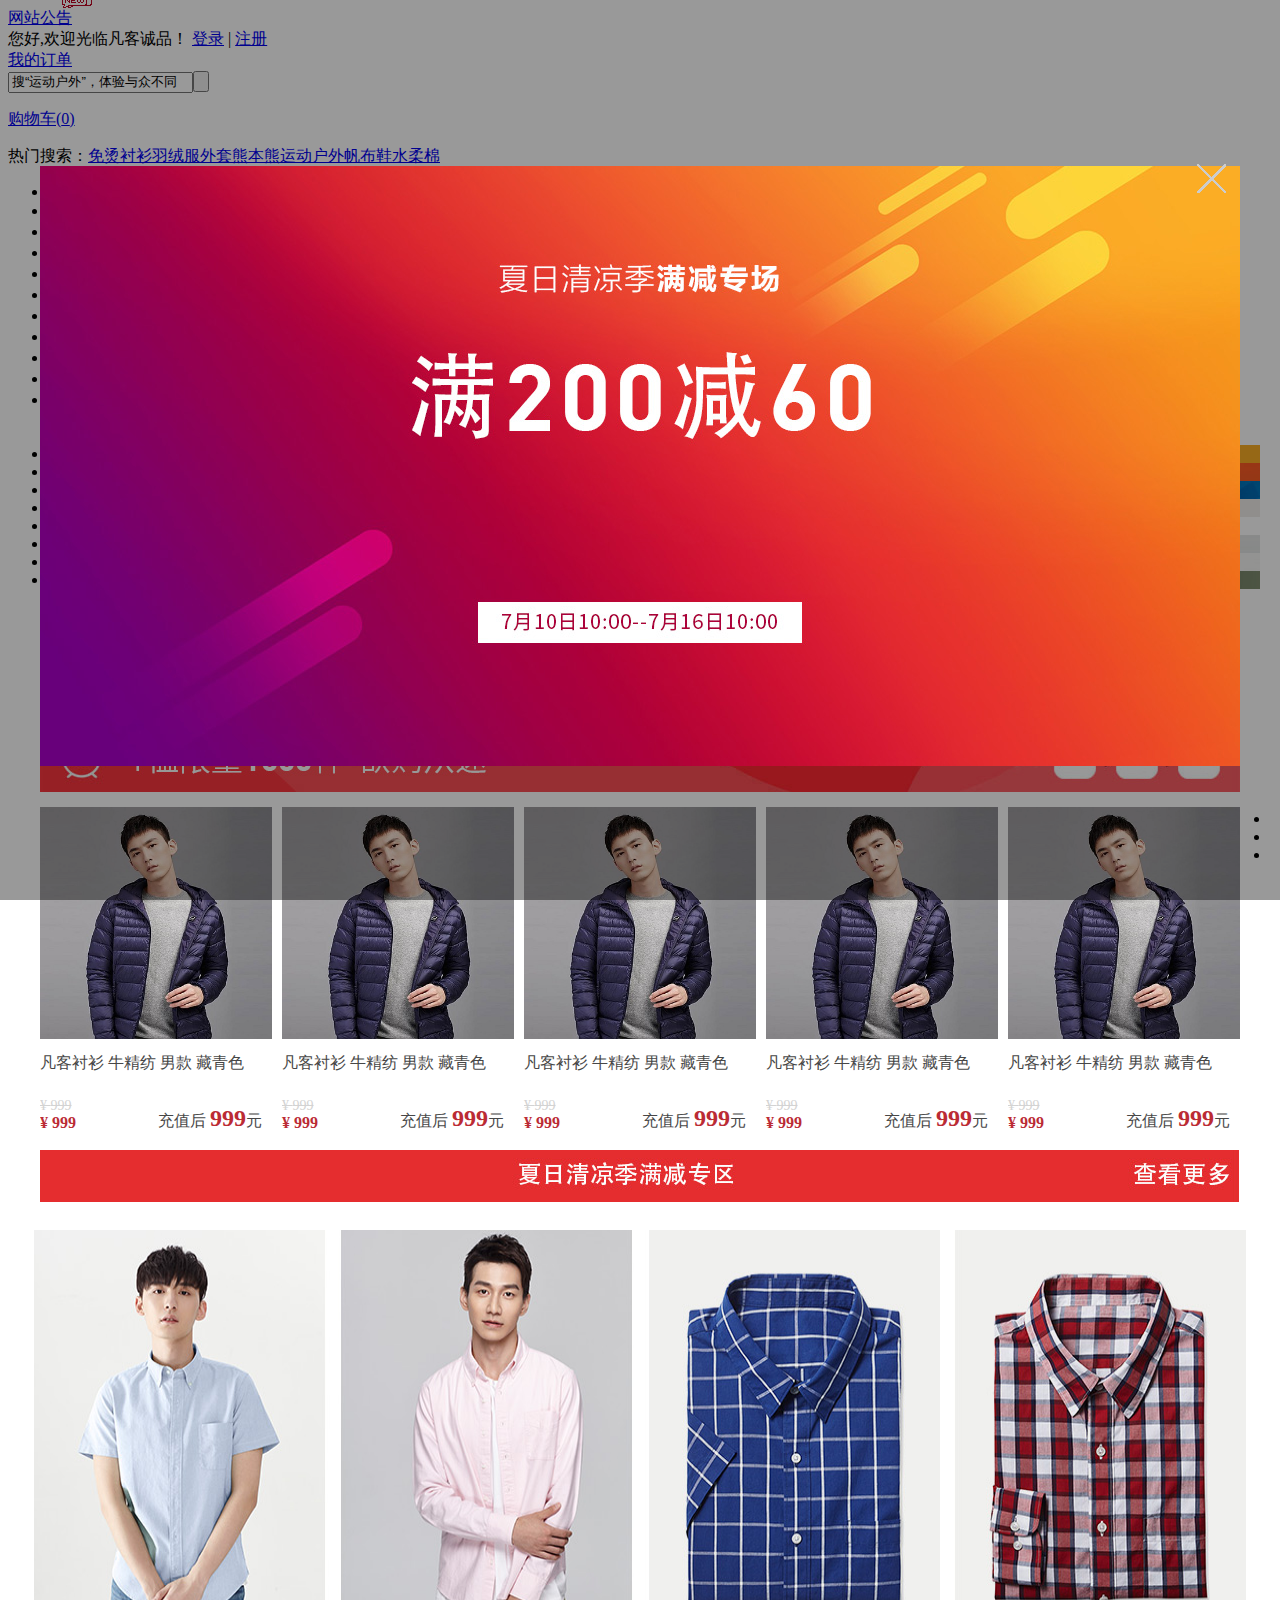
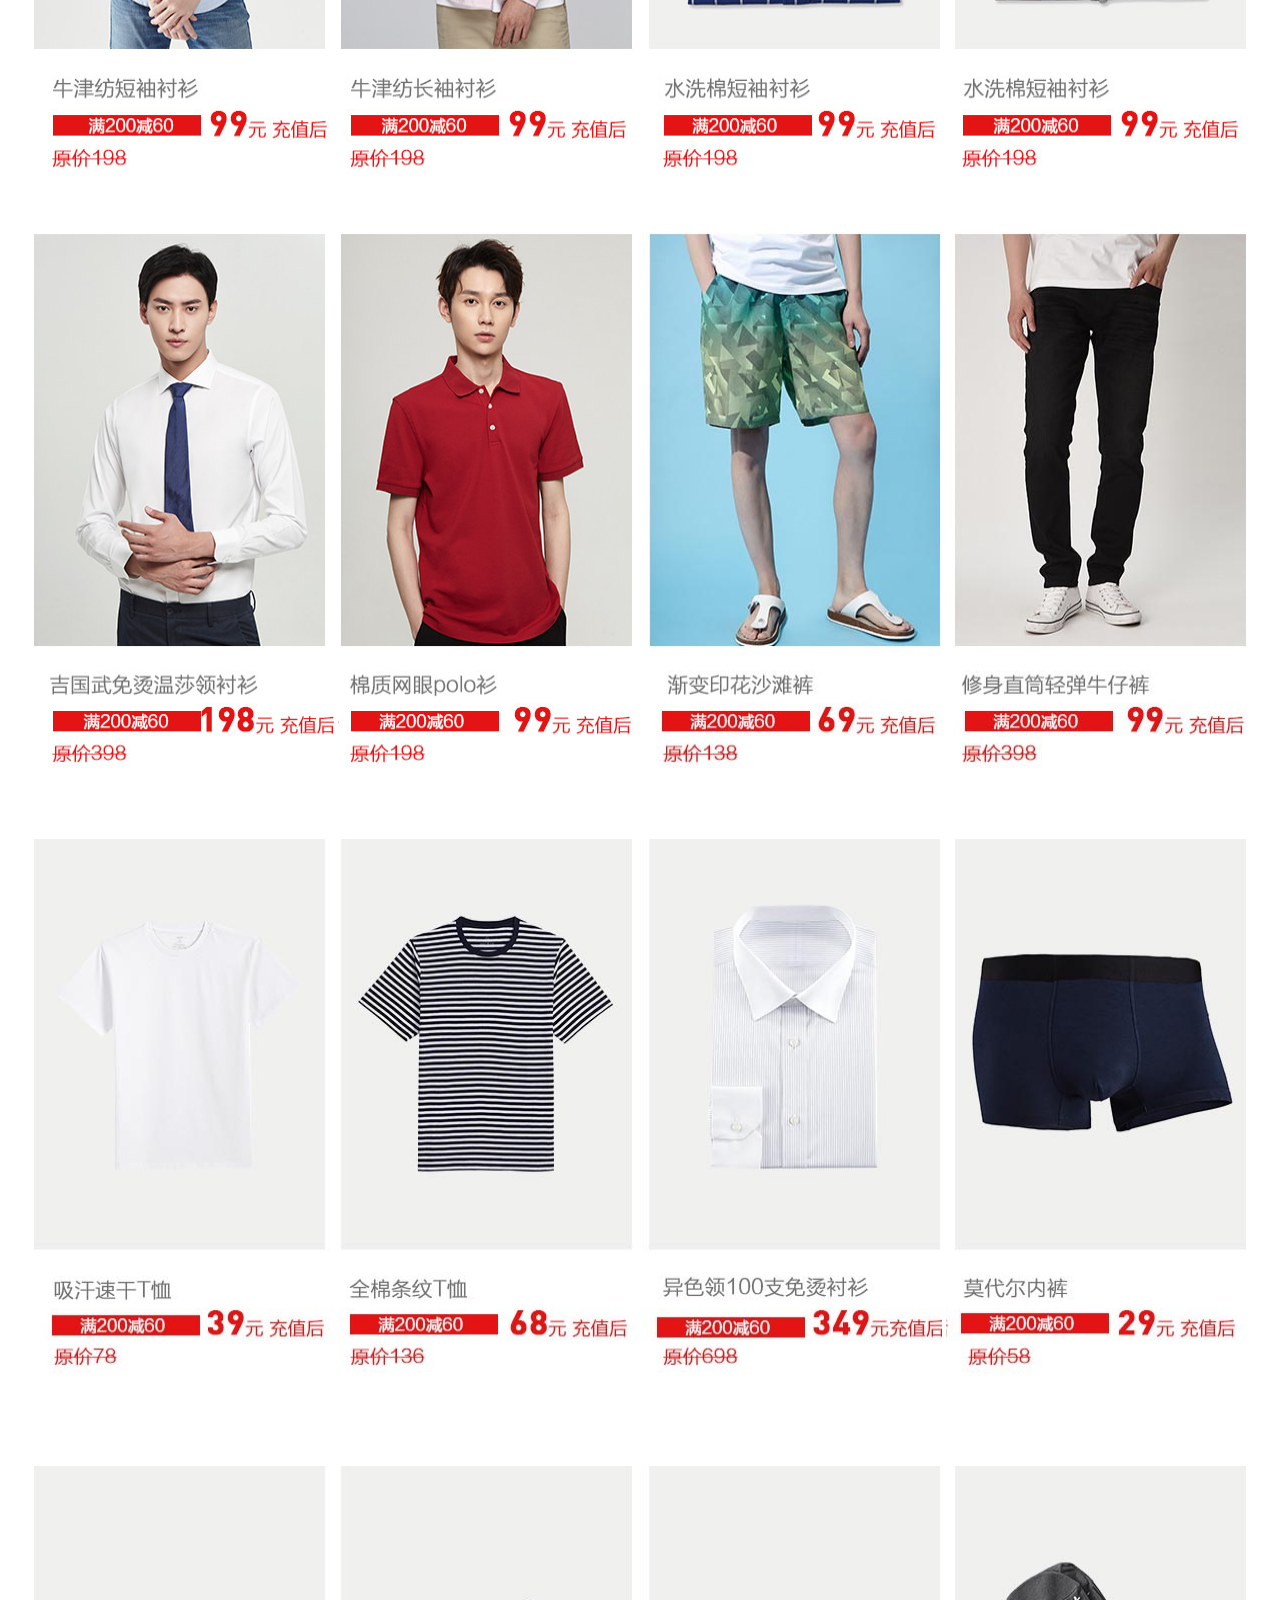
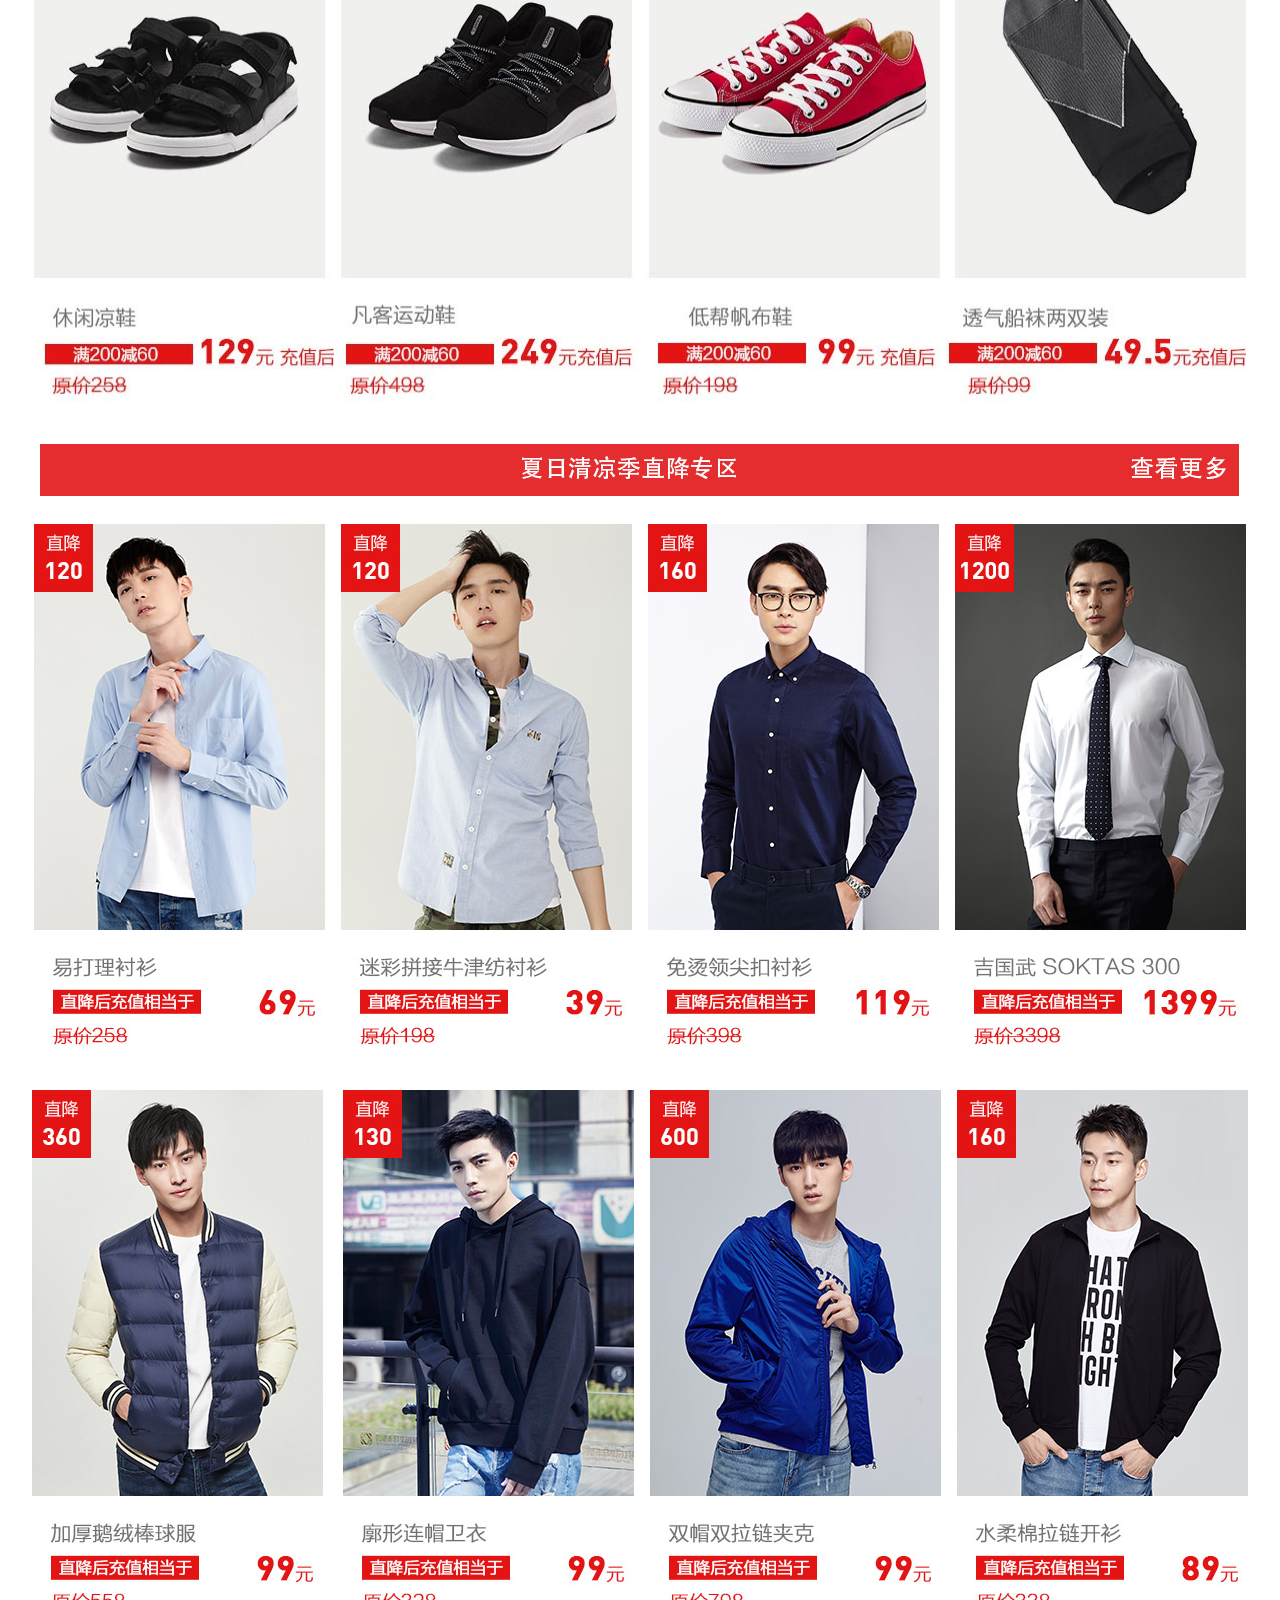
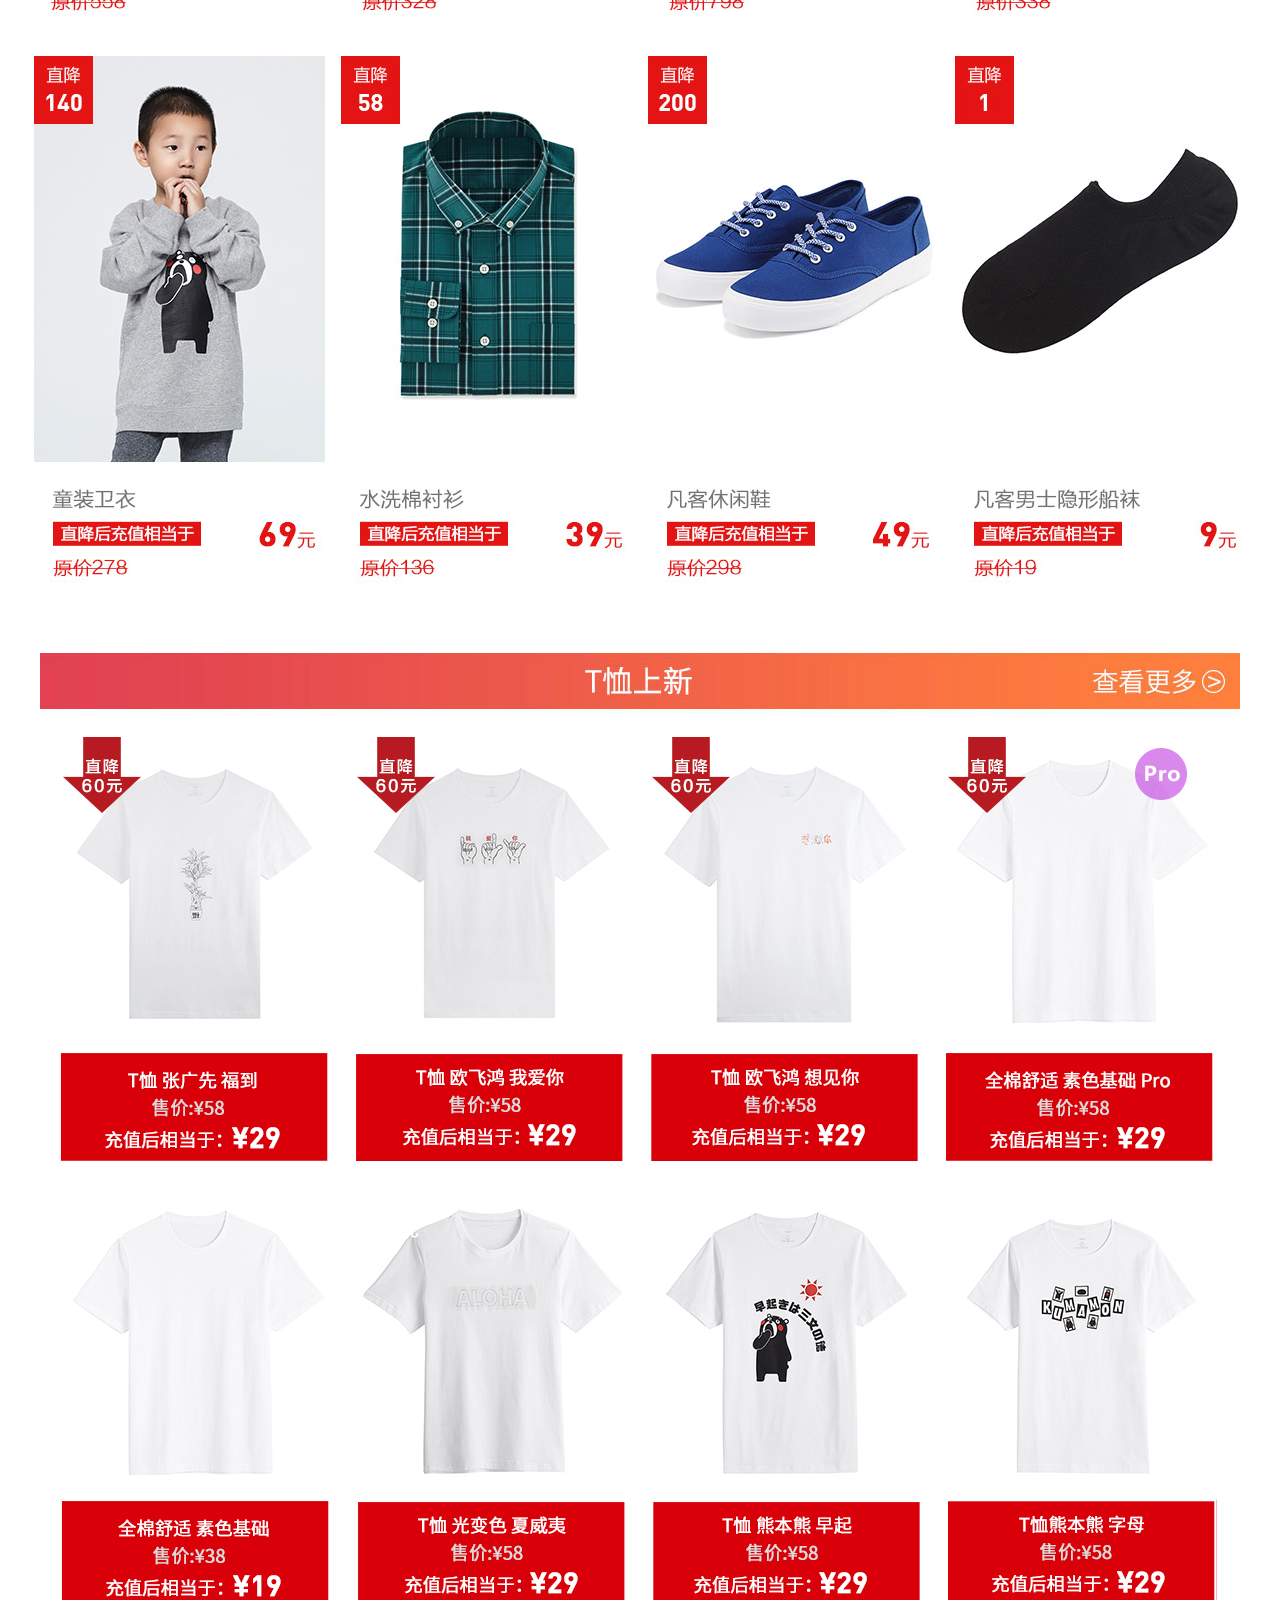
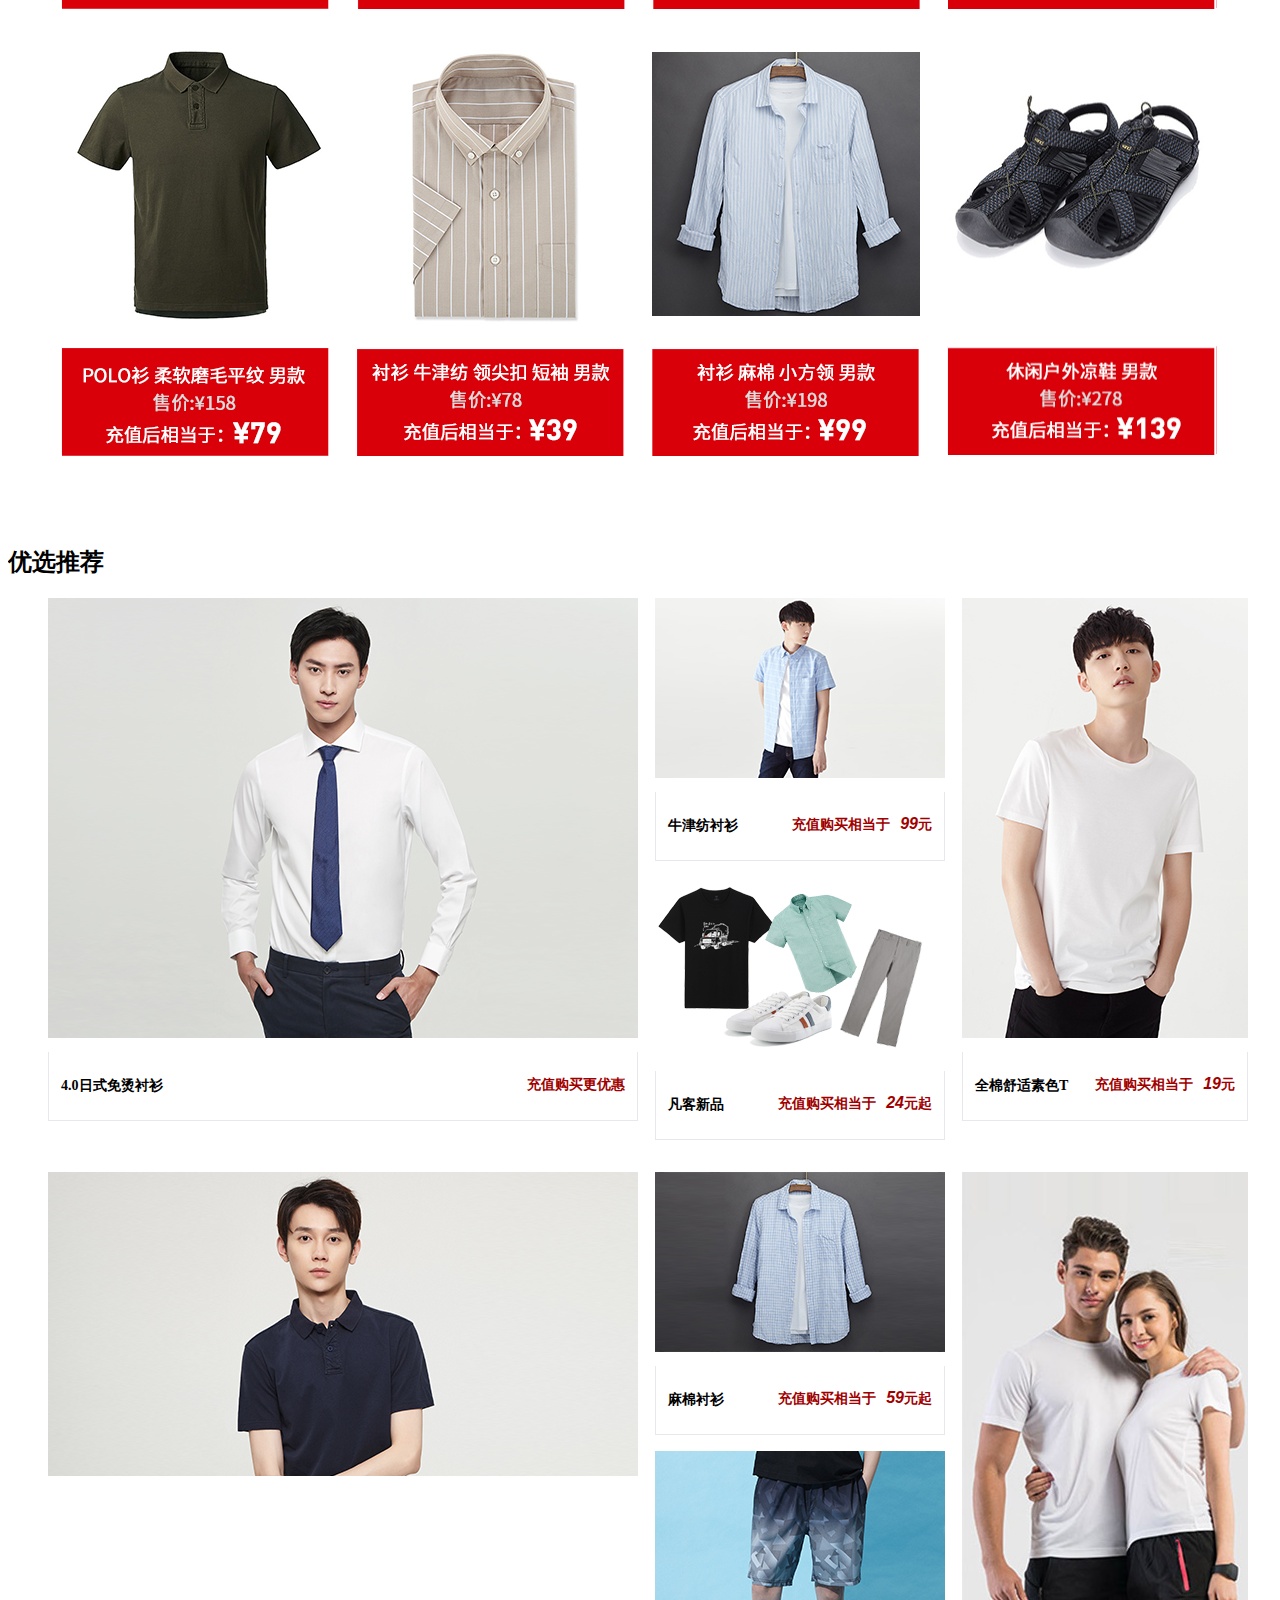
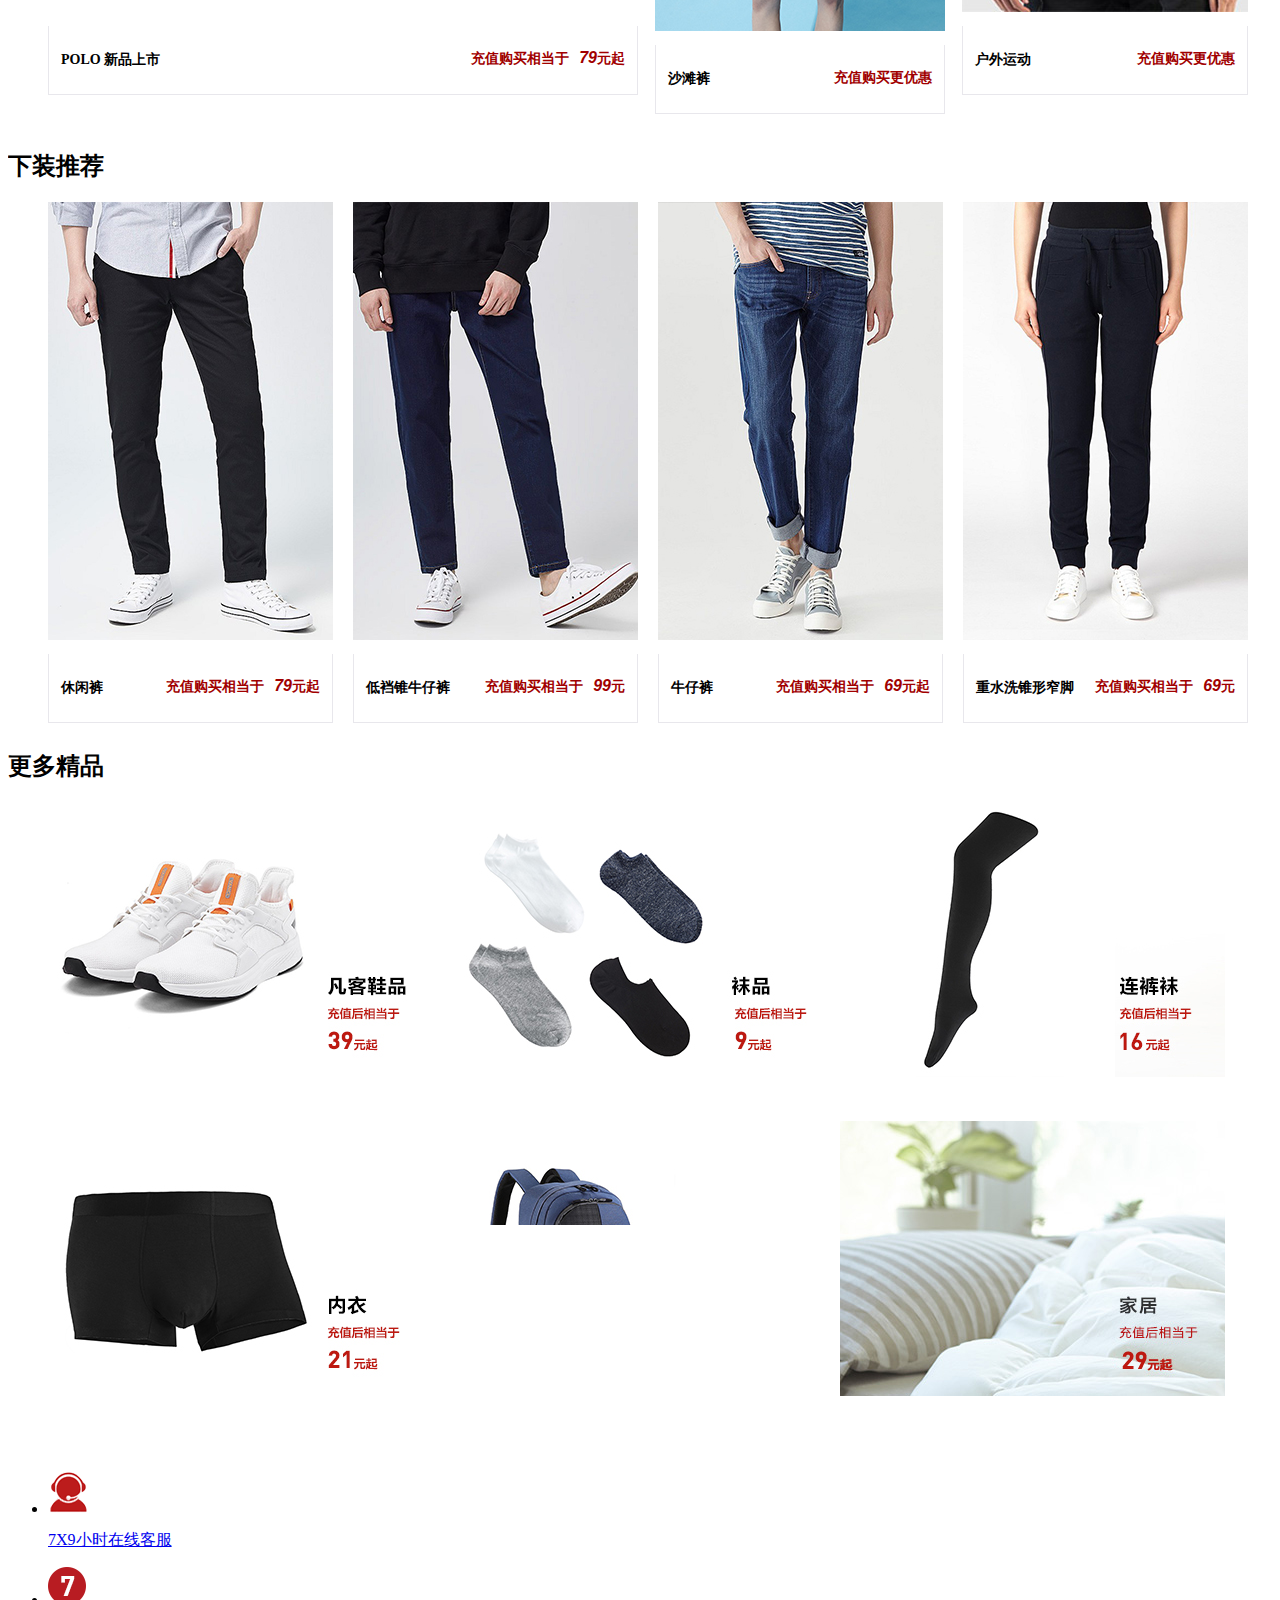
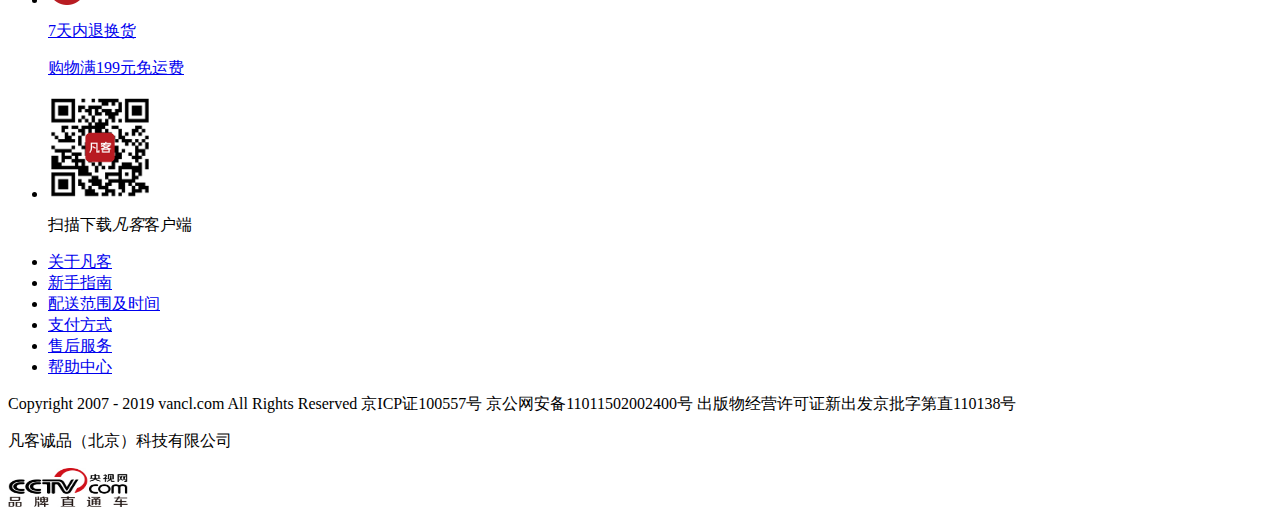
==== fanke/Index.html @ 6549545b "update" ====
﻿<!DOCTYPE html PUBLIC "-//W3C//DTD XHTML 1.0 Transitional//EN" "http://www.w3.org/TR/xhtml1/DTD/xhtml1-transitional.dtd">
<html xmlns="http://www.w3.org/1999/xhtml">
<head>
    <meta http-equiv="Content-Type" content="text/html;charset=utf-8" />
    <meta http-equiv="X-UA-Compatible" content="IE=EmulateIE7" />
    <title>凡客VANCL-互联网快时尚品牌,服装,鞋,配饰,网上购物货到付款网站,7天无条件退货</title>
    <link rel="shortcut icon" href="http://i.vanclimg.com/common/favicon/favicon.ico" type="image/x-icon" />
    <meta name="keywords" content="VANCL,凡客,凡客诚品,货到付款,快时尚,时尚,品牌服装,男装,女装,童装,鞋,家居,配饰,衬衫,牛津纺,青年布,法兰绒,牛津纺衬衫,法兰绒衬衫,衬衣,长袖衬衫,短袖衬衫,全棉,纯棉,全棉衬衫,纯棉衬衫,全棉衬衣,纯棉衬衣,免烫,免熨,免烫衬衫,免熨衬衫,免烫衬衣,免熨衬衣,牛津纺衬衣,领尖扣,直领,小方领,POLO,短袖POLO,长袖POLO,条纹POLO,素色POLO,T恤,圆领T恤,VT,圆领T,印花T,文化衫,卫衣,打底衫,高领衫,低领,鞋,皮鞋,板鞋,商务皮鞋,正装皮鞋,滑板鞋,潮鞋,休闲皮鞋,帆布鞋,运动鞋,运动休闲鞋,家居鞋,雪地靴,靴子,平底鞋,圆头,尖头,女鞋,休闲鞋,男鞋,丝袜,长筒袜,连裤袜,网袜,天鹅绒,瘦腿袜,中筒袜,筒袜,棉袜,靴袜,打底裤,羽绒服,围巾,棉线衫,开衫,针织衫,外套,西服,休闲西服,夹克,大衣,毛衣,背心,毛背心,裤子,长裤,休闲裤,牛仔裤,牛仔,卡其裤,直筒休闲裤,直筒卡其裤,免烫休闲裤,免烫卡其裤,斜纹休闲裤,斜纹卡其裤,短裤,沙滩裤,内衣,内裤,秋衣,秋裤,三角裤,平角裤,袜子,家居,户外,床品,拖鞋,盖毯,断码,打折,特惠,直降" />
    <meta name="description" content="凡客VANCL 官方网站,互联网快时尚品牌,网上购物首选品牌,提供男装、女装,鞋,家居等多种商品网购,支持货到付款的购物网站,特价商品,优惠券,快速配送,货到付款,买衣服网站首选。" />
    <link href="css/css.ashx" type="text/css" rel="stylesheet" charset="utf-8" />
    
    <script type="text/javascript" src="js/js.ashx"></script>
</head>
<body class="full">
    <!--<script type="text/javascript">try{if (window.screen.width >= 1210 && $(document).width() >= 1228){window.document.body.className="full";} }catch(e){;}</script>-->
    <div id="Head" class="vanclHead">
        
        <div id="headerTopArea" class="headerTopAreaBox"><div class="headerTopArea"><div class="headerTop"><div class="headerTopRight" style="width: 126px;"><div class="active notice" id="vanclCustomer"><a class="mapDropTitle" href="//catalog.vancl.com/zhuanti/tg_20100510.html" target="_blank">网站公告</a></div><div class="payattention"><em></em><a href="javascript:void(0);" class="vweixinbox"><span class="vweixin" style="background: url(images/w1.jpg) no-repeat left 3px;"></span><b class="vweixinTip"></b></a><a href="//e.weibo.com/vancl" class="track vanclweibo" name="hp-hp-head-weibo-v:n" target="_blank" style="background: url(images/w2.jpg) no-repeat left 3px;"></a></div></div><div class="headerTopLeft"><div id="welcome" class="top loginArea"> 您好,<span class="top">欢迎光临凡客诚品！&nbsp;</span><span><a href="javascript:location.href='https://login.vancl.com/login/login.aspx?'+encodeURIComponent(location.href)" name="hp-hp-head-signin-v:n" class="top track">登录</a>&nbsp;|&nbsp;<a href="javascript:location.href='https://login.vancl.com/login/reg.aspx?'+encodeURIComponent(location.href)" name="hp-hp-head-register-v:n" class="track">注册</a></span></div><div class="recommendArea"><a href="//my.vancl.com/Order/" rel="nofollow" class="track" name="hp-hp-head-order-v:n"> 我的订单</a></div></div><span class="blank0"></span></div></div></div>
        
<!--顶部通栏广告位-->
        <div id="logoArea" class="vanclLogoSearch"><div class="vanclSearch fr"><div class="searchTab"><div class="search fl"><input type="text" class="searchText ac_input textBox Enter fl" name="k" id="skey" value="搜“运动户外”，体验与众不同" defaultkey="运动户外"/><input type="button" class="searchBtn sousuoBtn btn" id="btnHeaderSearch" onfocus="this.blur()"/></div><div class="buycar fr active" id="shoppingCarNone"><p><a id="shoppingcar_link" rel="nofollow" href="//shopping.vancl.com/mycart" name="hp-hp-head-cart-v:n:t" class="shopborder track cartab">购物车(<span car_product_total="shoppingCar_product_totalcount">0</span>)</a><s></s></p><div class="bottomlines"></div><div class="BuycarTab shopDropList"></div></div></div><div class="hotWord"><p> 热门搜索：<a name="hp-hp-classhotsearch-1_1-v:n" class="track" href="//s.vancl.com/search?k=%E5%85%8D%E7%83%AB%E8%A1%AC%E8%A1%AB&orig=3" target="_blank">免烫衬衫</a><a name="hp-hp-classhotsearch-1_2-v:n" class="track" href="//s.vancl.com/search?k=%E7%BE%BD%E7%BB%92%E6%9C%8D&orig=3" target="_blank">羽绒服</a><a name="hp-hp-classhotsearch-1_3-v:n" class="track" href="//s.vancl.com/s2.html?k=%E5%A4%96%E5%A5%97#ref=s_order_0_2|s_order_0_5|s_order_0_1|s_order_0_2|s_order_0_10|s_order_0_1" target="_blank">外套</a><a name="hp-hp-classhotsearch-1_4-v:n" class="track" href="//s.vancl.com/search?k=%E7%86%8A%E6%9C%AC%E7%86%8A&orig=3" target="_blank">熊本熊</a><a name="hp-hp-classhotsearch-1_5-v:n" class="track" href="//s.vancl.com/search?k=%E8%BF%90%E5%8A%A8%E6%88%B7%E5%A4%96&orig=3" target="_blank">运动户外</a><a name="hp-hp-classhotsearch-1_6-v:n" class="track" href="//s.vancl.com/search?k=%E5%B8%86%E5%B8%83%E9%9E%8B&orig=3"target="_blank">帆布鞋</a><a name="hp-hp-classhotsearch-1_7-v:n" class="track" href="//s.vancl.com/search?k=%E6%B0%B4%E6%9F%94%E6%A3%89&orig=3" target="_blank">水柔棉</a></p></div></div></div>
        <div class="navlist clear" id="mainNavBox" style="z-index:300!important;"><ul><li class="vancllogo_Con" style="text-align: left;"><a href="//www.vancl.com"></a></li><li><a href="//www.vancl.com">首页</a><span class="NavLine"></span></li><li><a href="//shirts.vancl.com/" class="track" name="hp-hp-head-nav_1-v:n" target="_blank">衬衫<em style="display:block;width:25px; height:13px; background:url(images/icon_hot.png) no-repeat scroll; position:absolute;left:67px;top:-5px;"></em></a><span class="NavLine"></span><div class="subNav" style="display: none;*postion:relative;*z-index:300;"><span></span><ul><li><a href="//s.vancl.com/search?k=%E5%85%8D%E7%83%AB&orig=3" class="track" name="hp-hp-head-nav_1-1-v:n"target="_blank">免烫</a></li><li><a href="//s.vancl.com/search?k=%E6%98%93%E6%89%93%E7%90%86&orig=3" class="track" name="hp-hp-head-nav_1-2-v:n"target="_blank">易打理</a></li><li><a href="//s.vancl.com/27531-27532-s3.html?k=%E4%BC%91%E9%97%B2%E8%A1%AC%E8%A1%AB" class="track" name="hp-hp-head-nav_1-3-v:n"target="_blank">休闲</a></li><li><a href="//catalog.vancl.com/csgzlb.html" class="track" name="hp-hp-head-nav_1-4-v:n"target="_blank">高支</a></li><li><a href="//s.vancl.com/search?k=%E6%B3%95%E5%85%B0%E7%BB%92&orig=3" class="track" name="hp-hp-head-nav_1-5-v:n"target="_blank">法兰绒</a></li><li><a href="//s.vancl.com/search?k=%E7%89%9B%E6%B4%A5%E7%BA%BA%E8%A1%AC%E8%A1%AB&orig=3" class="track" name="hp-hp-head-nav_1-6-v:n"target="_blank">牛津纺</a></li><li><a href="//s.vancl.com/27531-27532-s1.html?k=%e7%89%9b%e4%bb%94%e8%a1%ac%e8%a1%ab" class="track" name="hp-hp-head-nav_1-8-v:n"target="_blank">牛仔</a></li><li><a href="//s.vancl.com/search?k=%E9%BA%BB%E8%A1%AC%E8%A1%AB&orig=3"class="track" name="hp-hp-head-nav_1-9-v:n" target="_blank">麻棉</a></li><li><a href="//s.vancl.com/search?k=%E6%B0%B4%E6%B4%97%E6%A3%89%E8%A1%AC%E8%A1%AB&orig=3"class="track" name="hp-hp-head-nav_1-10-v:n"target="_blank">水洗棉</a></li><li><a href="//s.vancl.com/search?k=%E6%B3%A1%E6%B3%A1%E7%BA%B1&orig=3"class="track" name="hp-hp-head-nav_1-11-v:n"target="_blank">泡泡纱</a></li><li><a href="//s.vancl.com/b1-s4.html?k=%E5%87%A1%E5%AE%A2%E5%95%86%E5%8A%A1%E8%A1%AC%E8%A1%AB"class="track" name="hp-hp-head-nav_1-12-v:n"target="_blank">商务衬衫</a></li></ul></div></li><li><a href="//vt.vancl.com" class="track" name="hp-hp-head-nav_2-v:n" target="_blank">T恤<em style="display:block;width:25px; height:13px; background:url(images/new_0308.png) no-repeat scroll; position:absolute;left:62px;top:-5px;"></em></a><span class="NavLine"></span><div class="subNav" style="display: none;*postion:relative;*z-index:300;"><span></span><ul><li><a href="//s.vancl.com/27531-s1.html?k=%E6%9C%AC%E5%B9%BF"class="track" name="hp-hp-head-nav_2-1-v:n" target="_blank">本广</a></li><li><a href="//s.vancl.com/27531-s1.html?k=%E6%9D%8E%E7%BF%94%E4%BC%9F"class="track" name="hp-hp-head-nav_2-2-v:n" target="_blank">李翔伟</a></li><li><a href="//s.vancl.com/27531-s1.html?k=%E5%BC%A0%E5%B9%BF%E5%85%88"class="track" name="hp-hp-head-nav_2-3-v:n" target="_blank">张广先</a></li><li><a href="//s.vancl.com/27531-s1.html?k=%E8%8D%AF"class="track" name="hp-hp-head-nav_2-4-v:n" target="_blank">药</a></li><li><a href="//s.vancl.com/27531-s1.html?k=%E9%95%BF%E5%9C%BA%E9%9B%84"class="track" name="hp-hp-head-nav_2-5-v:n" target="_blank">长场雄</a></li><li><a href="//s.vancl.com/27531-s1.html?k=%E5%88%9B%E5%8F%AF%E8%B4%B4"class="track" name="hp-hp-head-nav_2-6-v:n" target="_blank">创可贴</a></li><li><a href="//s.vancl.com/27531-s1.html?k=%E5%91%A8%E5%8D%97" name="hp-hp-head-nav_2-7-v:n" target="_blank">周南</a></li><li><a href="//s.vancl.com/27531-s1.html?k=%E5%B1%B1%E9%B8%9F%E5%8F%94"class="track" name="hp-hp-head-nav_2-8-v:n" target="_blank">山鸟叔</a></li><li><a href="//s.vancl.com/27531-s1.html?k=%E7%AE%80%E9%B1%BC"class="track" name="hp-hp-head-nav_2-9-v:n" target="_blank">简鱼</a></li><li><a href="//s.vancl.com/27531-s1.html?k=%E6%AC%A7%E9%A3%9E%E9%B8%BF"class="track" name="hp-hp-head-nav_2-10-v:n" target="_blank">欧飞鸿</a></li><li><a href="//s.vancl.com/search?k=%E5%A5%BD%E5%B0%8F%E7%8C%AA&orig=3"class="track" name="hp-hp-head-nav_2-11-v:n" target="_blank">好小猪</a></li><li><a href="//s.vancl.com/search?k=%E5%89%AA%E7%BA%B8%E7%8C%AA&orig=3"class="track" name="hp-hp-head-nav_2-12-v:n"target="_blank">剪纸猪</a></li><li><a href="//s.vancl.com/search?k=%E8%B5%B5%E8%80%81%E5%B8%88%E7%9A%84%E7%8C%AA&orig=3"class="track" name="hp-hp-head-nav_2-13-v:n"target="_blank">赵老师的猪</a></li><li><a href="//s.vancl.com/search?k=%E7%86%8A%E6%9C%AC%E7%86%8AT%E6%81%A4&orig=3" name="hp-hp-head-nav_2-14-v:n" target="_blank">熊本熊</a></li><li><a href="//vt.vancl.com/#srm" target="_blank">水柔棉T</a></li><li><a href="//s.vancl.com/s3.html?k=%E8%BF%90%E5%8A%A8T%E6%81%A4" name="hp-hp-head-nav_2-16-v:n" target="_blank">运动T恤</a></li><li><a href="//s.vancl.com/p1.html?k=polo" name="hp-hp-head-nav_2-17-v:n" target="_blank">POLO</a></li></ul></div></li><li><a href="//catalog.vancl.com/xbxx.html" class="track" name="hp-hp-head-nav_4-v:n" target="_blank">卫衣</a><span class="NavLine"></span><div class="subNav" style="display: none;*postion:relative;*z-index:300;"><span></span><ul><li><a href="//s.vancl.com/search?k=%E7%86%8A%E6%9C%AC%E7%86%8A%E5%8D%AB%E8%A1%A3&orig=3" class="track" name="hp-hp-head-nav_4-1-v:n"target="_blank">熊本熊</a></li><li><a href="//s.vancl.com/s3.html?k=%E5%BC%80%E8%A1%AB%E5%8D%AB%E8%A1%A3" class="track" name="hp-hp-head-nav_4-2-v:n"target="_blank">开衫</a></li><li><a href="//s.vancl.com/s2.html?k=%E8%BF%9E%E5%B8%BD" class="track" name="hp-hp-head-nav_4-3-v:n"target="_blank">连帽</a></li><li><a href="//s.vancl.com/s3.html?k=%E5%8D%AB%E8%A1%A3+%E5%9C%86%E9%A2%86" class="track" name="hp-hp-head-nav_4-4-v:n"target="_blank">圆领</a></li><li><a href="//s.vancl.com/search?k=%E6%B0%B4%E6%9F%94%E6%A3%89%E5%8D%AB%E8%A1%A3&orig=3" class="track" name="hp-hp-head-nav_4-5-v:n"target="_blank">水柔棉</a></li></ul></div></li><li><a href="//coats.vancl.com/" class="track" name="hp-hp-head-nav_5-v:n" target="_blank">外套</a><span class="NavLine"></span><div class="subNav" style="display: none; *postion:relative;*z-index:300;"><span></span><ul><li><a href="//catalog.vancl.com/sportydbx.html"class="track" name="hp-hp-head-nav_5-1-v:n" target="_blank">运动户外</a></li><li><a href="//s.vancl.com/search?k=%E7%9A%AE%E8%82%A4&orig=3"class="track" name="hp-hp-head-nav_5-2-v:n" target="_blank">皮肤衣</a></li><li><a href="//s.vancl.com/27531-27532-s1.html?k=%E8%A5%BF%E6%9C%8D"class="track" name="hp-hp-head-nav_5-3-v:n" target="_blank">西服</a></li><li><a href="//catalog.vancl.com/hbx.html" class="track" name="hp-hp-head-nav_5-4-v:n"target="_blank">C9设计款</a></li><li><a href="//s.vancl.com/27549-27553-s3.html?k=%E5%A4%B9%E5%85%8B" class="track" name="hp-hp-head-nav_5-5-v:n"target="_blank">夹克</a></li><li><a href="//s.vancl.com/search?k=nautilus&orig=3" class="track" name="hp-hp-head-nav_5-6-v:n"target="_blank">nautilus</a></li><li><a href="//s.vancl.com/s3.html?k=%E5%A4%A7%E8%A1%A3" class="track" name="hp-hp-head-nav_5-7-v:n"target="_blank">大衣</a></li><li><a href="//s.vancl.com/s2.html?k=%E7%BE%BD%E7%BB%92%E6%9C%8D" class="track" name="hp-hp-head-nav_5-8-v:n"target="_blank">羽绒服</a></li></ul></div></li><li><a href="//zhenzhishan.vancl.com/" class="track" name="hp-hp-head-nav_6-v:n" target="_blank">针织衫</a><span class="NavLine"></span><div class="subNav" style="display: none;*postion:relative;*z-index:300;"><span></span><ul><li><a href="//s.vancl.com/search?k=%E7%A9%BA%E8%B0%83%E8%A1%AB&orig=3" class="track" name="hp-hp-head-nav_6-1-v:n" target="_blank">空调衫</a></li><li><a href="//s.vancl.com/search?k=%E6%A3%89%E7%BA%BF%E8%A1%AB&orig=3"class="track" name="hp-hp-head-nav_6-2-v:n"target="_blank">棉线衫</a></li><li><a href="//s.vancl.com/s3.html?k=%E7%BE%8A%E6%AF%9B%E9%92%88%E7%BB%87%E8%A1%AB"class="track" name="hp-hp-head-nav_6-3-v:n" target="_blank">羊毛衫</a></li></ul></div></li><li><a href="//xiuxianku.vancl.com/" class="track" name="hp-hp-head-nav_7-v:n" target="_blank">裤装</a><span class="NavLine"></span><div class="subNav" style="display: none;*postion:relative;*z-index:300;"><span></span><ul><li><a href="//s.vancl.com/s2.html?k=%E9%92%88%E7%BB%87%E8%A3%A4" class="track" name="hp-hp-head-nav_7-2-v:n"target="_blank">针织裤</a></li><li><a href="//s.vancl.com/s2.html?k=%E4%BC%91%E9%97%B2%E8%A3%A4" class="track" name="hp-hp-head-nav_7-1-v:n"target="_blank">休闲裤</a></li><li><a href="//s.vancl.com/s2.html?k=%E7%89%9B%E4%BB%94%E8%A3%A4" class="track" name="hp-hp-head-nav_7-3-v:n"target="_blank">牛仔裤</a></li><li><a href="//s.vancl.com/s2.html?k=%E8%BF%90%E5%8A%A8%E8%A3%A4" class="track" name="hp-hp-head-nav_7-4-v:n"target="_blank">运动裤</a></li><li><a href="//s.vancl.com/search?k=%E6%B2%99%E6%BB%A9%E8%A3%A4&orig=3" class="track" name="hp-hp-head-nav_7-5-v:n"target="_blank">沙滩裤</a></li></ul></div></li><li><a href="//fanbuxie.vancl.com/" class="track" name="hp-hp-head-nav_8-v:n" target="_blank">鞋</a><span class="NavLine"></span><div class="subNav" style="display: none;*postion:relative;*z-index:300;"><span></span><ul><li><a href="//s.vancl.com/search?k=%E5%A4%8D%E5%8F%A4%E8%B7%91&orig=3"class="track" name="hp-hp-head-nav_8-1-v:n" target="_blank">复古跑鞋</a></li><li><a href="//s.vancl.com/search?k=%E5%B8%86%E5%B8%83%E9%9E%8B&orig=3"class="track" name="hp-hp-head-nav_8-2-v:n" target="_blank">帆布鞋</a></li><li><a href="//s.vancl.com/27540-s1.html?k=%E4%BC%91%E9%97%B2%E9%9E%8B"class="track" name="hp-hp-head-nav_8-3-v:n"target="_blank">休闲鞋</a></li><li><a href="//s.vancl.com/b1-s2.html?k=%E5%87%A1%E5%AE%A2%E8%BF%90%E5%8A%A8%E9%9E%8B"class="track" name="hp-hp-head-nav_8-4-v:n"target="_blank">运动鞋</a></li><li><a href="//s.vancl.com/search?k=%E7%9A%AE%E9%9E%8B"class="track" name="hp-hp-head-nav_8-5-v:n"target="_blank">皮鞋</a></li><li><a href="//s.vancl.com/27540-s1.html?k=凉鞋"class="track" name="hp-hp-head-nav_8-6-v:n"target="_blank">凉鞋</a></li></ul></div></li><li class="none"><a href="//home.vancl.com/" class="track" name="hp-hp-head-nav_9-v:n" target="_blank">家居配饰</a><span class="NavLine"></span><div class="subNav" style="display: none;*postion:relative;*z-index:300;"><span></span><ul><li><a href="//mianwa.vancl.com/" class="track" name="hp-hp-head-nav_9-1-v:n"target="_blank">内衣袜品</a></li><li><a href="//s.vancl.com/27541-s1.html?k=%E4%BB%B6%E5%A5%97" class="track" name="hp-hp-head-nav_9-2-v:n"target="_blank">床品套件</a></li><li><a href="//s.vancl.com/s2.html?k=%E8%A2%AB%E5%AD%90" name="hp-hp-head-nav_9-3-v:n"target="_blank">被子</a></li><li><a href="//s.vancl.com/s2.html?k=%E6%9E%95"class="track" name="hp-hp-head-nav_9-4-v:n" target="_blank">枕</a></li><li><a href="//s.vancl.com/p1.html?k=%BC%D2%BE%D3%B7%FE"class="track" name="hp-hp-head-nav_9-5-v:n" target="_blank">家居服</a></li><li><a href="//s.vancl.com/28262-s2.html?k=%E5%AE%B6%E5%B1%85%E9%9E%8B"class="track" name="hp-hp-head-nav_9-6-v:n" target="_blank">家居鞋</a></li><li><a href="//s.vancl.com/search?k=%E5%8C%85&orig=3" class="track" name="hp-hp-head-nav_9-7-v:n"target="_blank">背提包</a></li><li><a href="//s.vancl.com/search?k=%E6%8B%89%E6%9D%86%E7%AE%B1&orig=3" class="track" name="hp-hp-head-nav_9-8-v:n"target="_blank">拉杆箱</a></li><li><a href="//catalog.vancl.com/pdqb.html" class="track" name="hp-hp-head-nav_9-9-v:n"target="_blank">皮带钱包</a></li><li><a href="//s.vancl.com/search?k=%E6%89%8B%E6%9C%BA%E5%A3%B3&orig=3" class="track" name="hp-hp-head-nav_9-10-v:n"target="_blank">手机壳</a></li></ul></div></li><li><a href="//catalog.vancl.com/xrqldzztx.html" class="track" name="hp-hp-head-nav_10-1-v:n" target="_blank">特惠</a><span class="NavLine"></span><div class="subNav" style="display: none;*postion:relative;*z-index:300;"><span></span></div></li></li></ul></div>
    </div>
    <div id="content" class="vanclContent vanclCon">
        
<!--焦点区域-->
<!--<div class="wwwcategoryList">
  <div class="categpost">
    <dl>
      <h3><a target="_blank" href="http://s.vancl.com/27531.html" class="track selectedtips nobg" name="hp-hp-classman-1-v:n">男装</a></h3>
      <dt><a target="_blank" href="http://vt.vancl.com/" class="track selectedtips nobg" name="hp-hp-classman-1-1-v:n">T恤</a></dt>
      <dd class="noline"> <a  target="_blank" href="http://vt.vancl.com/#nank" class="track " name="hp-hp-classman-1-1-1-v:n">印花T恤 99元/2件</a> <a href="http://s.vancl.com/search?k=%E6%B0%B4%E6%9F%94%E6%A3%89&orig=3" class="track" name="hp-hp-classman-1-1-2-v:n" target="_blank">水柔棉</a> <a href="http://s.vancl.com/search?k=%E8%B7%91%E6%AD%A5T%20%E7%94%B7&orig=3"class="track" name="hp-hp-classman-1-1-3-v:n" target="_blank">运动速干</a> <a href="http://s.vancl.com/p1.html?k=polo"class="track" name="hp-hp-classman-1-1-3-v:n" target="_blank">POLO</a>
        <a href="http://s.vancl.com/search?k=%E7%A9%86%E6%97%A6&orig=3"class="track" name="hp-hp-classman-1-1-4-v:n" target="_blank">穆旦</a> <a href="http://s.vancl.com/search?k=%E9%A9%AC%E5%B0%94%E5%85%8B%E6%96%AF&orig=3"class="track" name="hp-hp-classman-1-1-5-v:n" target="_blank">只有上帝</a> <a href="http://s.vancl.com/search?k=%E5%BC%A0%E7%88%B1%E7%8E%B2&orig=3"class="track" name="hp-hp-classman-1-1-6-v:n" target="_blank">雨声潺潺</a>       <dt><a target="_blank" href="http://s.vancl.com/27544.html" class="track selectedtips nobg" name="hp-hp-classman-1-2-v:n">衬衫</a></dt>
      <dd class="noline"> <a  target="_blank" href="http://s.vancl.com/27544-a264908.html" class="track " name="hp-hp-classman-1-2-1-v:n">免烫</a> <a href="http://s.vancl.com/search?k=%E5%BA%9C%E7%BB%B8%E8%A1%AC%E8%A1%AB&orig=3"class="track" name="hp-hp-classman-1-2-2-v:n" target="_blank">府绸衬衫</a> <a href="http://s.vancl.com/27544-a264692.html" class="track" name="hp-hp-classman-1-2-3-v:n" target="_blank">牛津纺</a><a href="http://s.vancl.com/28806-27673-27606-a20301.html" class="track" name="hp-hp-classman-1-2-4-v:n" target="_blank">麻衬衫</a> </dd>
      <dt><a href="http://s.vancl.com/27554-27707-27553-27552-27551-27550-27549-27548-27556-s1.html" class="track selectedtips nobg" name="hp-hp-classman-1-3-v:n" target="_blank">上装</a></dt>
      <dd> <a href="http://item.vancl.com/6373824.html"class="track " name="hp-hp-classman-1-3-1-v:n" target="_blank">麻西服</a> <a  href="http://s.vancl.com/27547.html" class="track" name="hp-hp-classman-1-3-2-v:n" target="_blank">针织衫</a> <a  href="http://s.vancl.com/search?k=%E7%94%B7%E6%AC%BE%E7%9A%AE%E8%82%A4%E8%A1%A3&orig=3" class="track" name="hp-hp-classman-1-3-3-v:n" target="_blank">皮肤衣</a></dd>
      <dt><a href="http://s.vancl.com/27557-27558-27559-27560-27561-27598-27708-s1.html" class="track selectedtips nobg" name="hp-hp-classman-1-4-v:n" target="_blank">裤装</a></dt>
      <dd class="noline"> <a href="http://s.vancl.com/27559.html" class="track " name="hp-hp-classman-1-4-1-v:n"target="_blank">牛仔裤</a> <a href="http://s.vancl.com/27558.html" class="track" name="hp-hp-classman-1-4-2-v:n"target="_blank">休闲裤</a> <a href="http://s.vancl.com/search?k=%E7%9F%AD%E8%A3%A4&orig=3" class="track" name="hp-hp-classman-1-4-3-v:n"target="_blank">短裤</a><a href="http://s.vancl.com/search?k=%E9%BA%BB%E8%A3%A4&orig=3" class="track" name="hp-hp-classman-1-4-4-v:n"target="_blank">棉麻裤</a></dd>
    </dl>
    <dl>
      <h3><a target="_blank" href="http://s.vancl.com/27532.html" class="track selectedtips nobg" name="hp-hp-woman-2-v:n">女装</a></h3>
      <dd class="noline"  style="padding:5px 0px 8px 30px"><a href="http://vt.vancl.com/#nvk" class="track " name="hp-hp-classwoman-2-1-1-v:n"target="_blank">印花T恤 99元/2件</a> <a href="http://zhenzhishan.vancl.com" class="track" name="hp-hp-classwoman-2-1-2-v:n"target="_blank">空调衫</a><a href="http://s.vancl.com/search?k=%E5%A5%B3%E6%AC%BE%E7%9A%AE%E8%82%A4%E8%A1%A3&orig=3" class="track" name="hp-hp-classwoman-2-1-3-v:n"target="_blank">皮肤衣</a> <a href="http://s.vancl.com/search?k=%E8%A1%AC%E8%A1%AB%E8%A3%99&orig=3" class="track" name="hp-hp-classwoman-2-1-4-v:n"target="_blank">衬衫裙</a>
       <a href="http://s.vancl.com/27652-27656-27660-27665-s1.html" class="track" name="hp-hp-classwoman-2-1-5-v:n"target="_blank">牛仔裤</a> <a href="http://s.vancl.com/search?k=%E6%89%93%E5%BA%95%E8%83%8C%E5%BF%83&orig=3" class="track" name="hp-hp-classwoman-2-1-6-v:n"target="_blank">打底背心</a> 
    </dl>
    <dl>
      <h3><a target="_blank" href="http://s.vancl.com/search?k=%E5%B8%86%E5%B8%83%E9%9E%8B&orig=3" class="track selectedtips nobg" name="hp-hp-classchildren-3-v:n">帆布鞋 199元/2双</a></h3>
      <dd class="noline"  style="padding:5px 0px 8px 30px"> <a href="http://s.vancl.com/search?k=%E7%94%B7%E6%AC%BE%E5%B8%86%E5%B8%83%E9%9E%8B&orig=3" class="track " name="hp-hp-classchildren-3-1-1-v:n"target="_blank">男款</a> <a href="http://s.vancl.com/search?k=%E5%A5%B3%E6%AC%BE%E5%B8%86%E5%B8%83%E9%9E%8B&orig=3" class="track" name="hp-hp-classchildren-3-1-2-v:n"target="_blank">女款</a>
      <a href="http://s.vancl.com/search?k=%E9%AB%98%E5%B8%AE%E5%B8%86%E5%B8%83%E9%9E%8B&orig=3" class="track" name="hp-hp-classchildren-3-1-3-v:n"target="_blank">高帮</a>
      <a href="http://s.vancl.com/search?k=%E4%BD%8E%E5%B8%AE%E5%B8%86%E5%B8%83%E9%9E%8B&orig=3" class="track" name="hp-hp-classchildren-3-1-4-v:n"target="_blank">低帮</a>
    </dl>
    <dl>
      <h3><a href="http://s.vancl.com/search?k=%E5%AE%B6%E5%B1%85&orig=3" class="track" name="hp-hp-classfootgear-4-v:n" target="_blank">其他</a></h3>
      <dd class="noline"> <a href="http://s.vancl.com/27541.html" class="track" name="hp-hp-classfootgear-4-1-1-v:n"target="_blank">家居</a> <a href="http://s.vancl.com/27537.html" class="track" name="hp-hp-classfootgear-4-1-2-v:n"target="_blank">袜品</a> <a href="http://s.vancl.com/27538.html" class="track" name="hp-hp-classfootgear-4-1-3-v:n"target="_blank">配饰</a><a href="http://s.vancl.com/search?k=%E7%AB%A5%E8%A3%85&orig=3" class="track" name="hp-hp-classfootgear-4-1-4-v:n"target="_blank">童装</a></dd>
    </dl>
  </div>
</div>-->
<style type="text/css">
.foucsTab .prev, .foucsTab .next {
	cursor: pointer;
	height: 60px;
	width: 28px;
	z-index: 10;
	text-indent: -9999px;
	display: inline-block;
}
.foucsTab .prev {
	background: url(images/focus_lr0918.png) no-repeat scroll 0px 0px;
	left: 10px;
	position: absolute;
	top: 230px;
}
.foucsTab .prev:hover {
	background: url(images/focus_lr0918.png) no-repeat scroll 0px -61px;
}
.foucsTab .next {
	background: url(images/focus_lr0918.png) no-repeat scroll -52px 0px;
	position: absolute;
	right: 10px;
	top: 230px;
}
.foucsTab .next:hover {
	background: url(images/focus_lr0918.png) no-repeat scroll -52px -61px;
}
</style>

<div class="vanclFocusAd ">
  <div style="width: 100%; height: 2px;"> </div>
  <div class="vanclFocus ">
    <div class="foucsTab">
       <ul id="slider" class="rslides rslides1">
           
                <li data-focusflag="other1" style="background: url(images/1200x535.jpg) no-repeat scroll center 0px;"> <a title=" 夏日清凉季满减--满200减60" href="http://catalog.vancl.com/xrqljmj.html" class="track" name="hp-hp-focus-1_1-v:n"
           target="_blank"></a></li>
               <li data-focusflag="other1" style="background: url(images/1200-535zj.jpg) no-repeat scroll center 0px;"> <a title=" 夏日清凉季直降专场" href="http://catalog.vancl.com/xrqljzj.html" class="track" name="hp-hp-focus-1_2-v:n"
           target="_blank"></a></li>
           
              <li data-focusflag="other1" style="background: url(images/1200x535_1.jpg) no-repeat scroll center 0px;"> <a title=" Vt29元" href="http://catalog.vancl.com/xrqldzztx.html" class="track" name="hp-hp-focus-1_3-v:n"
           target="_blank"></a></li>
                         <li data-focusflag="other1" style="background: url(images/sh-535.jpg) no-repeat scroll center 0px;"> <a title=" VT新品上新" href="http://catalog.vancl.com/vtbenguang.html" class="track" name="hp-hp-focus-1_4-v:n"
           target="_blank"></a></li>
               <li data-focusflag="other1" style="background: url(images/1200-535.jpg) no-repeat scroll center 0px;"> <a title="全棉打底T恤" href="http://catalog.vancl.com/quanmianshushipro.html" class="track" name="hp-hp-focus-1_5-v:n"
           target="_blank"></a></li>
                       <li data-focusflag="other1" style="background: url(images/1200x535_2.jpg) no-repeat scroll center 0px;"> <a title="衬衫4.0" href="http://catalog.vancl.com/csz4.html" class="track" name="hp-hp-focus-1_6-v:n"
           target="_blank"></a></li>
                       <li data-focusflag="other1" style="background: url(images/1200x535dx.jpg) no-repeat scroll center 0px;"> <a title="休闲衬衫" href="http://shirts.vancl.com" class="track" name="hp-hp-focus-1_7-v:n"
        target="_blank"></a></li>
           <li data-focusflag="other1" style="background: url(images/1200-535_1.jpg) no-repeat scroll center 0px;"> <a title="休闲鞋" href="http://catalog.vancl.com/thzjfbx.html" class="track" name="hp-hp-focus-1_8-v:n"
        target="_blank"></a></li>
      
 
          
       
     
        
    
       
          
   
    
      
          
    
         
       
         
        
        
           
        
           
        
       
   
        
           
        
        <!--
             <li data-focusflag="other1" style="background: url(images/srm1200x576.jpg) no-repeat scroll center 0px;"> <a title="全棉打底T恤" href="http://catalog.vancl.com/qmvt.html" class="track" name="hp-hp-focus-1_7-v:n"
           target="_blank"></a></li>
      <li data-focusflag="other1" style="background: url(images/1200-535x.jpg) no-repeat scroll center 0px;"> <a title="帆布鞋" href="http://catalog.vancl.com/thzjfbx.html" class="track" name="hp-hp-focus-1_7-v:n"
           target="_blank"></a></li>
                   <li data-focusflag="other1" style="background: url(images/fbx1200-535.jpg) no-repeat scroll center 0px;"> <a title="帆布鞋" href="http://catalog.vancl.com/fbxzt.html" class="track" name="hp-hp-focus-1_7-v:n"
           target="_blank"></a></li>
              <li data-focusflag="other1" style="background: url(images/1200-535_2.jpg) no-repeat scroll center 0px;"> <a title="VT简鱼29元T" href="http://catalog.vancl.com/vtjylb.html" class="track" name="hp-hp-focus-1_4-v:n"
           target="_blank"></a></li>
             <li data-focusflag="other1" style="background: url(images/1200x535_3.jpg) no-repeat scroll center 0px;"> <a title="VT 鸟类学" href="http://catalog.vancl.com/vtnlx.html" class="track" name="hp-hp-focus-1_4-v:n"
           target="_blank"></a></li>
      

         <li data-focusflag="other1" style="background: url(images/1200-535_3.jpg) no-repeat scroll center 0px;"> <a title="VT平头哥" href="http://catalog.vancl.com/vtptg.html" class="track" name="hp-hp-focus-1_2-v:n"

           target="_blank"></a></li>
        <li data-focusflag="other1" style="background: url(images/1200x535_4.jpg) no-repeat scroll center 0px;"> <a title="VT 鸟类学" href="http://catalog.vancl.com/vtnlx.html" class="track" name="hp-hp-focus-1_2-v:n"
           target="_blank"></a></li>
                  <li data-focusflag="other1" style="background: url(images/1200-535_4.jpg) no-repeat scroll center 0px;"> <a title="创可贴" href="http://catalog.vancl.com/vtckt.html" class="track" name="hp-hp-focus-1_4-v:n"
           target="_blank"></a></li>
<li data-focusflag="other1" style="background: url(images/1200-535_5.jpg) no-repeat scroll center 0px;"> <a title="VT城市系列" href="http://catalog.vancl.com/ctcsxl.html" class="track" name="hp-hp-focus-1_3-v:n"
           target="_blank"></a></li>
            <li data-focusflag="other1" style="background: url(images/1200-535_6.jpg) no-repeat scroll center 0px;"> <a title="vt同款手机壳" href="http://catalog.vancl.com/vtsjk.html" class="track" name="hp-hp-focus-1_6-v:n"
           target="_blank"></a></li>
                <li data-focusflag="other1" style="background: url(images/1200-535_sjt0304.jpg) no-repeat scroll center 0px;"> <a title="VT爱情系列" href="http://catalog.vancl.com/qrjzt.html" class="track" name="hp-hp-focus-1_1-v:n"
           target="_blank"></a></li>

            
                 <li data-focusflag="other1" style="background: url(images/jy535.jpg) no-repeat scroll center 0px;"> <a title="VT简鱼系列" href="http://catalog.vancl.com/txjyzt.html" class="track" name="hp-hp-focus-1_3-v:n"
           target="_blank"></a></li>
     
    <li data-focusflag="other1" style="background: url(images/535.jpg) no-repeat scroll center 0px;"> <a title="VT电影系列" href="http://catalog.vancl.com/vtdyxl.html" class="track" name="hp-hp-focus-1_3-v:n"
           target="_blank"></a></li>
    
    
     <li data-focusflag="other1" style="background: url(images/1200-535_7.jpg) no-repeat scroll center 0px;"> <a title="开年直降" href="http://catalog.vancl.com/sdzjhd.html" class="track" name="hp-hp-focus-1_4-v:n"
           target="_blank"></a></li>
    <li data-focusflag="other1" style="background: url(images/535_1.jpg) no-repeat scroll center 0px;"> <a title="VT日常系列" href="http://catalog.vancl.com/vtrcxl.html" class="track" name="hp-hp-focus-1_3-v:n"
           target="_blank"></a></li>
  <li data-focusflag="other1" style="background: url(images/1200x535_5.jpg) no-repeat scroll center 0px;"> <a title="VT1节气系列" href="http://catalog.vancl.com/vtjqxl.html" class="track" name="hp-hp-focus-1_3-v:n"
           target="_blank"></a></li>
  <li data-focusflag="other1" style="background: url(images/535_2.jpg) no-repeat scroll center 0px;"> <a title="VT 太空系列" href="http://catalog.vancl.com/vttkxl.html" class="track" name="hp-hp-focus-1_4-v:n"
           target="_blank"></a></li>
  <li data-focusflag="other1" style="background: url(images/1200x535_6.jpg) no-repeat scroll center 0px;"> <a title="键盘侠" href="http://catalog.vancl.com/vtjpx.html" class="track" name="hp-hp-focus-1_1-v:n"
           target="_blank"></a></li>
   
   
            <li data-focusflag="other1" style="background: url(images/535-.jpg) no-repeat scroll center 0px;"> <a title="VT爱情系列" href="http://catalog.vancl.com/qrjzt.html" class="track" name="hp-hp-focus-1_2-v:n"
           target="_blank"></a></li>
         <li data-focusflag="other1" style="background: url(images/1200-535_8.jpg) no-repeat scroll center 0px;"> <a title="全棉打底T恤" href="http://catalog.vancl.com/qmvt.html" class="track" name="hp-hp-focus-1_3-v:n"
           target="_blank"></a></li>
  <li data-focusflag="other1" style="background: url(images/sjwt.jpg) no-repeat scroll center 0px;"> <a title="外套" href="http://coats.vancl.com" class="track" name="hp-hp-focus-1_4-v:n"target="_blank"></a></li>
           <li data-focusflag="other1" style="background: url(images/1200-535_9.jpg) no-repeat scroll center 0px;"> <a title="运动户外" href="http://catalog.vancl.com/sportydbx.html" class="track" name="hp-hp-focus-1_5-v:n"target="_blank"></a></li>
 <li data-focusflag="other1" style="background: url(images/1214x535.jpg) no-repeat scroll center 0px;"> <a title="12.12直降" href="http://catalog.vancl.com/1212hdzq.html" class="track" name="hp-hp-focus-1_1-v:n"
           target="_blank"></a></li> 
           <li data-focusflag="other1" style="background: url(images/yrf535.jpg) no-repeat scroll center 0px;"> <a title="羽绒服" href="http://downcoat.vancl.com" class="track" name="hp-hp-focus-1_2-v:n"
           target="_blank"></a></li>  
           <li data-focusflag="other1" style="background: url(images/tx535.jpg) no-repeat scroll center 0px;"> <a title="全棉打底T恤" href="http://catalog.vancl.com/qmvt.html" class="track" name="hp-hp-focus-1_3-v:n"
           target="_blank"></a></li> 
       <li data-focusflag="other1" style="background: url(images/4.0535.jpg) no-repeat scroll center 0px;"> <a title="衬衫4.0" href="http://catalog.vancl.com/csz4.html" class="track" name="hp-hp-focus-1_4-v:n"
           target="_blank"></a></li>
             
  <li data-focusflag="other1" style="background: url(images/ms.jpg) no-repeat scroll center 0px;"> <a title="秒杀" href="http://catalog.vancl.com/miaosha.html" class="track" name="hp-hp-focus-1_5-v:n"
           target="_blank"></a></li>  
    
  
            <li data-focusflag="other1" style="background: url(images/sjnjf.jpg) no-repeat scroll center 0px;"> <a title="牛津纺衬衫" href="http://catalog.vancl.com/njfzt.html" class="track" name="hp-hp-focus-1_6-v:n"
           target="_blank"></a></li>
     
         
          
<li data-focusflag="other1" style="background: url(images/1200-535_9.jpg) no-repeat scroll center 0px;"> <a title="运动户外" href="http://catalog.vancl.com/sportydbx.html" class="track" name="hp-hp-focus-1_9-v:n"target="_blank"></a></li>
 

           
            

        <li data-focusflag="other1" style="background: url(images/mm1200-535.jpg) no-repeat scroll center 0px;"> <a title="麻衬衫专题" href="http://catalog.vancl.com/mncs.html" class="track" name="hp-hp-focus-1_5-v:n"
           target="_blank"></a></li> 
         <li data-focusflag="other1" style="background: url(images/1200-535_10.jpg) no-repeat scroll center 0px;"> <a title="潮鞋" href="http://catalog.vancl.com/cxlx.html" class="track" name="hp-hp-focus-1_6-v:n"
           target="_blank"></a></li>  
<li data-focusflag="other1" style="background: url(images/sjwy.jpg) no-repeat scroll center 0px;"> <a title="熊本熊卫衣" href="http://catalog.vancl.com/xbxx.html" class="track" name="hp-hp-focus-1_5-v:n"
           target="_blank"></a></li>

 <li data-focusflag="other1" style="background: url(images/qmbs535.jpg) no-repeat scroll center 0px;"> <a title="户外运动" href="http://catalog.vancl.com/sportydbx.html" class="track" name="hp-hp-focus-1_7-v:n"target="_blank"></a></li>            
    -->
        
      </ul>
    </div>
  </div>
</div>
 
<script language="javascript" type="text/javascript">
function seckill_timecounter() {
            var _starttime, _endtime;

            function init() {

                $.ajax({
                    type: "get",
                    async: false,
                    url: "http://recom-s.vancl.com/CmsSeckill/GetMainIndexSeckillForWww",
                    cache: false,
                    dataType: "jsonp",
                    data: { showNum: 5 },
                    jsonp: "callback",
                    success: function (data) {
                         if (data == undefined || data == null || data.data == undefined || data.data == null){
                            return;
                        }

                        $('.new_miaosha_area').css('display', 'block');
                        $('#seckill_2017_container').css('display', 'block');
                        //$('#seckill_2017_container').html(data);

                        _starttime = seckill_getdatetime(data.data.startTime);
                        _endtime = seckill_getdatetime(data.data.endTime);

                        seckill_2017_timecounter();

                        var UrlSecKill = "http://recom-s.vancl.com/product/GetProductInfosBySeckill";
                        var _data = "productcodes=" + data.data.productCodes;
                        $.ajax({
                            type: "get",
                            async: false,
                            data: _data,
                            url: UrlSecKill,
                            cache: false,
                            dataType: "jsonp",
                            jsonp: "callback",
                            success: function (products) {
                                var elems = $('#seckill_2017_container ul li');

                                for (var i = 0; i < 5; i++) {
                                    var elem = $(elems[i]);//只有5个；


                                    var product = products[i];
                                    var _p1 = product.ProductCode.substring(0, 1);
                                    var _p2 = product.ProductCode.substring(1, 2);
                                    var _p3 = product.ProductCode.substring(2, 3);
                                    var _photo = "http://p3.vanclimg.com/232/232/product/" + _p1 + "/" + _p2 + "/" + _p3 + "/" + product.ProductCode + "/mid/" + product.Photos[0].FileName;
                                    var _url = product.ItemUrl;

                                    elem.find('a').attr('href', _url);
                                    elem.find('img').attr('src', _photo);

                                    elem.find('.new-miaosha-productname span').html(product.ProductName);
                                    elem.find('.new-miaosha-oldprice em').html(product.Price);
                                    elem.find('.new-miaosha-saleprice em').html(product.SPrice);

                                    var deposit = parseInt(product.SPrice) / 2;

                                    elem.find('.new-miaosha-afterdeposit em').html(deposit);
                                }
                            },
                            error: function (e) {
                            }
                        });

                    },
                    error: function (e) {

                    }
                });
            }

            function seckill_getdatetime(datestr) {
                var arr = datestr.split(' ');
                var date = arr[0];
                var time = arr[1];
                var dateArr = date.split('-');
                var y = dateArr[0];
                var mm = dateArr[1];
                var d = dateArr[2];

                var timeArr = time.split(':');
                var h = timeArr[0];
                var m = timeArr[1];
                var s = timeArr[2];

                return new Date(y, mm - 1, d, h, m, s);
            }
	

            function seckill_2017_timecounter() {
                var _seckill_starttime = _starttime;//seckill_getdatetime("2017-9-27 15:00:00");  //秒杀开始时间
                var _seckill_endtime = _endtime;// seckill_getdatetime("2017-9-27 16:00:00");   //秒杀结束时间


                //获取当前时间
                var date = new Date();
                var now = date.getTime();
                //设置截止时间
                var starttime = _seckill_starttime.getTime();
                var endtime = _seckill_endtime.getTime();
                var _times;
                var counttime;
                if (now < starttime) {
                    //秒杀还没有开始
                    _times = "秒杀即将开始，距开始还有";
                    counttime = starttime;
                }
                else if (now>= starttime && now < endtime) {
                    //秒杀中
                    counttime = endtime;
                    _times = "秒杀进行中，距结束还有"
                }
                else {
                    //秒杀结束
                    _times = "该场秒杀已结束";
                }
                //时间差
                if (counttime) {
                    var leftTime = counttime - now;
                    //定义变量 d,h,m,s保存倒计时的时间
                    var d, h, m, s;
                    if (leftTime>= 0) {
                        d = Math.floor(leftTime / 1000 / 60 / 60 / 24);
                        h = Math.floor(leftTime / 1000 / 60 / 60 % 24);
                        m = Math.floor(leftTime / 1000 / 60 % 60);
                        s = Math.floor(leftTime / 1000 % 60);
                        if (h < 10) {
                            h = "0" + h;
                        }

                        if (m < 10) {
                            m = "0" + m;
                        }

                        if (s < 10) {
                            s = "0" + s;
                        }
                        _times = "<em class='wordBox'>" + _times + "</em>" + h + "<em></em>" + m + "<em></em>" + s;
                    } else {
                        _times = "<em class='wordBox'>" + _times + "</em>" + "00" + "<em></em>" + "00" + "<em></em>" + "00";
                    }
                    $("#seckill_2017_timecounting").html(_times);
                    setTimeout(seckill_2017_timecounter, 1000);
                } else {
                    $("#seckill_2017_timecounting").html("<em class='wordBox'>" + _times + "</em>" + "00" + "<em></em>" + "00" + "<em></em>" + "00");
                }
            }

            return function () {
                init();
            }
        }
		  
    $(function (){
        //-------焦点图
        if ($("#slider").responsiveSlides) {
            //根据querystring的值，调整焦点图中的图片顺序
            var firstKey = $("#slider").attr("data-firstKey");
            if (firstKey) {
                var item = $("li[data-focusflag='" + firstKey + "']", $("#slider"));
                if (item.size() == 1 && item.index()> 0) {
                    $("#slider").prepend(item.clone());
                    item.remove();
                }
            }
            $("#slider").responsiveSlides({ auto: true, pager: true, speed: 500, pause: true, nav: true });
        }

        new seckill_timecounter()();

    });
    </script>

<span class="blank20"></span> 
<!---  hotShopping  --->
<style type="text/css">
        span#seckill_2017_timecounting {
            color: #a10000;
            margin-left: 20px;
        }

        .qianggoulist ul li
        {
            float: left;
            width: 214px;
            margin: 0px 30px 32px 0px;
            border: 1px solid #e8e7ec;
            display: inline;
            font-family: "Microsoft YaHei";
            color: #727171;
            font-size: 14px;
            position: relative;
        }
        .qianggoulist ul li h3
        {
            height: 38px;
            padding: 0px 11px;
            line-height: 38px;
            color: #727171;
            margin: 8px 0px 2px;
        }
        .qianggoulist ul li h3 span
        {
            float: right;
            color: #a10000;
            font-size: 14px;
	    font-family:Arial;
        }
        .qianggoulist ul li em
        {
            font-size: 16px;
            font-family:Arial;
            color: #a10000;
            /*font-weight: bold;*/
        }
        .qianggoulist ul li span.sale
        {
            display: block;
            height: 42px;
            padding: 0px 11px;
            font-size: 16px;
            line-height: 40px;
            text-align: center;
            background: #f1f1f3;
        }
        .qianggoulist ul li span.sale em
        {
            font-size: 16px;
        }
        .qianggoulist ul li span.qiangbtn
        {
            display: block;
            width: 54px;
            height: 54px;
            background: url(images/qiangbtn.png) no-repeat 0px 0px;
            position: absolute;
            right: 15px;
            top: 15px;
        }
        .shangzhuanglist_top{ *margin-bottom:-30px;}
	.getMoney{ margin:20px 0px;}

        .piclist h2.miaosha{ height:60px; line-height:60px; background:url(images/ms_bg0814.png) no-repeat scroll 0px 0px;}
        span#seckill_2017_timecounting {
            color: #a10000;
            margin-left: 20px;
            float: right;
            padding-right: 30px;
        }

        span#seckill_2017_timecounting em {
            padding-left: 42px;
        }

        span#seckill_2017_timecounting em.wordBox {
            color: #ffffff;
            padding-right: 25px;
        }

.new_miaosha_area {
            margin: 0 auto;
            width: 1200px;
        }

        .new_miaosha_area h2 {
            height: 64px;
            line-height: 64px;
            text-align: center;
            font-family: "Microsoft YaHei";
            color: #9a9a9a;
            font-size: 18px;
        }

        .new_miaosha_title {
            background: url(images/mm.jpg) no-repeat scroll 0px 0px; 
           
        }

        #seckill_2017_container {
            width: 1200px;
            color: #474747;
            font-weight: bold;
            margin: 0 auto;
            font-family: "Microsoft YaHei";
        }

        #seckill_2017_container em{
            font-style: normal;
        }

        #seckill_2017_container ul {
            overflow: hidden;
            margin: 10px 0 0 0;
            padding: 0;
            width: 1210px;
        }

        #seckill_2017_container ul li {
            float: left;
            width: 232px;
            margin-right: 10px;
            list-style: none;
        }

        #seckill_2017_container ul li img {
            width: 232px;
            height: 232px;
        }

        #seckill_2017_container ul li a,
        #seckill_2017_container ul li a:focus {
            text-decoration: none;
            color: #474747;
        }

        #seckill_2017_container ul li .new-miaosha-productname {
            font-size: 16px;
            margin-top: 10px;
            height: 45px;
            font-weight: normal;
        }

        #seckill_2017_container ul li .new-miaosha-price {
            position: relative;
            /* margin-top: 10px; */
        }

        #seckill_2017_container ul li .new-miaosha-price .new-miaosha-oldprice {
            display: block;
            color: #d3d3d3;
            font-size: 14px;
            text-decoration: line-through;
            font-weight: normal;
        }

        #seckill_2017_container ul li .new-miaosha-price .new-miaosha-saleprice {
            display: block;
            color: #bb2b34;
            font-size: 16px;
        }

        #seckill_2017_container ul li .new-miaosha-price .new-miaosha-afterdeposit {
            position: absolute;
            right: 10px;
            bottom: 0;
            font-size: 16px;
            font-weight: normal;
        }

        #seckill_2017_container ul li .new-miaosha-price .new-miaosha-afterdeposit em {
            font-size: 24px;
            font-style: normal;
            color: #bb2b34;
            font-weight: bolder;
        }
    </style>
    
<div class="getMoney">
 
 
 <!--
<table  width="1200"   align="center">
	<tr>
		<td><a href="http://catalog.vancl.com/miaosha.html" target="_blank"><img src="picture/618x_03.jpg" width="1200" height="53" alt=""></a></td>
	</tr>
</table>
<table  width="1200"   align="center"  充返条  6.18 充100返120>
	<tr>
		<td><a href="http://cz.vancl.com/DepositPre.aspx" target="_blank"><img src="picture/pc.jpg" width="1200" height="54" alt=""></a></td>
	</tr>
</table>

<table  width="1200"   align="center">
	<tr>
		<td>
			<img src="picture/618x_04.jpg" width="1200" height="19" alt=""></td>
	</tr>
</table>
 
<table  width="1200"   align="center">
	<tr>
		<td><a href="http://catalog.vancl.com/cardcenter.html" target="_blank"><img src="picture/sytq2.jpg" width="1200" height="126" alt=""></a></td>
	</tr>
</table>
	

<table  width="1200"   align="center"  充返条  6.18 充100返120>
	<tr>
		<td><img src="picture/xg14.jpg" width="1200" height="275" alt=""></td>
	</tr>
</table>
   <table  border="0" cellpadding="0" cellspacing="0" align="center">
  <tr>
    <td colspan="9"><img src="picture/t.jpg" alt="充100返100" width="1200" height="88" usemap="#Map" border="0"></td>  
    </tr>
</table>


    <td colspan="9"><img src="picture/tl.jpg" alt="充100返100" width="1200" height="60" usemap="#Map" border="0"></td>  
    </tr>
</table>
</div>
<div class="getMoney">
 <table  border="0" cellpadding="0" cellspacing="0" align="center">
  <tr>
    <td colspan="9"><a href="http://cz.vancl.com/DepositPre.aspx" target="_blank"><img src="picture/smy_05.jpg" alt="充100返100" width="1200" height="62" border="0"></a></td>  
    </tr>
</table>
</div>
   <table  border="0" cellpadding="0" cellspacing="0" align="center">
  <tr>
    <td colspan="9"><img src="picture/100-pc.jpg" alt="充100返100" width="1200" height="60" usemap="#Map" border="0"></td>  
    </tr>
</table>

  -->  

</div>
    <table  border="0" cellpadding="0" cellspacing="0" align="center">
  <tr>
    <td colspan="9"><img src="picture/tlg.jpg" alt="充100返100" width="1195" height="69" usemap="#Map" border="0"></td>  
    </tr>
</table>
    </br>
       </br>
  
 
<div class="new_miaosha_area"> <a target="blank" href="http://catalog.vancl.com/miaosha.html">
  <h2 class="new_miaosha_title"> <span id="seckill_2017_timecounting"> </span> </h2>
  </a> </div>
<div id="seckill_2017_container">
  <ul>
      <li> <a href="#ref=hp-hp-syms-1_1-v:n" target="blank" class="track" name="hp-hp-syms-1_1-v:n"> <img src="picture/6375431-1j201710131712238133.jpg" alt="凡客T恤 药 傻子药 浅花灰色">
           <div class="new-miaosha-productname"> <span>凡客衬衫 牛精纺 男款 藏青色</span> </div>
           <div class="new-miaosha-price"> <span class="new-miaosha-oldprice">&yen; <em>999</em> </span> <span class="new-miaosha-saleprice">&yen; <em>999</em> </span> <span class="new-miaosha-afterdeposit">充值后 <em>999</em>元</span> </div>
       </a> </li>
       <li> <a href="#ref=hp-hp-syms-1_2-v:n" target="blank" class="track" name="hp-hp-syms-1_2-v:n"> <img src="picture/6375431-1j201710131712238133.jpg" alt="凡客T恤 药 傻子药 浅花灰色">
            <div class="new-miaosha-productname"> <span>凡客衬衫 牛精纺 男款 藏青色</span> </div>
            <div class="new-miaosha-price"> <span class="new-miaosha-oldprice">&yen; <em>999</em> </span> <span class="new-miaosha-saleprice">&yen; <em>999</em> </span> <span class="new-miaosha-afterdeposit">充值后 <em>999</em>元</span> </div>
       </a> </li>
       <li> <a href="#ref=hp-hp-syms-1_3-v:n" target="blank" class="track" name="hp-hp-syms-1_3-v:n"> <img src="picture/6375431-1j201710131712238133.jpg" alt="凡客T恤 药 傻子药 浅花灰色">
            <div class="new-miaosha-productname"> <span>凡客衬衫 牛精纺 男款 藏青色</span> </div>
            <div class="new-miaosha-price"> <span class="new-miaosha-oldprice">&yen; <em>999</em> </span> <span class="new-miaosha-saleprice">&yen; <em>999</em> </span> <span class="new-miaosha-afterdeposit">充值后 <em>999</em>元</span> </div>
       </a> </li>
       <li> <a href="#ref=hp-hp-syms-1_4-v:n" target="blank" class="track" name="hp-hp-syms-1_4-v:n"> <img src="picture/6375431-1j201710131712238133.jpg" alt="凡客T恤 药 傻子药 浅花灰色">
            <div class="new-miaosha-productname"> <span>凡客衬衫 牛精纺 男款 藏青色</span> </div>
            <div class="new-miaosha-price"> <span class="new-miaosha-oldprice">&yen; <em>999</em> </span> <span class="new-miaosha-saleprice">&yen; <em>999</em></span> <span class="new-miaosha-afterdeposit">充值后 <em>999</em>元</span> </div>
       </a> </li>
       <li> <a href="#ref=hp-hp-syms-1_5-v:n" target="blank" class="track" name="hp-hp-syms-1_5-v:n"> <img src="picture/6375431-1j201710131712238133.jpg" alt="凡客T恤 药 傻子药 浅花灰色">



            <div class="new-miaosha-productname"> <span>凡客衬衫 牛精纺 男款 藏青色</span> </div>
            <div class="new-miaosha-price"> <span class="new-miaosha-oldprice">&yen; <em>999</em> </span> <span class="new-miaosha-saleprice">&yen; <em>999</em> </span> <span class="new-miaosha-afterdeposit">充值后 <em>999</em>元</span> </div>
       </a> </li>
  </ul>
</div>
    
<map name="Map">
  <area shape="rect" coords="104,-1,514,76" href="http://cz.vancl.com/DepositPre.aspx" target="_blank">
  <area shape="rect" coords="830,60,831,61" href="#">
  <area shape="rect" coords="570,3,1182,77" href="http://catalog.vancl.com/cardcenter.html" target="_blank">
</map>
       


<!--底部通栏广告位-->
<div class="blank0"></div>
<div class="proAreabox clearFix">
	</br>
<style type="text/css">
.shangzhuanglist {
	overflow: hidden;
}
.shangzhuanglist ul li {
	float: left;
	margin-right: 17px;
	display: inline;
}
.shangzhuanglist ul li.pic_one {
	width: 590px;
}
.shangzhuanglist ul li.pic_two {

	width: 290px;
}
.shangzhuanglist ul li.pic_three {
	width: 286px;
}
.shangzhuanglist ul li div {
	margin-bottom: 16px;
}
.shangzhuanglist ul li h3, .kuzhuanglist ul li h3 {
	height: 28px;
	padding: 20px 12px;
	line-height: 28px;
	border: 1px solid #e8e7ec;
	border-top: 0px;
	font-family: "Microsoft YaHei";
	font-size: 14px;
}
.shangzhuanglist ul li h3 span, .kuzhuanglist ul li h3 span {
	float: right;
	color: #a10000;
	font-family: Arial;
	line-height: 24px;
	font-size: 14px;
}
.shangzhuanglist ul li h3 span em, .kuzhuanglist ul li h3 span em {
	font-size: 16px;
	padding-left: 10px;
}
.kuzhuanglist {
	overflow: hidden;
}
.kuzhuanglist ul li {
	width: 285px;
	height: 508px;
	float: left;
	display: inline;
	margin-right: 20px;
	margin-bottom: 20px;
}
.otherlist {
	overflow: hidden;
*margin-bottom:28px;
}
.otherlist ul li {
	float: left;
	width: 385px;
	height: 275px;
	display: inline;
	margin: 0px 22px 28px 0px;
}
.shangzhuanglist_top {
*margin-bottom:-30px;
}
</style>

<table   border="0" cellpadding="0" cellspacing="0" align="center">
	<tr>
		<td colspan="9">
	  <img src="picture/11_04.jpg" alt="" width="1200" height="52" usemap="#Map10" border="0"></td>
	</tr>
</table>
 
 
<table width="1200"  align="center">
	<tr>
	  <td>
		<img src="picture/mj_06.jpg" width="1200" height="19" alt=""></td>
	</tr>
</table>
 
<table width="1200"  align="center">
	<tr>
		<td><a href="http://item.vancl.com/6385351.html" target="_blank"><img src="picture/mj_02ggg.jpg" width="300" height="550" alt="凡客衬衫 牛津纺 领尖扣 短袖 男款"></a></td>
		<td><a href="http://item.vancl.com/6385827.html" target="_blank"><img src="picture/mj_03.jpg" width="300" height="550" alt="凡客衬衫 牛津纺 领尖扣 男款"></a></td>
		<td><a href="http://item.vancl.com/6385087.html" target="_blank"><img src="picture/mj_04.jpg" width="300" height="550" alt="凡客衬衫 水洗棉 小方领 短袖 男款"></a></td>
		<td><a href="http://item.vancl.com/6385078.html" target="_blank"><img src="picture/mj_05.jpg" width="300" height="550" alt="凡客衬衫 水洗棉 小方领 长袖 男款 "></a></td>
	</tr>
</table>
 
<table width="1200"  align="center">
	<tr>
	  <td>
			<img src="picture/mj_11.jpg" width="1200" height="40" alt=""></td>
	</tr>
</table>
 
<table width="1200"  align="center">
	<tr>
		<td><a href="http://item.vancl.com/6379500.html" target="_blank"><img src="picture/mj_07.jpg" width="300" height="550" alt="凡客衬衫 吉国武 免烫 温莎领 4.0 "></a></td>
		<td><a href="http://item.vancl.com/6383955.html" target="_blank"><img src="picture/mj_08.jpg" width="300" height="550" alt="POLO衫 棉质干爽网眼 男款"></a></td>
		<td><a href="http://item.vancl.com/6384558.html" target="_blank"><img src="picture/mj_09-1.jpg" width="300" height="550" alt="凡客男士渐变印花沙滩裤"></a></td>
		<td><a href="http://item.vancl.com/6385817.html" target="_blank"><img src="picture/mj_10-1.jpg" width="300" height="550" alt="凡客牛仔裤 修身直筒 轻弹黑牛"></a></td>
	</tr>
</table>
 
<table width="1200"  align="center">
	<tr>
	  <td>
			<img src="picture/mj_16.jpg" width="1200" height="45" alt=""></td>
	</tr>
</table>
 
<table width="1200"  align="center">
	<tr>
		<td><a href="http://item.vancl.com/6385068.html" target="_blank"><img src="picture/mj_12-1.jpg" width="300" height="550" alt="T恤 基础打底 吸汗速干"></a></td>
		<td><a href="http://item.vancl.com/6386156.html" target="_blank"><img src="picture/mj_13-1.jpg" width="300" height="550" alt="T恤 条纹 全棉 男款"></a></td>
		<td><a href="http://item.vancl.com/6379797.html" target="_blank"><img src="picture/mj_14-1.jpg" width="300" height="550" alt="凡客衬衫 吉国武 免烫 异色领100支 4.0 "></a></td>
		<td><a href="http://item.vancl.com/6378045.html" target="_blank"><img src="picture/mj_15-2.jpg" width="300" height="550" alt="凡客内裤 莫代尔 男款"></a></td>
	</tr>
</table>
 
<table width="1200"  align="center">
	<tr>
	  <td>
			<img src="picture/mj_21.jpg" width="1200" height="65" alt=""></td>
	</tr>
</table>
 
<table width="1200"  align="center">
	<tr>
		<td><a href="http://item.vancl.com/6386073.html" target="_blank"><img src="picture/mj_17-1.jpg" width="300" height="550" alt="凡客休闲凉鞋 男款"></a></td>
		<td><a href="http://item.vancl.com/6385645.html" target="_blank"><img src="picture/mj_18-1.jpg" width="300" height="550" alt="凡客运动鞋 飞织 男款"></a></td>
		<td><a href="http://item.vancl.com/6364214.html" target="_blank"><img src="picture/mj_19-1.jpg" width="300" height="550" alt="凡客帆布鞋 女款 "></a></td>
		<td><a href="http://item.vancl.com/6383921.html" target="_blank"><img src="picture/mj_20-1.jpg" width="300" height="550" alt="凡客透气耐磨运动船袜(两双装)"></a></td>
	</tr>
</table>
 
 <table width="1200"  align="center">
	<tr>
	  <td>
			<img src="picture/mj_06.jpg" width="1200" height="19" alt=""></td>
	</tr>
</table>

 <table   border="0" cellpadding="0" cellspacing="0" align="center">
	<tr>
		<td colspan="9">
	  <img src="picture/11_02.jpg" alt="" width="1200" height="52" usemap="#Map11" border="0"></td>
	</tr>
</table>
 
  
<table   width="1200"  align="center">
	<tr>
		<td>
			<img src="picture/zjbd_08.jpg" width="1200" height="19" alt=""></td>
	</tr>
</table>
 
<table   width="1200"  align="center">
	<tr>
		<td><a href="http://item.vancl.com/6379589.html" target="_blank"><img src="picture/zjbd_09.jpg" width="300" height="559" alt="衬衫 易打理 领尖扣 男款"></a></td>
		<td><a href="http://item.vancl.com/6375799.html" target="_blank"><img src="picture/zjbd_10.jpg" width="300" height="559" alt="牛津纺 迷彩拼接 男款"></a></td>
		<td><a href="http://item.vancl.com/6375115.html" target="_blank"><img src="picture/zjbd_11.jpg" width="300" height="559" alt=""></a></td>
		<td><a href="http://item.vancl.com/5767744.html" target="_blank"><img src="picture/zjbd_12.jpg" width="300" height="559" alt="凡客衬衫 吉国武 SOKTAS 300"></a></td>
	</tr>
</table>
 
<table   width="1200"  align="center">
	<tr>
		<td><a href="http://item.vancl.com/6378499.html" target="_blank"><img src="picture/zjbd_13.jpg" width="300" height="560" alt="凡客羽绒服 加厚鹅绒 棒球服"></a></td>
		<td>
			<img src="picture/zjbd_14.jpg" width="1" height="560" alt=""></td>
		<td><a href="http://item.vancl.com/6378889.html" target="_blank"><img src="picture/zjbd_15.jpg" width="299" height="560" alt="凡客卫衣 廓形连帽 "></a></td>
		<td><a href="http://item.vancl.com/6375172.html" target="_blank"><img src="picture/zjbd_16.jpg" width="300" height="560" alt="凡客夹克 双帽双拉链 轻弹 男款"></a></td>
		<td><a href="http://item.vancl.com/6375169.html" target="_blank"><img src="picture/zjbd_17.jpg" width="300" height="560" alt="凡客外套 水柔棉 拉链开衫 男款"></a></td>
	</tr>
</table>
 
<table   width="1200"  align="center">
	<tr>
		<td><a href="http://item.vancl.com/6378392.html" target="_blank"><img src="picture/zjbd_18.jpg" width="300" height="569" alt="童装卫衣 圆领 熊本熊 "></a></td>
		<td><a href="http://item.vancl.com/6381492.html" target="_blank"><img src="picture/zjbd_19.jpg" width="300" height="569" alt="衬衫 水洗棉 领尖扣 男款"></a></td>
		<td><a href="http://item.vancl.com/6375860.html" target="_blank"><img src="picture/zjbd_20.jpg" width="300" height="569" alt="凡客休闲鞋 系带 3"></a></td>
		<td><a href="http://item.vancl.com/6374840.html" target="_blank"><img src="picture/zjbd_21.jpg" width="300" height="569" alt="凡客男士隐形船袜 帆布鞋专用款"></a></td>
	</tr>
</table>
 

<table width="1200"  align="center">
	<tr>
	  <td>
			<img src="picture/mj_06.jpg" width="1200" height="19" alt=""></td>
	</tr>
</table>
 
<table   border="0" cellpadding="0" cellspacing="0" align="center">
	<tr>
		<td colspan="9">
	  <img src="picture/xhsm_g.jpg" alt="" width="1200" height="84" usemap="#Map8" border="0"></td>
	</tr>
</table>

<table   border="0" cellpadding="0" cellspacing="0" align="center">
	<tr>
		<td>
			<img src="picture/xhsm_02.jpg" width="22" height="425" alt=""></td>
	<td><a href="http://item.vancl.com/6385225.html"  class="track" name="hp-hp-txsx-1_1-v:n" target="_blank"><img src="picture/xpg_03.jpg" width="268" height="424"   alt="T恤 张广先 福到 "></a></td>
		<td>
			<img src="picture/sy0228g_04.jpg" width="27" height="424" alt=""></td>
<td><a href="http://item.vancl.com/6385282.html"  class="track"  name="hp-hp-txsx-1_2-v:n"  target="_blank"><img src="picture/xpg_05.jpg" width="268" height="424"  alt="T恤 欧飞鸿 我爱你 "></a></td>
		<td>
			<img src="picture/sy0228g_04.jpg" width="27" height="424" alt=""></td>
	<td><a href="http://item.vancl.com/6385287.html"  class="track"  name="hp-hp-txsx-1_3-v:n"  target="_blank"><img src="picture/xpg_07.jpg" width="268" height="424"  alt="T恤 欧飞鸿 想见你 "></a></td>
		<td>
			<img src="picture/sy0228g_04.jpg" width="27" height="424" alt=""></td>
		<td><a href="http://item.vancl.com/6386544.html"  class="track"  name="hp-hp-txsx-1_4-v:n"  target="_blank"><img src="picture/xx.jpg" width="268" height="424"  alt="T恤 全棉舒适 素色基础 Pro"></a></td>
		<td>
			<img src="picture/sy0228g_04.jpg" width="27" height="424" alt=""></td>
	</tr>
</table>
<table   border="0" cellpadding="0" cellspacing="0" align="center">
	<tr>
		<td colspan="9">
			<img src="picture/xhsm_21.jpg" width="1200" height="20" alt=""></td>
	</tr>
</table>
<table   border="0" cellpadding="0" cellspacing="0" align="center">
	<tr>
		<td>
			<img src="picture/xhsm_02.jpg" width="22" height="425" alt=""></td>
		<td><a href="http://item.vancl.com/6383938.html"  class="track"  name="hp-hp-txsx-2_1-v:n"  target="_blank"><img src="picture/5.jpg" width="268" height="427"  alt="T恤 全棉舒适 素色基础"></a></td>
		<td>
			<img src="picture/sy0228g_18.jpg" width="28" height="428" alt=""></td>
   	<td><a href="http://item.vancl.com/6386189.html" class="track" name="hp-hp-txsx-2_2-v:n"  target="_blank"><img src="picture/xp1.jpg" width="268" height="427"   alt="T恤 光变色 夏威夷白色"></a></td>
		<td>
			<img src="picture/sy0228g_14.jpg" width="27" height="428" alt=""></td>
		<td><a href="http://item.vancl.com/6386174.html" class="track"  name="hp-hp-txsx-2_3-v:n"  target="_blank"><img src="picture/xp2.jpg" width="268" height="427"     alt="T恤 熊本熊 早起白色"></a></td>
		<td>
			<img src="picture/sy0228g_14.jpg" width="27" height="428" alt=""></td>
		<td><a href="http://item.vancl.com/6386168.html"  class="track"  name="hp-hp-txsx-2_4-v:n" target="_blank"><img src="picture/xp3.jpg" width="268" height="427"     alt="T恤 熊本熊 字母白色"></a></td>
		<td>
			<img src="picture/xhsm_10.jpg" width="25" height="428" alt=""></td>
	</tr>
</table>
<table   border="0" cellpadding="0" cellspacing="0" align="center">
	<tr>
		<td colspan="9">
			<img src="picture/xhsm_21.jpg" width="1200" height="20" alt=""></td>
	</tr>
</table>
<table   border="0" cellpadding="0" cellspacing="0" align="center">
	<tr>
		<td>
			<img src="picture/xhsm_02.jpg" width="22" height="425" alt=""></td>
            				<td><a href="http://item.vancl.com/6383946.html"  class="track"  name="hp-hp-txsx-3_1-v:n"  target="_blank"><img src="picture/2.jpg" width="268" height="427"  alt="水洗POLO衫 柔软磨毛平纹 男款"></a></td>
       
	
		<td>
			<img src="picture/sy0228g_24.jpg" width="27" height="426" alt=""></td>
			<td><a href="http://item.vancl.com/6381474.html"  class="track"  name="hp-hp-txsx-3_2-v:n"  target="_blank"><img src="picture/3.jpg" width="268" height="427"   alt="凡客衬衫 牛津纺 领尖扣 短袖 男款"></a></td>
		<td>
			<img src="picture/sy0228g_26.jpg" width="27" height="426" alt=""></td>
   	  <td><a href="http://item.vancl.com/6379471.html" class="track" name="hp-hp-txsx-3_3-v:n"  target="_blank"><img src="picture/g.jpg" width="268" height="427"   alt="衬衫 麻棉 小方领 男款 "></a></td>
		<td>
			<img src="picture/sy0228g_28.jpg" width="28" height="426" alt=""></td>
            	<td><a href="http://item.vancl.com/6386066.html" class="track" name="hp-hp-txsx-3_4-v:n"   target="_blank"><img src="picture/4.jpg" width="268" height="424"   alt="凡客休闲户外凉鞋-男款 黑/蓝"></a></td>
	
		<td>
			<img src="picture/xhsm_10.jpg" width="25" height="425" alt=""></td>
	</tr>
</table>

<table   border="0" cellpadding="0" cellspacing="0" align="center">
	<tr>
		<td colspan="9">
			<img src="picture/xhsm_11.jpg" width="1200" height="20" alt=""></td>
	</tr>
</table>

<table   border="0" cellpadding="0" cellspacing="0" align="center">
	<tr>
		<td colspan="9">
			<img src="picture/xhsm_21.jpg" width="1200" height="50" alt=""></td>
	</tr>
</table>
<!-- 
<table  border="0" cellpadding="0" cellspacing="0" align="center">
	<tr>
		<td colspan="7"><img src="picture/sdhd_03.jpg"   alt=""></td>
  </tr>
</table>
<table  border="0" cellpadding="0" cellspacing="0" align="center">
	<tr>
		<td colspan="7">
			<img src="picture/sdhd_04.jpg"    alt=""></td>
	</tr>
</table>

<table  border="0" cellpadding="0" cellspacing="0" align="center">
	<tr>
		<td colspan="7">
			<img src="picture/1212-pc_03.jpg"    alt=""></td>
	</tr>
</table>
<table  border="0" cellpadding="0" cellspacing="0" align="center">
	<tr>
		<td colspan="2"><a href="http://item.vancl.com/1932950.html" target="_blank"><img src="picture/sdhd_05.jpg"   alt="凡客80免烫衬衫"></a></td>
		<td colspan="3"><a href="http://item.vancl.com/6379511.html" target="_blank"><img src="picture/sdhd_06.jpg"   alt="凡客衬衫 吉国武 免烫 领尖扣 "></a></td>
		<td colspan="2"><a href="http://item.vancl.com/6382600.html" target="_blank"><img src="picture/sdhd_07.jpg"   alt="凡客衬衫 牛津纺 领尖扣 "></a></td>
	</tr>

</table>
<table  border="0" cellpadding="0" cellspacing="0" align="center">
	<tr>
		<td><a href="http://item.vancl.com/6383079.html" target="_blank"><img src="picture/sdhd_08.jpg"  alt="凡客衬衫 法兰绒 长袖 男款"></a></td>
	  <td colspan="2"><a href="http://item.vancl.com/6383118.html" target="_blank"><img src="picture/sdhd_09.jpg"   alt="卫衣 复合双层绒 连帽 男款"></a></td>
	  <td colspan="3"><a href="http://item.vancl.com/6383236.html" target="_blank"><img src="picture/sdhd_10.jpg"   alt="羽绒服 火山岩蓄热连帽 男款"></a></td>
		<td><a href="http://item.vancl.com/6378500.html" target="_blank"><img src="picture/sdhd_11.jpg"   alt="凡客羽绒服 加厚鹅绒 棒球服 酒红色/米白色 "></a></td>
	</tr>
</table>
<table  border="0" cellpadding="0" cellspacing="0" align="center">
	<tr>
		<td><a href="http://item.vancl.com/6378273.html" target="_blank"><img src="picture/sdhd_12.jpg"   alt="凡客休闲裤 轻弹水洗 修身窄脚 男款 "></a></td>
		<td colspan="2"><a href="http://item.vancl.com/6379481.html" target="_blank"><img src="picture/sdhd_13.jpg"   alt="凡客休闲裤 轻弹水洗 基础直筒"></a></td>
		<td colspan="3"><a href="http://item.vancl.com/6364205.html" target="_blank"><img src="picture/sdhd_14.jpg"   alt="凡客帆布鞋 男款 "></a></td>
		<td><a href="http://item.vancl.com/6382619.html" target="new"><img src="picture/sdhd_15.jpg"  alt="凡客商务休闲鞋"></a></td>
	</tr>
</table>
<table  border="0" cellpadding="0" cellspacing="0" align="center">
	<tr>
		<td><a href="http://item.vancl.com/6383938.html" target="_blank"><img src="picture/sdhd_16.jpg"  alt="T恤 全棉舒适 素色基础 "></a></td>
		<td colspan="2"><a href="http://item.vancl.com/6379842.html" target="_blank"><img src="picture/sdhd_17.jpg"   alt="凡客男士精梳棉船袜 素色"></a></td>

			
	  <td colspan="3"><a href="http://item.vancl.com/6378512.html" target="_blank"><img src="picture/sdhd_19.jpg"   alt="凡客内裤 棉氨 男款"></a></td>
	</tr>
</table>
-->
<div class=" piclist shangzhuanglist shangzhuanglist_top clear">
  <h2>优选推荐</h2>
  <ul>
    <li class="pic_one"><a href="http://catalog.vancl.com/csz4.html"class="track" name="hp-hp-jpzk-1_1-v:n" target="_blank"> <img src="picture/01.jpg" alt="4.0日式免烫衬衫" width="590" height="440"/></a>
      <h3><span>充值购买更优惠</span>4.0日式免烫衬衫</h3>
    </li>
    <li class="pic_two">
      <div> <a href="http://catalog.vancl.com/njfzt.html" class="track" name="hp-hp-jpzk-1_2-v:n"target="_blank"> <img src="picture/02.jpg" alt="帆布鞋" width="290" height="180"/> </a>
        <h3> <span>充值购买相当于<em>99</em>元</span>牛津纺衬衫</h3>
      </div>
    <div> <a href="http://catalog.vancl.com/vanclxptj.html" class="track" name="hp-hp-jpzk-1_3-v:n"target="_blank"> <img src="picture/03.jpg" alt="特惠" width="290" height="180"/> </a>
        <h3><span>充值购买相当于<em>24</em>元起</span> 凡客新品 </h3>
      </div>
    </li>
    <li class="pic_three" style="margin-right: 0px;"> <a href="http://catalog.vancl.com/qmvt.html" class="track" name="hp-hp-jpzk-1_4-v:n" target="_blank"><img src="picture/04.jpg" alt="运动户外" width="286" height="440"></a>
     <h3> <span>充值购买相当于<em>19</em>元</span>全棉舒适素色T</h3>
    </li>
  </ul>
</div>
<div class=" piclist shangzhuanglist clear">
  <ul>
    <li class="pic_one"><a href="http://catalog.vancl.com/poloshan.html"class="track" name="hp-hp-jpzk-2_1-v:n" target="_blank"> <img src="picture/05.jpg" alt="凡客牛津纺衬衫" width="590" height="440"/></a>
      <h3> <span>充值购买相当于<em>79</em>元起</span>POLO 新品上市</h3>
    </li>
    <li class="pic_two">
      <div> <a href="http://catalog.vancl.com/mcslb.html" class="track" name="hp-hp-jpzk-2_2-v:n"target="_blank"> <img src="picture/07.jpg" alt="纳米防污vt" width="290" height="180"/> </a>











        <h3><span>充值购买相当于<em>59</em>元起</span>麻棉衬衫</h3>
      </div>
      <div> <a href="http://s.vancl.com/search?k=%E6%B2%99%E6%BB%A9%E8%A3%A4&orig=3" class="track" name="hp-hp-jpzk-2_3-v:n"target="_blank"> <img src="picture/08.jpg" alt="沙滩裤" width="290" height="180"/> </a>
        <h3><span>充值购买更优惠</span>沙滩裤</h3>
      </div>
    <li class="pic_three" style="margin-right: 0px;"> <a href="http://catalog.vancl.com/sportydbx.html" class="track" name="hp-hp-jpzk-2_4-v:n" target="_blank"><img src="picture/hw.jpg" alt="外套" width="286" height="440"></a>
      <h3><span>充值购买更优惠</span>户外运动</h3>
    </li>
    </li>
  </ul>
</div>
<!-- 

<div class=" piclist shangzhuanglist clear">
  <h2> 活动专区</h2>
  <ul>
    <li class="pic_one"><a href="http://catalog.vancl.com/qdxpzj.html"class="track" name="hp-hp-jpzk-3_1-v:n" target="_blank"> <img src="picture/xpzj.jpg" alt="早秋直降" width="590" height="440"/></a>

      <h3> <span>充值后相当于<em>8</em>元起</span>秋冬新品直降</h3>
    </li>
    <li class="pic_two">
      <div> <a href="http://catalog.vancl.com/wtj0915.html" class="track" name="hp-hp-jpzk-3_2-v:n"target="_blank"> <img src="picture/wtj.jpg" alt="外套节" width="290" height="180"/> </a>
        <h3><span>2件8折3件7折</span>外套节</h3>
      </div>
      <div> <a href="http://item.vancl.com/6375281.html"class="track" name="hp-hp-jpzk-3_3-v:n" target="_blank"> <img src="picture/flrg.jpg" alt="法兰绒" width="290" height="175"></a>
        <h3> <span>充值购买相当于99元</span>法兰绒衬衫</h3>
      </div>
    </li>
    <li class="pic_three" style="margin-right: 0px;"> <a href="http://catalog.vancl.com/dzcsz.html" class="track" name="hp-hp-jpzk-3_4-v:n" target="_blank"><img src="picture/dzcs.jpg" alt="指定定制衬衫" width="286" height="440"></a>
      <h3> <span>买四免一</span>指定定制衬衫</h3>
    </li>
  </ul>
</div> 
-->
<div class="piclist kuzhuanglist clear">
  <h2> 下装推荐</h2>
  <ul>
    <li><a href="http://s.vancl.com/s2.html?k=%E4%BC%91%E9%97%B2%E8%A3%A4"  class="track" name="hp-hp-xztj-3_1-v:n" target="_blank"> <img src="picture/09.jpg" alt="凡客牛仔裤" width="285" height="438"></a>
      <h3> <span>充值购买相当于<em>79</em>元起</span>休闲裤 </h3>
    </li>
    <li><a href="http://item.vancl.com/6379492.html"  class="track" name="hp-hp-xztj-3_2-v:n" target="_blank"> <img src="picture/10.jpg" alt="针织裤" width="285" height="438"></a>
      <h3> <span>充值购买相当于<em>99</em>元</span>低裆锥牛仔裤 </h3>
    </li>
    <li><a href="http://s.vancl.com/s2.html?k=%E7%89%9B%E4%BB%94%E8%A3%A4" class="track" name="hp-hp-xztj-3_3-v:n" target="_blank"> <img src="picture/11.jpg" alt="凡客休闲裤 " width="285" height="438"></a>
      <h3> <span>充值购买相当于<em>69</em>元起</span> 牛仔裤</h3>
    </li>
    <li style="margin-right: 0px;"><a href="http://item.vancl.com/6375351.html"  class="track" name="hp-hp-xztj-3_4-v:n" target="_blank"> <img src="picture/12.jpg" alt="凡客休闲裤 轻弹水洗 修身窄脚 男款 藏青色" width="285" height="438"></a>
      <h3> <span>充值购买相当于<em>69</em>元</span> 重水洗锥形窄脚 </h3>
    </li>
  </ul>
</div>
<div class="piclist otherlist clear">
  <h2> 更多精品</h2>
  <ul>
    <li><a href="http://fanbuxie.vancl.com"  class="track" name="hp-hp-gdjp-1_1-v:n" target="_blank"> <img src="picture/13.jpg" alt="帆布鞋" width="385" height="275" /></a> </li>

    <li style="margin-right: 0px;"><a href="http://mianwa.vancl.com" class="track" name="hp-hp-gdjp-1_2-v:n" target="_blank"> <img src="picture/14.jpg" alt="袜品" width="385" height="275" /></a> </li>
        <li style="margin-right: 0px; margin-bottom:0px;"><a href="http://s.vancl.com/s3.html?k=%E8%BF%9E%E8%A3%A4%E8%A2%9C" class="track" name="hp-hp-gdjp-1_6-v:n" target="_blank"> <img src="picture/wz.jpg" alt="新品" width="385" height="275"/></a> </li>
 
  </ul>
</div>
<div class="piclist otherlist clear">
  <ul>
   <li style="margin-right: 0px; margin-bottom:0px;"><a href="http://s.vancl.com/search?k=%E5%86%85%E8%A1%A3" class="track" name="hp-hp-gdjp-1_4-v:n" target="_blank"> <img src="picture/16.jpg" alt="内衣" width="385" height="275"/></a> </li>
   <li style="margin-bottom:0px;"><a href="http://catalog.vancl.com/hyxxb.html" class="track" name="hp-hp-gdjp-1_5-v:n" target="_blank"> <img src="picture/17.jpg" alt="箱包" width="385" height="275" /></a> </li>
     <li><a href="http://home.vancl.com" class="track" name="hp-hp-gdjp-1_3-v:n" target="_blank"> <img src="picture/jj.jpg" alt="家居" width="385" height="275" /></a> </li>
  </ul>
</div>
<script language="javascript" type="text/javascript">
window.onload = function(){
$(".publicfooterclear ul li").eq(1).find("p").eq(1).html("7天内退货");
}
</script>
<map name="Map11">
  <area shape="rect" coords="990,0,1203,57" href="http://catalog.vancl.com/xrqljzj.html" target="_blank">
</map>
<map name="Map10">
  <area shape="rect" coords="1064,4,1211,54" href="http://catalog.vancl.com/xrqljmj.html" target="_blank">
</map>

<map name="Map8">
  <area shape="rect" coords="1021,3,1208,57" href="http://catalog.vancl.com/xptjrk.html" target="_blank">
</map>
</div>
            </div>
    <div class="blank0"></div>
    <div class="blank0" style="height:32px;"></div><div class="vanclFoot" style="margin-top:0px;"><div class="vanclCustomer publicfooterclear"><ul><li><a href="//help.vancl.com/Home/contact" rel="nofollow" target="_blank"><p class="onlineCustomer"><img src="picture/onlinecustomer.png" style="width:auto;height:auto;"></p><p class="onlineTime"> 7X9小时在线客服</p></a></li><li><a href="//help.vancl.com/Category/43-1.html" rel="nofollow" target="_blank"><p class="seven"><img src="picture/seven.png" style="width:auto;height:auto;"></p><p> 7天内退换货</p><p> 购物满199元免运费</p></a></li><li class="twocode"><p><img src="picture/2014_8_29_16_39_33_7709.jpg" style="width: 104px; height: 104px;"></p><p> 扫描下载<em>凡客</em>客户端</p></li></ul></div><div class="vanclOthers publicfooterclear"><ul><li><a href="//www.vancl.com/help/about.htm" target="_blank">关于凡客</a></li><li><a href="//help.vancl.com/Content/1.html" target="_blank">新手指南</a></li><li><a href="//help.vancl.com/category/transfer" target="_blank">配送范围及时间</a></li><li><a href="//help.vancl.com/Category/31-1.html" target="_blank">支付方式</a></li><li><a href="//help.vancl.com/Category/43-1.html" target="_blank">售后服务</a></li><li class="none"><a href="//help.vancl.com/" target="_blank">帮助中心</a></li></ul></div></div><div id="footerArea" class=""><div class="footBottom"><div class="footBottomTab"><p> Copyright 2007 - 2019 vancl.com All Rights Reserved 京ICP证100557号 京公网安备11011502002400号 出版物经营许可证新出发京批字第直110138号</p><p> 凡客诚品（北京）科技有限公司</p></div></div><span class="blank20"></span><div class="subFooter"><a rel="nofollow" href="https://search.szfw.org/cert/l/CX20111229001302001330" class="redLogo" target="_blank"></a><span class="costumeOrg"></span><a rel="nofollow" href="//www.315online.com.cn/member/315090053.html" class="wsjyBzzx" target="_blank"></a><a rel="nofollow" href="//www.hd315.gov.cn/beian/view.asp?bianhao=010202010081900017" class="vanclMsg" target="_blank"></a><a class="vanclqingNian" target="_blank" href="//www.vancl.com/help/about_2.htm" rel="nofollow"></a><a href="//trust.cctvmall.cn/reg/templates/brandtem1010.html" style="display: inline-block;" target="_blank"><img style="width: 120px; height: 39px;" src="picture/kexin_brand_for_others.png"/></a><div class="blank0"></div></div></div><div class="BayWindow" style="position: fixed; right: 10px; bottom: 20px; z-index:10"><ul><li class="downApp"><a href="//m.vancl.com/html/app.html#ref=hp-hp-head-mobile-v:n" target="_blank"></a></li><li class="online"><a href="//imweb.vancl.com/" target="_blank"></a></li><li class="BlackTop"><a href="javascript:;" onclick="javascript:document.getElementById('headerTopArea').scrollIntoView()"></a></li></ul></div><script type="text/javascript"> $(document).ready(function () { var hostname = window.location.host; if (hostname != "demowww.vancl.com" && hostname != "www.vancl.com" && hostname != "www.fanke.com") { $(".subnavCon em").css({ display: "block" }); $(".subnavCon").hover(function () { $(this).find("em").addClass("emtop"); $(this).parent().find(".categoryList").show(); }, function () { $(this).find("em").removeClass("emtop"); $(this).parent().find(".categoryList").hide(); }); $(".categoryList").hover(function () { $(this).show(); }, function () { $(this).hide(); $(this).parent().find(".subnavCon em").removeClass("emtop"); }); } }); setTimeout(function () { var bp = document.createElement('script'); bp.src = '//push.zhanzhang.baidu.com/push.js'; var s = document.getElementsByTagName("script")[0]; s.parentNode.insertBefore(bp, s); }, 1000); $(function () { $(".subNav").hide(); $(".navlist ul li").hover(function () { $(this).find(".subNav").stop(true, true); $(this).find(".subNav").slideDown(); }, function () { $(this).find(".subNav").stop(true, true); $(this).find(".subNav").slideUp(); }); })</script>
    
     
<style type="text/css">
/*砸屏广告*/

.screenAdPop{ width:980px; position:absolute;left:50%; top:50%; margin-top:-300px;z-index:999999; margin-left:-490px; overflow:hidden;}
.screenAdPop .screenAdPopfull{ display:none;}
.screenAdPop .screenAdPopnarrow{ display:block;}
.screenAdPop a{ display:block;}
.screenAdPop a img{ vertical-align:top;}
.screenAdClose{ display:block; position:absolute; right:14px; top:14px; background:url(images/closedz01.png) no-repeat left top; width:29px; height:29px; cursor:pointer;}
.full .screenAdPop{ width:1200px; margin-left:-600px;}
.full .screenAdPop .screenAdPopfull{ display:block;}
.full .screenAdPop .screenAdPopnarrow{ display:none;}
</style>

<div id="overlay">
<div style="background:#000;filter:alpha(opacity=40);opacity:0.4;-moz-opacity:0.4;width:100%;height:100%; position:fixed; _position:absolute;left:0px;top:0px; z-index:999998;"></div>

<div class="screenAdPop">
    <p class="screenAdPopfull"><a href="http://catalog.vancl.com/xrqljmj.html" name="hp-hp-billboard-0-v:n" class="track" target="_blank"><img width="1200px" height="600px" src="picture/1200-600g.jpg" alt="夏日清凉季满减--满200减60"/></a></p>
    <p class="screenAdPopnarrow"><a href="http://catalog.vancl.com/xrqljmj.html" name="hp-hp-billboard-0-v:n" class="track" target="_blank"><img width="980px" height="660px" src="picture/980x660g.jpg" alt="夏日清凉季满减--满200减60"/></a></p>
    <span class="screenAdClose"></span>
</div>
</div>

<script language="javascript" type="text/javascript">
    $(document).ready(function () {
        //遮罩层
        var tipOverlay = $("#overlay");
        if (tipOverlay.length> 0) {
            $("span.screenAdClose", tipOverlay).click(function () { closeTipOverlay(); });
            window.setTimeout(function () { closeTipOverlay(); }, 10000);
        }

        var setting = { closeTipOverlay: false };
        var closeTipOverlay = function () {
            tipOverlay.fadeOut();
            //-------vjia浮窗
            if (setting.closeTipOverlay == false && VANCL.www.VjiaFloatad != undefined) {
                setting.closeTipOverlay = true;
                VANCL.www.VjiaFloatad.init();
            }
        }
    });
</script>

<style type="text/css">
.ipad_pop{ position:fixed;left:0;bottom:0;border:2px solid #bdbdbd;width:290px;height:98px;z-index:9999;display:none;}
.ipad_pop .ipad_close{width:14px;height:14px;position:absolute;left:5px;top:5px;background-image: url(images/ipad_close.jpg);background-repeat: no-repeat;cursor:pointer;}
.ipad_pop .ipad_down{width:97px;height:30px;position:absolute;left:150px;top:60px;display:inline-block}
</style>
<div class="ipad_pop" id="ipad_pop">
	<img src="picture/ipad_pop.jpg" width="290" height="98"/>
    <span class="ipad_close" id="ipad_close"></span>
    <a href="https://itunes.apple.com/app/fan-ke-cheng-pin-hd-hu-lian/id442666468?mt=8?source=vancl_android_003" target="_blank" class="ipad_down"></a>
</div>
    <script type="text/javascript">		
		$(document).ready(function(){
			var h = window.navigator.userAgent;
			if(h.match(/AppleWebKit\/([\d.]*)/) && /Mobile\//.test(h) && h.match(/iPad|iPod|iPhone/)){
				$("#ipad_pop").fadeIn();	
			}
			$("#ipad_close").click(function(){
				$("#ipad_pop").fadeOut();
			});
			
		});
</script>
 
    
    <script type="text/javascript" src="js/js_1.ashx"></script>
    
</body>
</html>
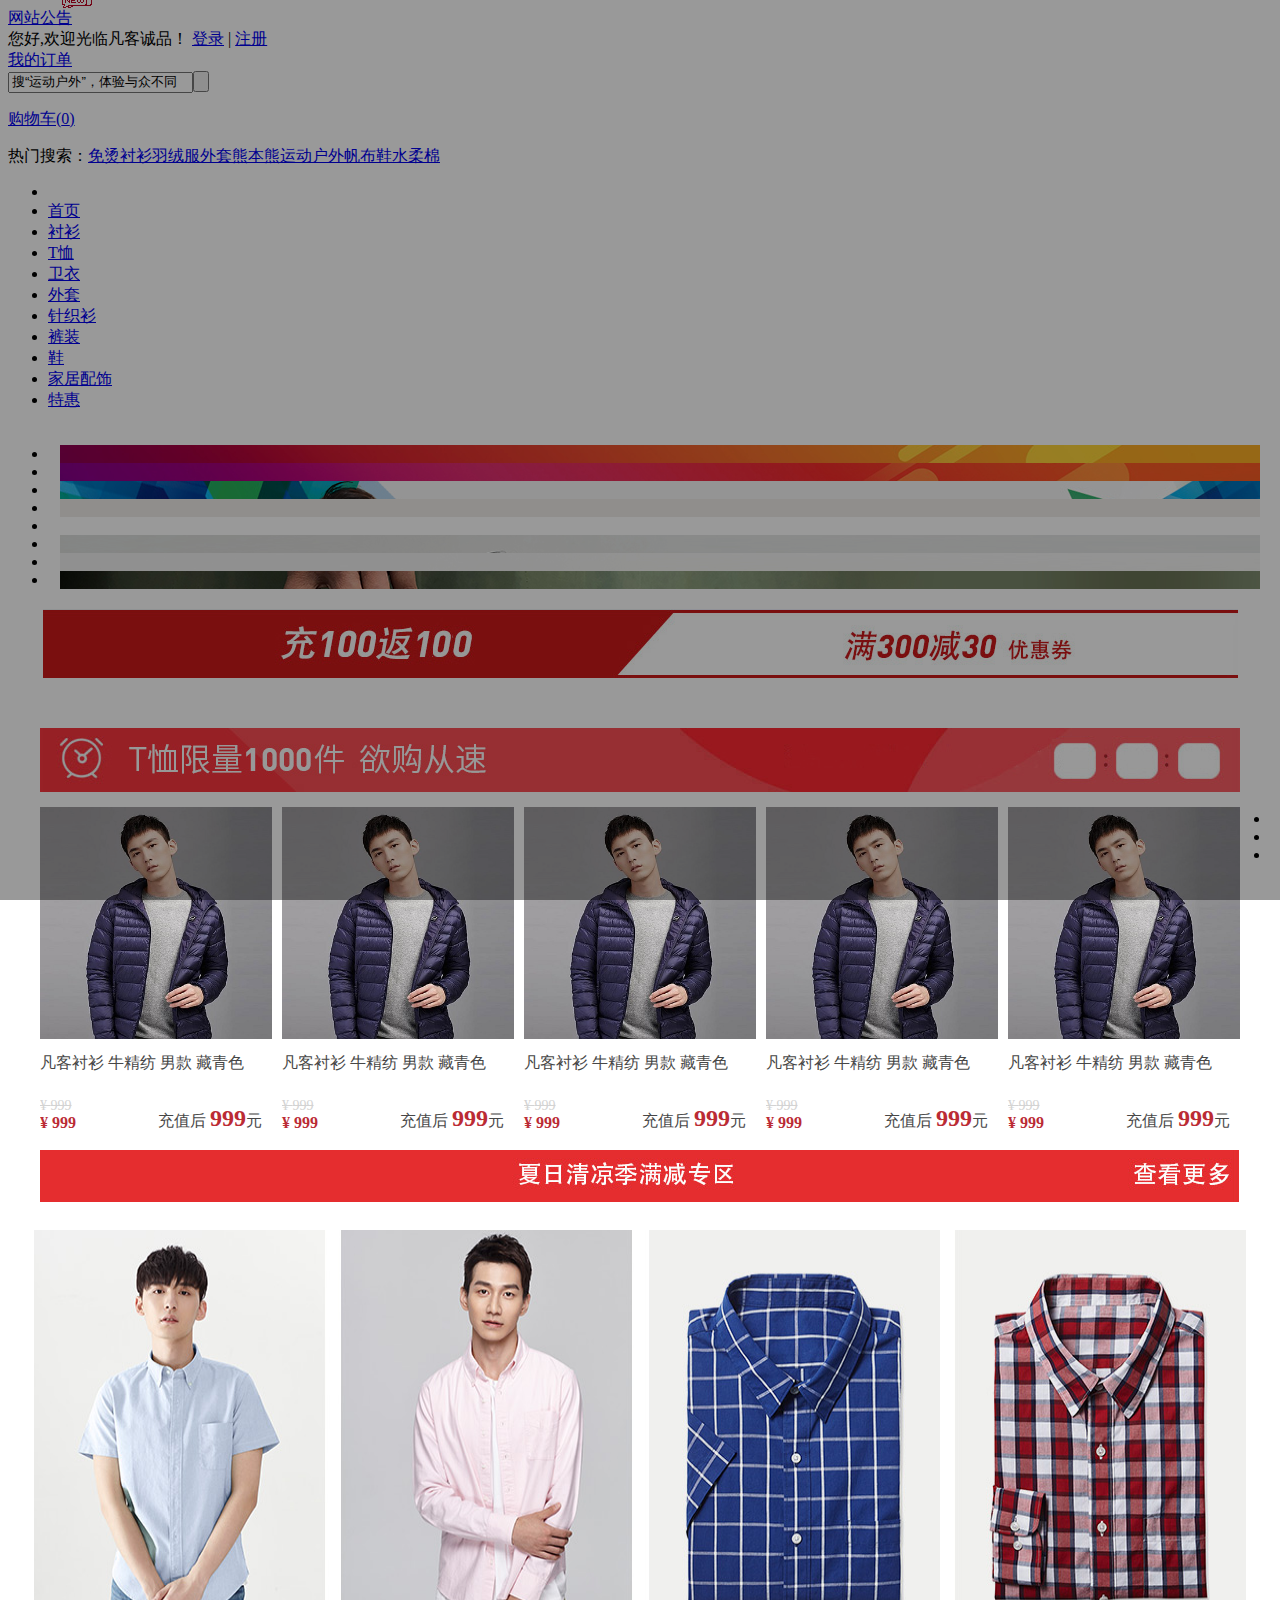
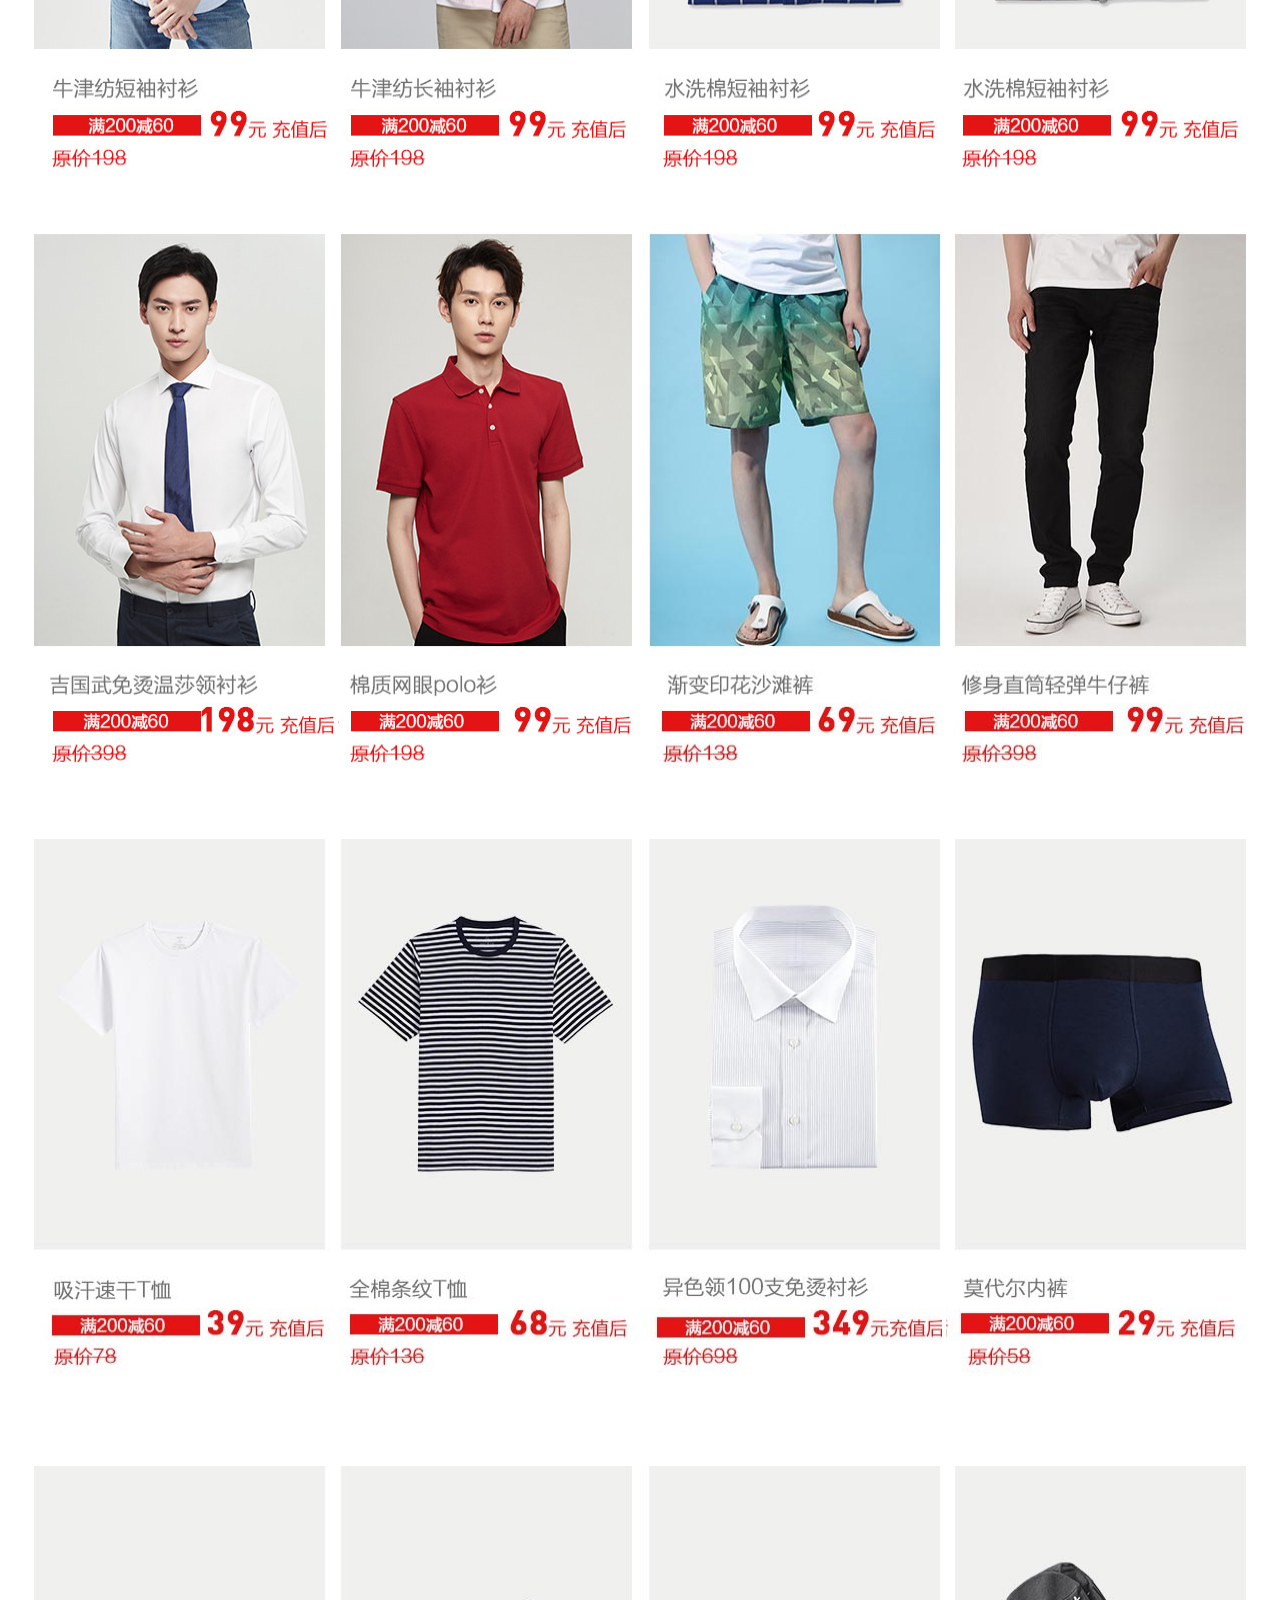
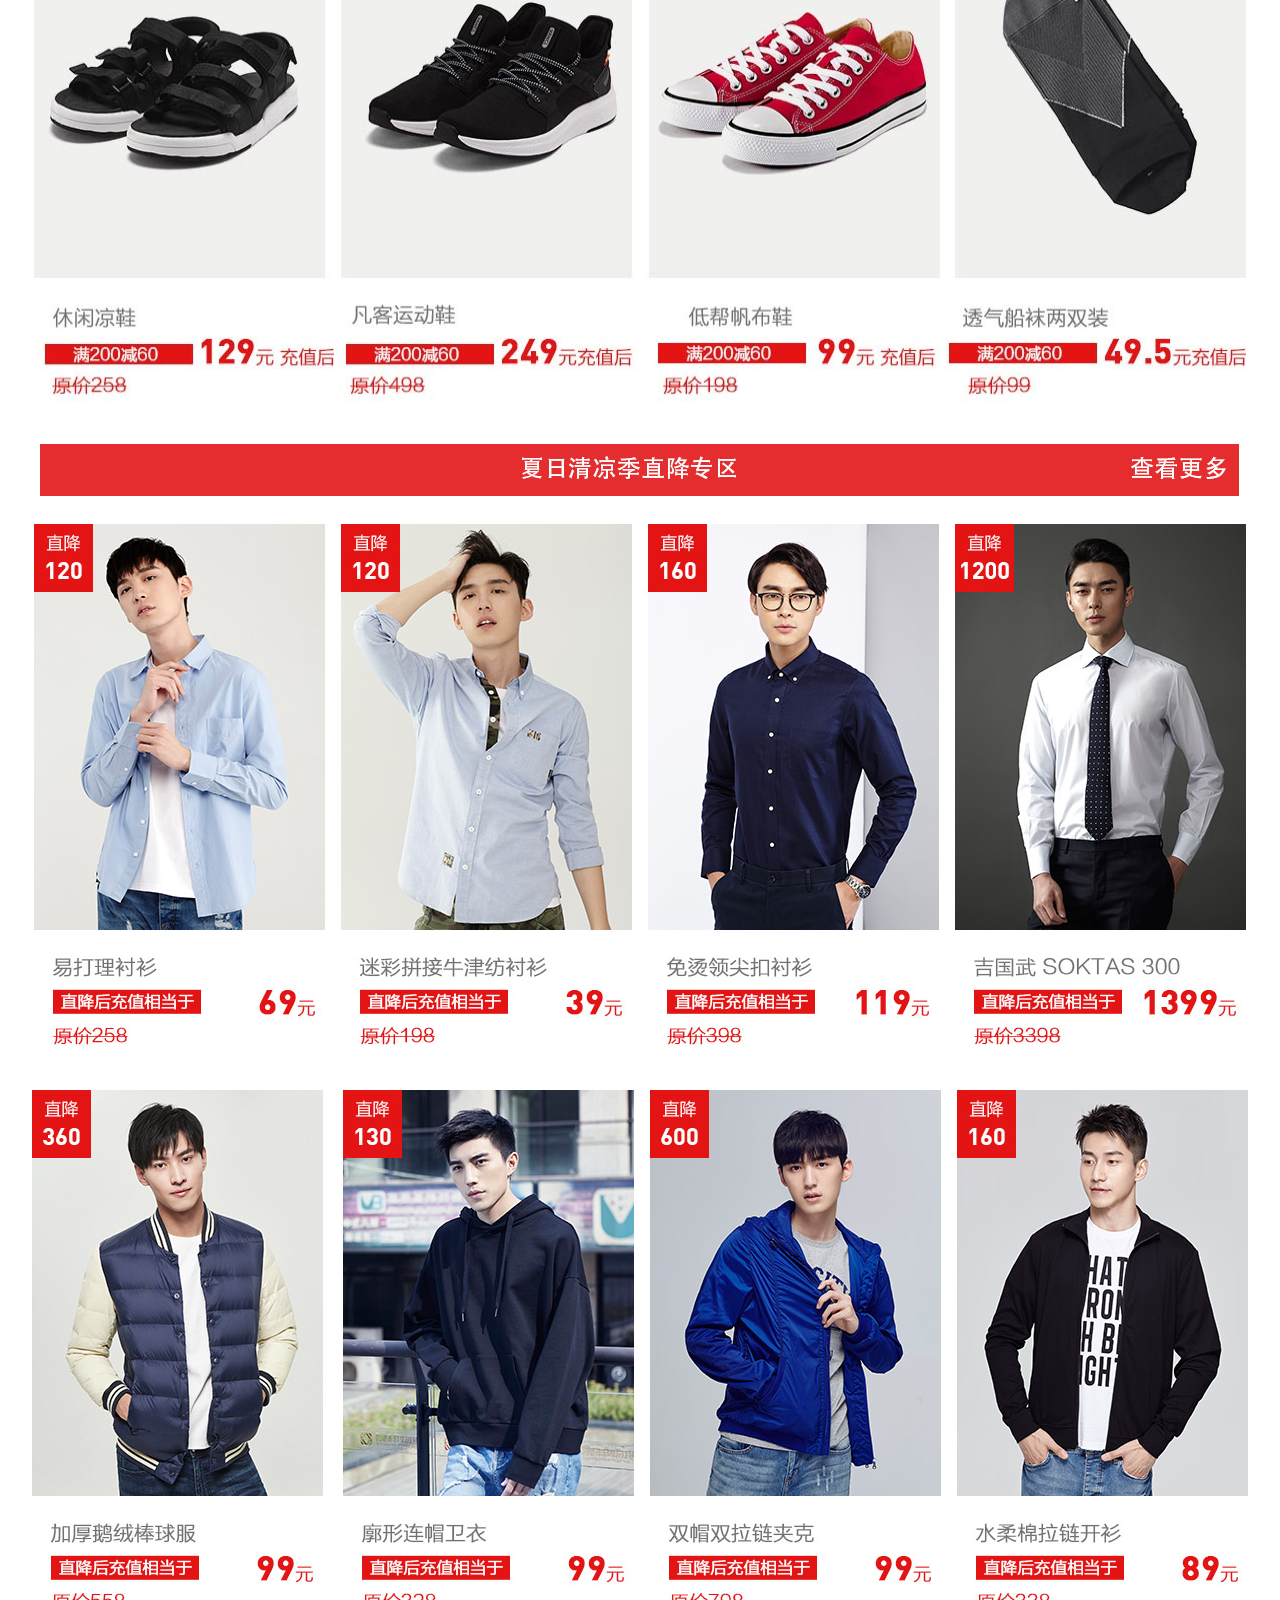
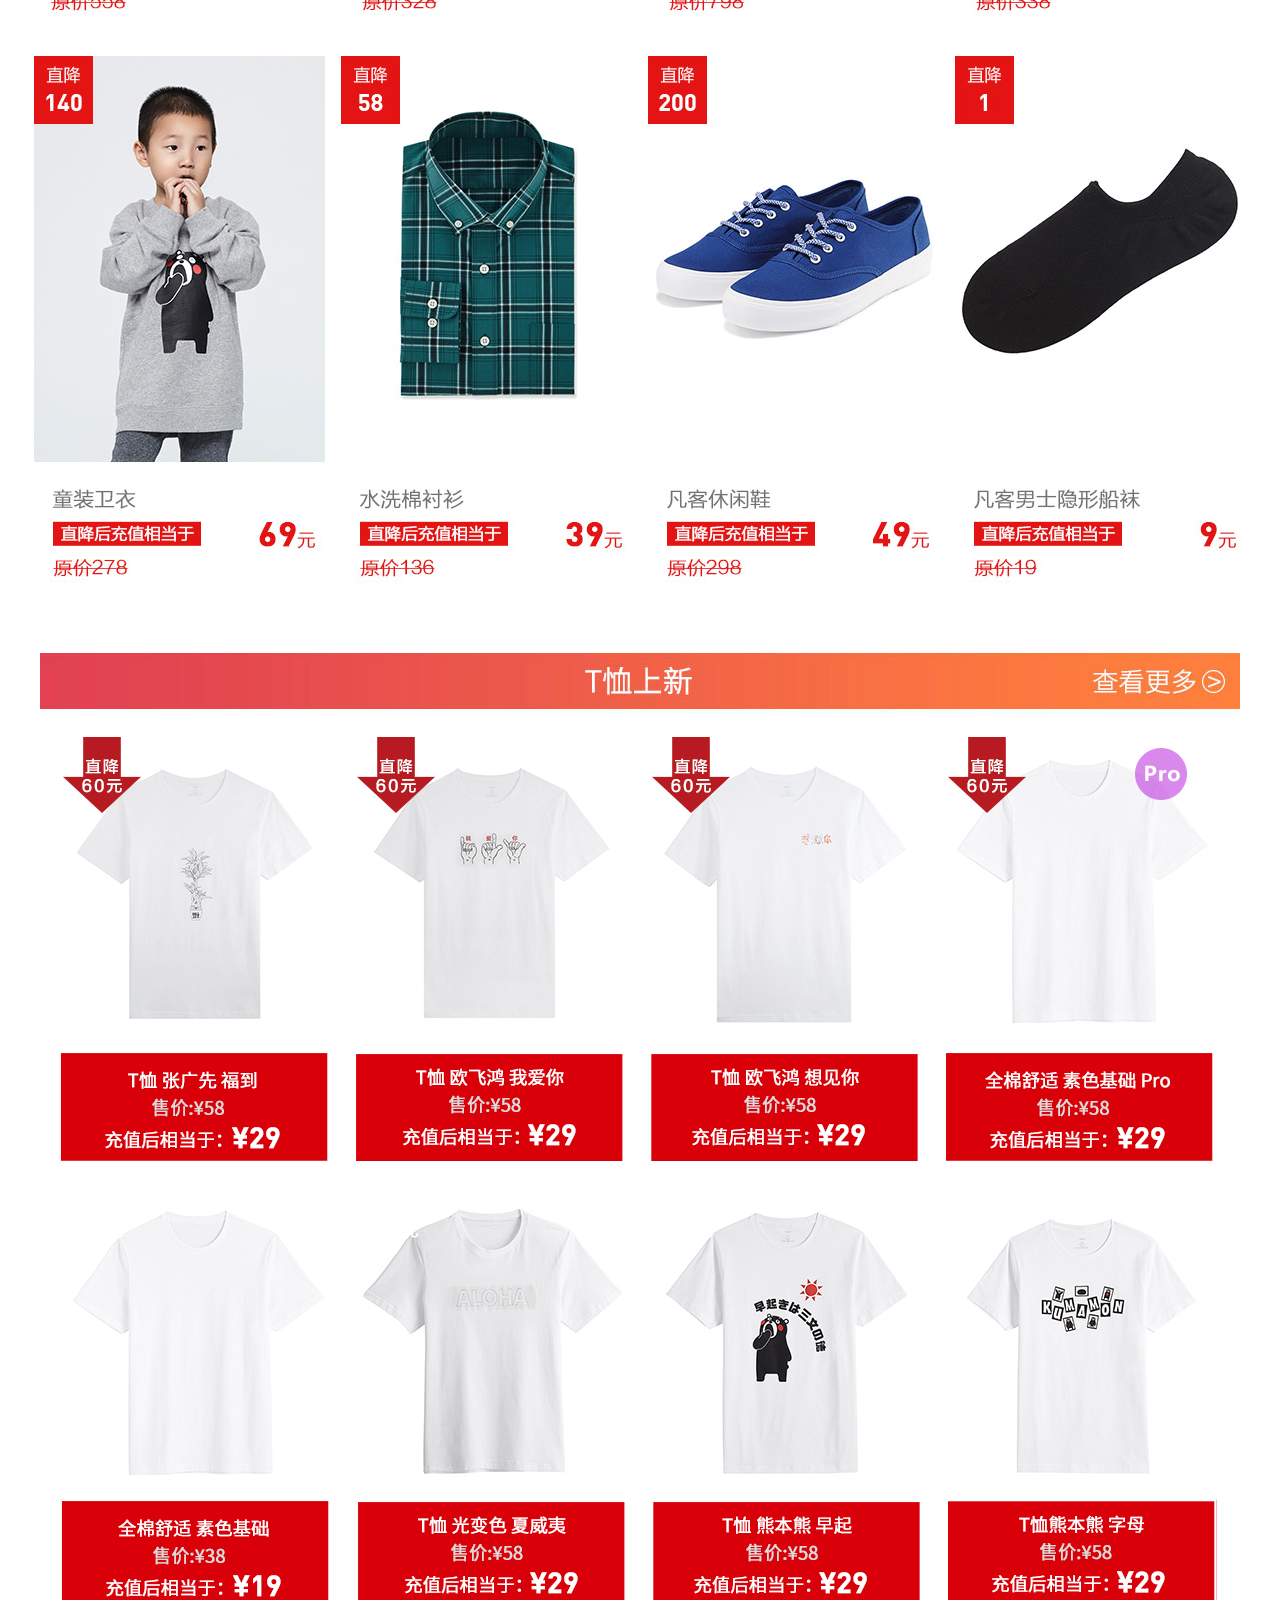
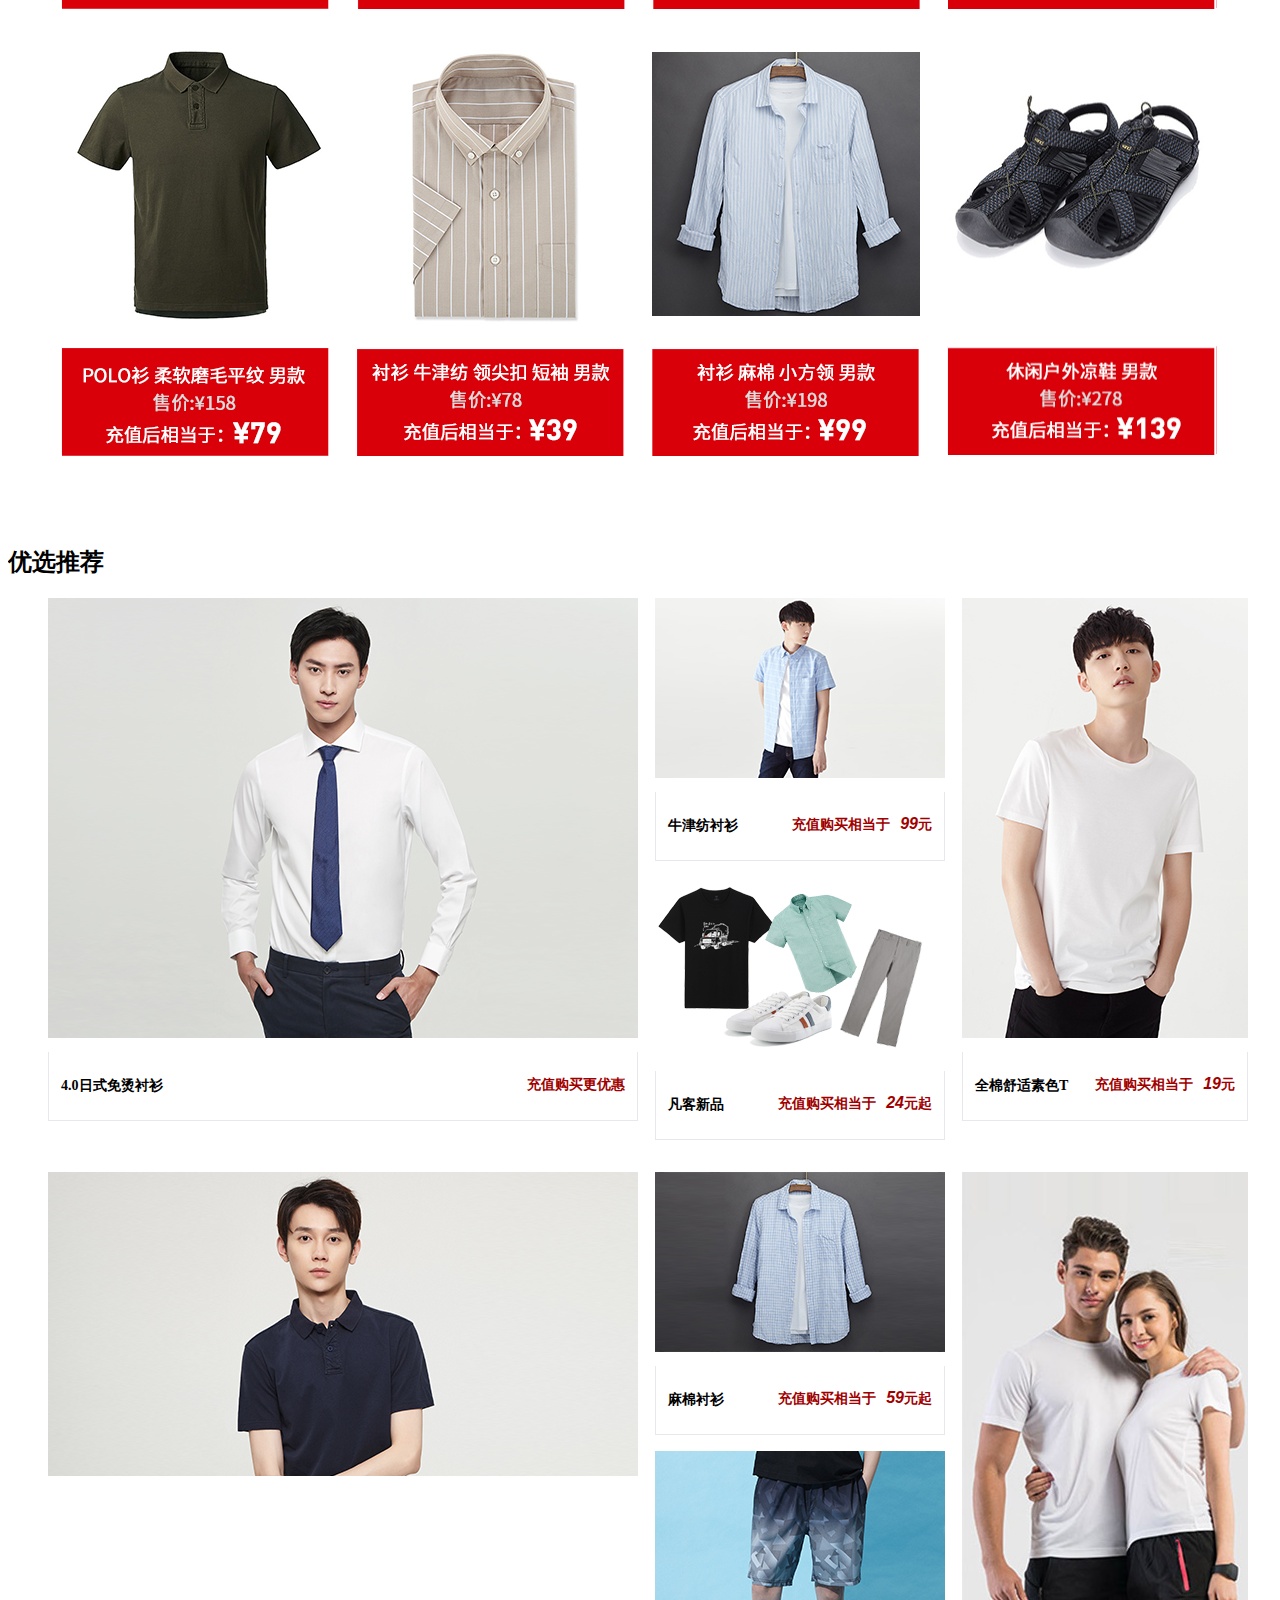
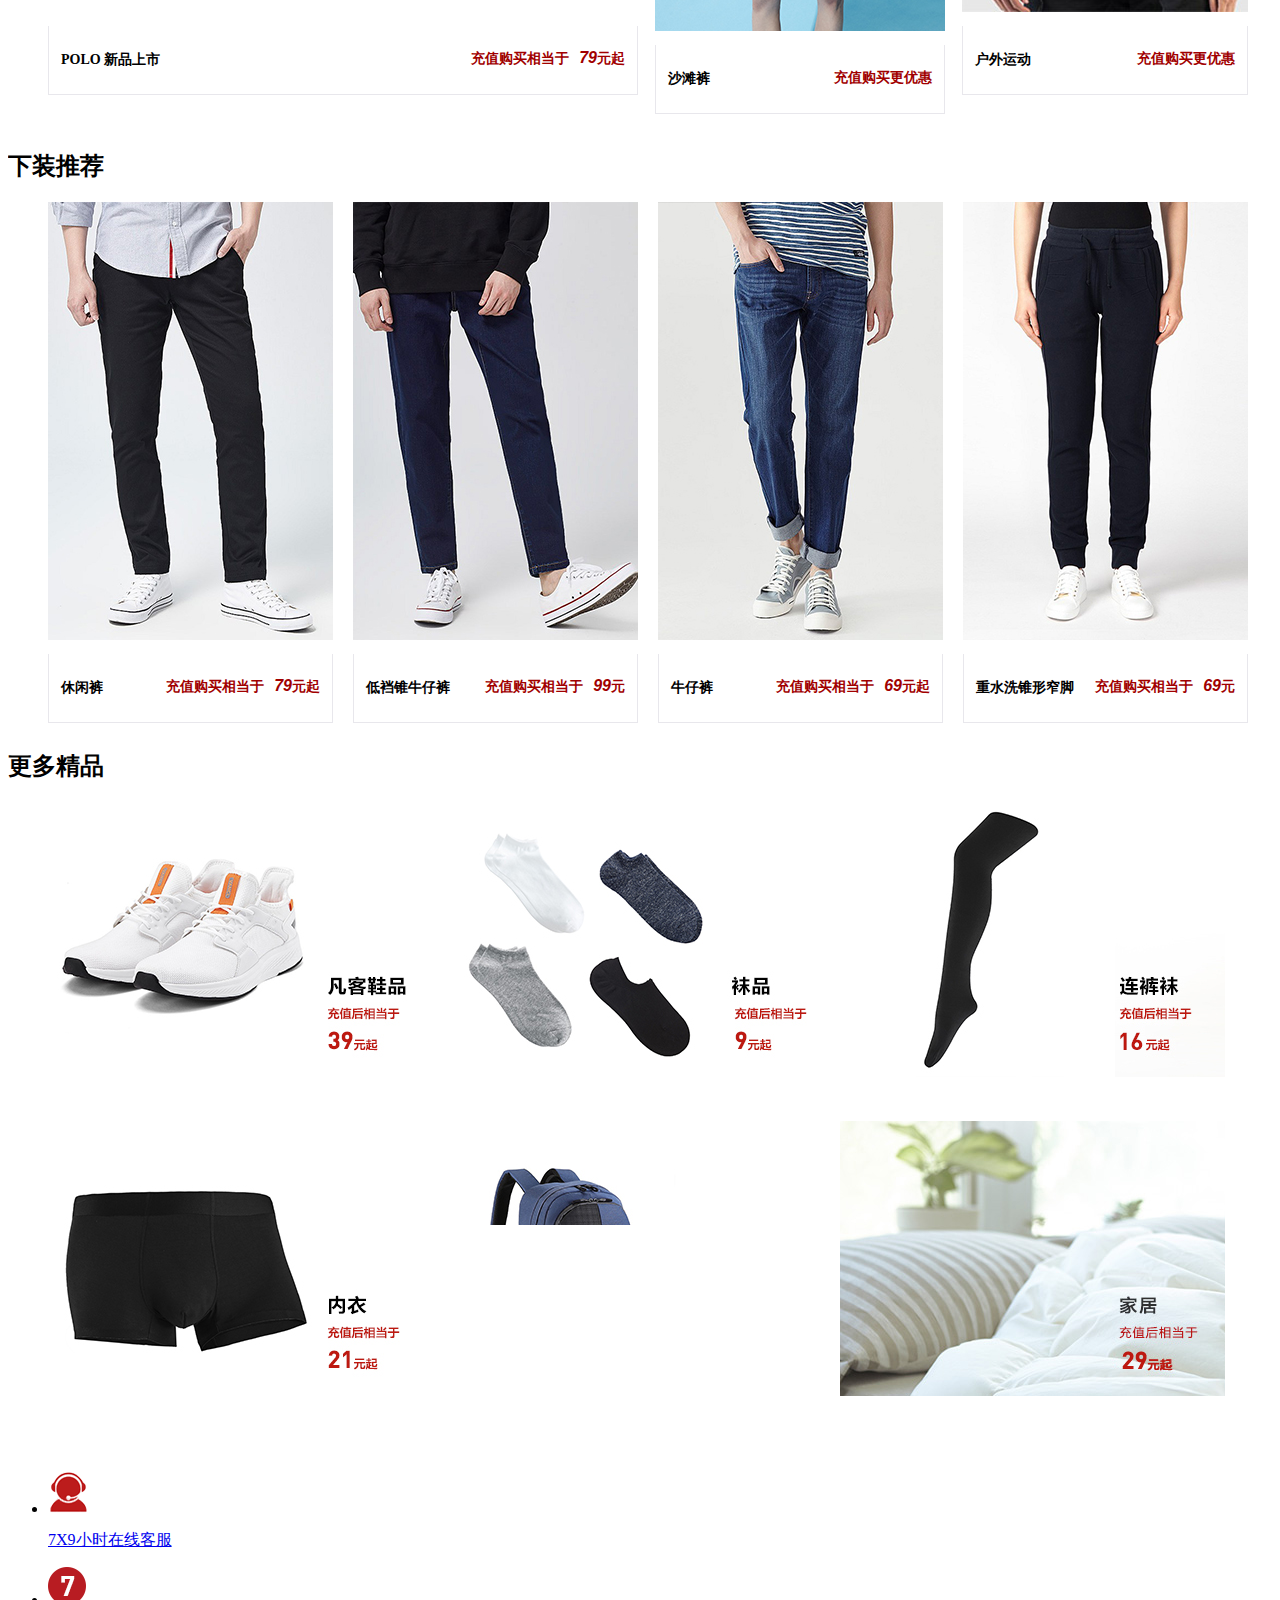
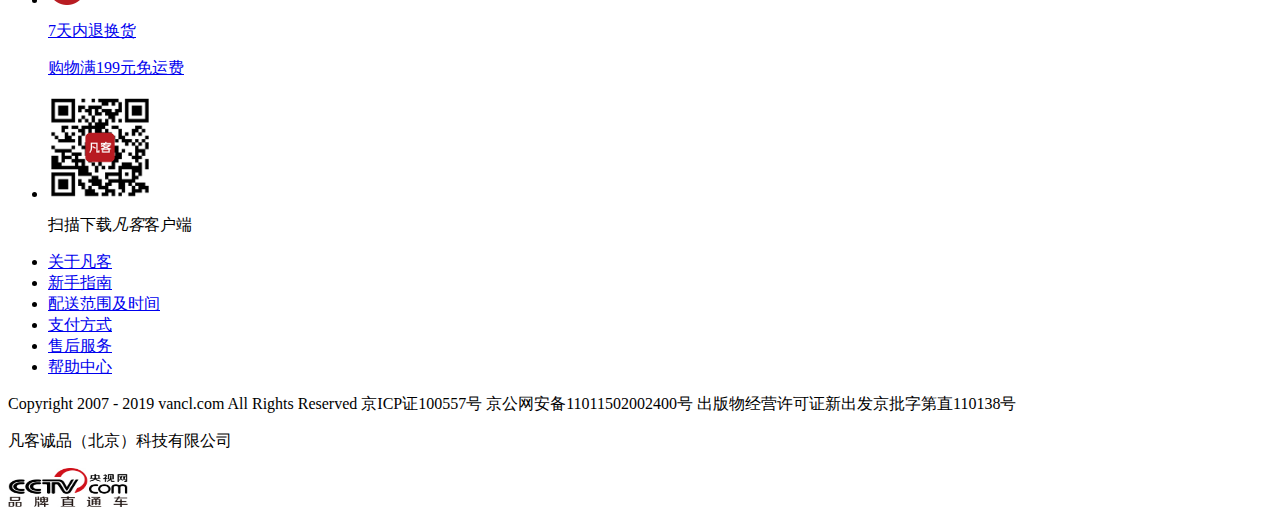
==== commit 8ffb00a6: "update  javascript" ====
--- a/fanke/Index.html
+++ b/fanke/Index.html
@@ -12,7 +12,6 @@
     <script type="text/javascript" src="js/js.ashx"></script>
 </head>
 <body class="full">
-    <!--<script type="text/javascript">try{if (window.screen.width >= 1210 && $(document).width() >= 1228){window.document.body.className="full";} }catch(e){;}</script>-->
     <div id="Head" class="vanclHead">
         
         <div id="headerTopArea" class="headerTopAreaBox"><div class="headerTopArea"><div class="headerTop"><div class="headerTopRight" style="width: 126px;"><div class="active notice" id="vanclCustomer"><a class="mapDropTitle" href="//catalog.vancl.com/zhuanti/tg_20100510.html" target="_blank">网站公告</a></div><div class="payattention"><em></em><a href="javascript:void(0);" class="vweixinbox"><span class="vweixin" style="background: url(images/w1.jpg) no-repeat left 3px;"></span><b class="vweixinTip"></b></a><a href="//e.weibo.com/vancl" class="track vanclweibo" name="hp-hp-head-weibo-v:n" target="_blank" style="background: url(images/w2.jpg) no-repeat left 3px;"></a></div></div><div class="headerTopLeft"><div id="welcome" class="top loginArea"> 您好,<span class="top">欢迎光临凡客诚品！&nbsp;</span><span><a href="javascript:location.href='https://login.vancl.com/login/login.aspx?'+encodeURIComponent(location.href)" name="hp-hp-head-signin-v:n" class="top track">登录</a>&nbsp;|&nbsp;<a href="javascript:location.href='https://login.vancl.com/login/reg.aspx?'+encodeURIComponent(location.href)" name="hp-hp-head-register-v:n" class="track">注册</a></span></div><div class="recommendArea"><a href="//my.vancl.com/Order/" rel="nofollow" class="track" name="hp-hp-head-order-v:n"> 我的订单</a></div></div><span class="blank0"></span></div></div></div>
@@ -22,38 +21,7 @@
         <div class="navlist clear" id="mainNavBox" style="z-index:300!important;"><ul><li class="vancllogo_Con" style="text-align: left;"><a href="//www.vancl.com"></a></li><li><a href="//www.vancl.com">首页</a><span class="NavLine"></span></li><li><a href="//shirts.vancl.com/" class="track" name="hp-hp-head-nav_1-v:n" target="_blank">衬衫<em style="display:block;width:25px; height:13px; background:url(images/icon_hot.png) no-repeat scroll; position:absolute;left:67px;top:-5px;"></em></a><span class="NavLine"></span><div class="subNav" style="display: none;*postion:relative;*z-index:300;"><span></span><ul><li><a href="//s.vancl.com/search?k=%E5%85%8D%E7%83%AB&orig=3" class="track" name="hp-hp-head-nav_1-1-v:n"target="_blank">免烫</a></li><li><a href="//s.vancl.com/search?k=%E6%98%93%E6%89%93%E7%90%86&orig=3" class="track" name="hp-hp-head-nav_1-2-v:n"target="_blank">易打理</a></li><li><a href="//s.vancl.com/27531-27532-s3.html?k=%E4%BC%91%E9%97%B2%E8%A1%AC%E8%A1%AB" class="track" name="hp-hp-head-nav_1-3-v:n"target="_blank">休闲</a></li><li><a href="//catalog.vancl.com/csgzlb.html" class="track" name="hp-hp-head-nav_1-4-v:n"target="_blank">高支</a></li><li><a href="//s.vancl.com/search?k=%E6%B3%95%E5%85%B0%E7%BB%92&orig=3" class="track" name="hp-hp-head-nav_1-5-v:n"target="_blank">法兰绒</a></li><li><a href="//s.vancl.com/search?k=%E7%89%9B%E6%B4%A5%E7%BA%BA%E8%A1%AC%E8%A1%AB&orig=3" class="track" name="hp-hp-head-nav_1-6-v:n"target="_blank">牛津纺</a></li><li><a href="//s.vancl.com/27531-27532-s1.html?k=%e7%89%9b%e4%bb%94%e8%a1%ac%e8%a1%ab" class="track" name="hp-hp-head-nav_1-8-v:n"target="_blank">牛仔</a></li><li><a href="//s.vancl.com/search?k=%E9%BA%BB%E8%A1%AC%E8%A1%AB&orig=3"class="track" name="hp-hp-head-nav_1-9-v:n" target="_blank">麻棉</a></li><li><a href="//s.vancl.com/search?k=%E6%B0%B4%E6%B4%97%E6%A3%89%E8%A1%AC%E8%A1%AB&orig=3"class="track" name="hp-hp-head-nav_1-10-v:n"target="_blank">水洗棉</a></li><li><a href="//s.vancl.com/search?k=%E6%B3%A1%E6%B3%A1%E7%BA%B1&orig=3"class="track" name="hp-hp-head-nav_1-11-v:n"target="_blank">泡泡纱</a></li><li><a href="//s.vancl.com/b1-s4.html?k=%E5%87%A1%E5%AE%A2%E5%95%86%E5%8A%A1%E8%A1%AC%E8%A1%AB"class="track" name="hp-hp-head-nav_1-12-v:n"target="_blank">商务衬衫</a></li></ul></div></li><li><a href="//vt.vancl.com" class="track" name="hp-hp-head-nav_2-v:n" target="_blank">T恤<em style="display:block;width:25px; height:13px; background:url(images/new_0308.png) no-repeat scroll; position:absolute;left:62px;top:-5px;"></em></a><span class="NavLine"></span><div class="subNav" style="display: none;*postion:relative;*z-index:300;"><span></span><ul><li><a href="//s.vancl.com/27531-s1.html?k=%E6%9C%AC%E5%B9%BF"class="track" name="hp-hp-head-nav_2-1-v:n" target="_blank">本广</a></li><li><a href="//s.vancl.com/27531-s1.html?k=%E6%9D%8E%E7%BF%94%E4%BC%9F"class="track" name="hp-hp-head-nav_2-2-v:n" target="_blank">李翔伟</a></li><li><a href="//s.vancl.com/27531-s1.html?k=%E5%BC%A0%E5%B9%BF%E5%85%88"class="track" name="hp-hp-head-nav_2-3-v:n" target="_blank">张广先</a></li><li><a href="//s.vancl.com/27531-s1.html?k=%E8%8D%AF"class="track" name="hp-hp-head-nav_2-4-v:n" target="_blank">药</a></li><li><a href="//s.vancl.com/27531-s1.html?k=%E9%95%BF%E5%9C%BA%E9%9B%84"class="track" name="hp-hp-head-nav_2-5-v:n" target="_blank">长场雄</a></li><li><a href="//s.vancl.com/27531-s1.html?k=%E5%88%9B%E5%8F%AF%E8%B4%B4"class="track" name="hp-hp-head-nav_2-6-v:n" target="_blank">创可贴</a></li><li><a href="//s.vancl.com/27531-s1.html?k=%E5%91%A8%E5%8D%97" name="hp-hp-head-nav_2-7-v:n" target="_blank">周南</a></li><li><a href="//s.vancl.com/27531-s1.html?k=%E5%B1%B1%E9%B8%9F%E5%8F%94"class="track" name="hp-hp-head-nav_2-8-v:n" target="_blank">山鸟叔</a></li><li><a href="//s.vancl.com/27531-s1.html?k=%E7%AE%80%E9%B1%BC"class="track" name="hp-hp-head-nav_2-9-v:n" target="_blank">简鱼</a></li><li><a href="//s.vancl.com/27531-s1.html?k=%E6%AC%A7%E9%A3%9E%E9%B8%BF"class="track" name="hp-hp-head-nav_2-10-v:n" target="_blank">欧飞鸿</a></li><li><a href="//s.vancl.com/search?k=%E5%A5%BD%E5%B0%8F%E7%8C%AA&orig=3"class="track" name="hp-hp-head-nav_2-11-v:n" target="_blank">好小猪</a></li><li><a href="//s.vancl.com/search?k=%E5%89%AA%E7%BA%B8%E7%8C%AA&orig=3"class="track" name="hp-hp-head-nav_2-12-v:n"target="_blank">剪纸猪</a></li><li><a href="//s.vancl.com/search?k=%E8%B5%B5%E8%80%81%E5%B8%88%E7%9A%84%E7%8C%AA&orig=3"class="track" name="hp-hp-head-nav_2-13-v:n"target="_blank">赵老师的猪</a></li><li><a href="//s.vancl.com/search?k=%E7%86%8A%E6%9C%AC%E7%86%8AT%E6%81%A4&orig=3" name="hp-hp-head-nav_2-14-v:n" target="_blank">熊本熊</a></li><li><a href="//vt.vancl.com/#srm" target="_blank">水柔棉T</a></li><li><a href="//s.vancl.com/s3.html?k=%E8%BF%90%E5%8A%A8T%E6%81%A4" name="hp-hp-head-nav_2-16-v:n" target="_blank">运动T恤</a></li><li><a href="//s.vancl.com/p1.html?k=polo" name="hp-hp-head-nav_2-17-v:n" target="_blank">POLO</a></li></ul></div></li><li><a href="//catalog.vancl.com/xbxx.html" class="track" name="hp-hp-head-nav_4-v:n" target="_blank">卫衣</a><span class="NavLine"></span><div class="subNav" style="display: none;*postion:relative;*z-index:300;"><span></span><ul><li><a href="//s.vancl.com/search?k=%E7%86%8A%E6%9C%AC%E7%86%8A%E5%8D%AB%E8%A1%A3&orig=3" class="track" name="hp-hp-head-nav_4-1-v:n"target="_blank">熊本熊</a></li><li><a href="//s.vancl.com/s3.html?k=%E5%BC%80%E8%A1%AB%E5%8D%AB%E8%A1%A3" class="track" name="hp-hp-head-nav_4-2-v:n"target="_blank">开衫</a></li><li><a href="//s.vancl.com/s2.html?k=%E8%BF%9E%E5%B8%BD" class="track" name="hp-hp-head-nav_4-3-v:n"target="_blank">连帽</a></li><li><a href="//s.vancl.com/s3.html?k=%E5%8D%AB%E8%A1%A3+%E5%9C%86%E9%A2%86" class="track" name="hp-hp-head-nav_4-4-v:n"target="_blank">圆领</a></li><li><a href="//s.vancl.com/search?k=%E6%B0%B4%E6%9F%94%E6%A3%89%E5%8D%AB%E8%A1%A3&orig=3" class="track" name="hp-hp-head-nav_4-5-v:n"target="_blank">水柔棉</a></li></ul></div></li><li><a href="//coats.vancl.com/" class="track" name="hp-hp-head-nav_5-v:n" target="_blank">外套</a><span class="NavLine"></span><div class="subNav" style="display: none; *postion:relative;*z-index:300;"><span></span><ul><li><a href="//catalog.vancl.com/sportydbx.html"class="track" name="hp-hp-head-nav_5-1-v:n" target="_blank">运动户外</a></li><li><a href="//s.vancl.com/search?k=%E7%9A%AE%E8%82%A4&orig=3"class="track" name="hp-hp-head-nav_5-2-v:n" target="_blank">皮肤衣</a></li><li><a href="//s.vancl.com/27531-27532-s1.html?k=%E8%A5%BF%E6%9C%8D"class="track" name="hp-hp-head-nav_5-3-v:n" target="_blank">西服</a></li><li><a href="//catalog.vancl.com/hbx.html" class="track" name="hp-hp-head-nav_5-4-v:n"target="_blank">C9设计款</a></li><li><a href="//s.vancl.com/27549-27553-s3.html?k=%E5%A4%B9%E5%85%8B" class="track" name="hp-hp-head-nav_5-5-v:n"target="_blank">夹克</a></li><li><a href="//s.vancl.com/search?k=nautilus&orig=3" class="track" name="hp-hp-head-nav_5-6-v:n"target="_blank">nautilus</a></li><li><a href="//s.vancl.com/s3.html?k=%E5%A4%A7%E8%A1%A3" class="track" name="hp-hp-head-nav_5-7-v:n"target="_blank">大衣</a></li><li><a href="//s.vancl.com/s2.html?k=%E7%BE%BD%E7%BB%92%E6%9C%8D" class="track" name="hp-hp-head-nav_5-8-v:n"target="_blank">羽绒服</a></li></ul></div></li><li><a href="//zhenzhishan.vancl.com/" class="track" name="hp-hp-head-nav_6-v:n" target="_blank">针织衫</a><span class="NavLine"></span><div class="subNav" style="display: none;*postion:relative;*z-index:300;"><span></span><ul><li><a href="//s.vancl.com/search?k=%E7%A9%BA%E8%B0%83%E8%A1%AB&orig=3" class="track" name="hp-hp-head-nav_6-1-v:n" target="_blank">空调衫</a></li><li><a href="//s.vancl.com/search?k=%E6%A3%89%E7%BA%BF%E8%A1%AB&orig=3"class="track" name="hp-hp-head-nav_6-2-v:n"target="_blank">棉线衫</a></li><li><a href="//s.vancl.com/s3.html?k=%E7%BE%8A%E6%AF%9B%E9%92%88%E7%BB%87%E8%A1%AB"class="track" name="hp-hp-head-nav_6-3-v:n" target="_blank">羊毛衫</a></li></ul></div></li><li><a href="//xiuxianku.vancl.com/" class="track" name="hp-hp-head-nav_7-v:n" target="_blank">裤装</a><span class="NavLine"></span><div class="subNav" style="display: none;*postion:relative;*z-index:300;"><span></span><ul><li><a href="//s.vancl.com/s2.html?k=%E9%92%88%E7%BB%87%E8%A3%A4" class="track" name="hp-hp-head-nav_7-2-v:n"target="_blank">针织裤</a></li><li><a href="//s.vancl.com/s2.html?k=%E4%BC%91%E9%97%B2%E8%A3%A4" class="track" name="hp-hp-head-nav_7-1-v:n"target="_blank">休闲裤</a></li><li><a href="//s.vancl.com/s2.html?k=%E7%89%9B%E4%BB%94%E8%A3%A4" class="track" name="hp-hp-head-nav_7-3-v:n"target="_blank">牛仔裤</a></li><li><a href="//s.vancl.com/s2.html?k=%E8%BF%90%E5%8A%A8%E8%A3%A4" class="track" name="hp-hp-head-nav_7-4-v:n"target="_blank">运动裤</a></li><li><a href="//s.vancl.com/search?k=%E6%B2%99%E6%BB%A9%E8%A3%A4&orig=3" class="track" name="hp-hp-head-nav_7-5-v:n"target="_blank">沙滩裤</a></li></ul></div></li><li><a href="//fanbuxie.vancl.com/" class="track" name="hp-hp-head-nav_8-v:n" target="_blank">鞋</a><span class="NavLine"></span><div class="subNav" style="display: none;*postion:relative;*z-index:300;"><span></span><ul><li><a href="//s.vancl.com/search?k=%E5%A4%8D%E5%8F%A4%E8%B7%91&orig=3"class="track" name="hp-hp-head-nav_8-1-v:n" target="_blank">复古跑鞋</a></li><li><a href="//s.vancl.com/search?k=%E5%B8%86%E5%B8%83%E9%9E%8B&orig=3"class="track" name="hp-hp-head-nav_8-2-v:n" target="_blank">帆布鞋</a></li><li><a href="//s.vancl.com/27540-s1.html?k=%E4%BC%91%E9%97%B2%E9%9E%8B"class="track" name="hp-hp-head-nav_8-3-v:n"target="_blank">休闲鞋</a></li><li><a href="//s.vancl.com/b1-s2.html?k=%E5%87%A1%E5%AE%A2%E8%BF%90%E5%8A%A8%E9%9E%8B"class="track" name="hp-hp-head-nav_8-4-v:n"target="_blank">运动鞋</a></li><li><a href="//s.vancl.com/search?k=%E7%9A%AE%E9%9E%8B"class="track" name="hp-hp-head-nav_8-5-v:n"target="_blank">皮鞋</a></li><li><a href="//s.vancl.com/27540-s1.html?k=凉鞋"class="track" name="hp-hp-head-nav_8-6-v:n"target="_blank">凉鞋</a></li></ul></div></li><li class="none"><a href="//home.vancl.com/" class="track" name="hp-hp-head-nav_9-v:n" target="_blank">家居配饰</a><span class="NavLine"></span><div class="subNav" style="display: none;*postion:relative;*z-index:300;"><span></span><ul><li><a href="//mianwa.vancl.com/" class="track" name="hp-hp-head-nav_9-1-v:n"target="_blank">内衣袜品</a></li><li><a href="//s.vancl.com/27541-s1.html?k=%E4%BB%B6%E5%A5%97" class="track" name="hp-hp-head-nav_9-2-v:n"target="_blank">床品套件</a></li><li><a href="//s.vancl.com/s2.html?k=%E8%A2%AB%E5%AD%90" name="hp-hp-head-nav_9-3-v:n"target="_blank">被子</a></li><li><a href="//s.vancl.com/s2.html?k=%E6%9E%95"class="track" name="hp-hp-head-nav_9-4-v:n" target="_blank">枕</a></li><li><a href="//s.vancl.com/p1.html?k=%BC%D2%BE%D3%B7%FE"class="track" name="hp-hp-head-nav_9-5-v:n" target="_blank">家居服</a></li><li><a href="//s.vancl.com/28262-s2.html?k=%E5%AE%B6%E5%B1%85%E9%9E%8B"class="track" name="hp-hp-head-nav_9-6-v:n" target="_blank">家居鞋</a></li><li><a href="//s.vancl.com/search?k=%E5%8C%85&orig=3" class="track" name="hp-hp-head-nav_9-7-v:n"target="_blank">背提包</a></li><li><a href="//s.vancl.com/search?k=%E6%8B%89%E6%9D%86%E7%AE%B1&orig=3" class="track" name="hp-hp-head-nav_9-8-v:n"target="_blank">拉杆箱</a></li><li><a href="//catalog.vancl.com/pdqb.html" class="track" name="hp-hp-head-nav_9-9-v:n"target="_blank">皮带钱包</a></li><li><a href="//s.vancl.com/search?k=%E6%89%8B%E6%9C%BA%E5%A3%B3&orig=3" class="track" name="hp-hp-head-nav_9-10-v:n"target="_blank">手机壳</a></li></ul></div></li><li><a href="//catalog.vancl.com/xrqldzztx.html" class="track" name="hp-hp-head-nav_10-1-v:n" target="_blank">特惠</a><span class="NavLine"></span><div class="subNav" style="display: none;*postion:relative;*z-index:300;"><span></span></div></li></li></ul></div>
     </div>
     <div id="content" class="vanclContent vanclCon">
-        
-<!--焦点区域-->
-<!--<div class="wwwcategoryList">
-  <div class="categpost">
-    <dl>
-      <h3><a target="_blank" href="http://s.vancl.com/27531.html" class="track selectedtips nobg" name="hp-hp-classman-1-v:n">男装</a></h3>
-      <dt><a target="_blank" href="http://vt.vancl.com/" class="track selectedtips nobg" name="hp-hp-classman-1-1-v:n">T恤</a></dt>
-      <dd class="noline"> <a  target="_blank" href="http://vt.vancl.com/#nank" class="track " name="hp-hp-classman-1-1-1-v:n">印花T恤 99元/2件</a> <a href="http://s.vancl.com/search?k=%E6%B0%B4%E6%9F%94%E6%A3%89&orig=3" class="track" name="hp-hp-classman-1-1-2-v:n" target="_blank">水柔棉</a> <a href="http://s.vancl.com/search?k=%E8%B7%91%E6%AD%A5T%20%E7%94%B7&orig=3"class="track" name="hp-hp-classman-1-1-3-v:n" target="_blank">运动速干</a> <a href="http://s.vancl.com/p1.html?k=polo"class="track" name="hp-hp-classman-1-1-3-v:n" target="_blank">POLO</a>
-        <a href="http://s.vancl.com/search?k=%E7%A9%86%E6%97%A6&orig=3"class="track" name="hp-hp-classman-1-1-4-v:n" target="_blank">穆旦</a> <a href="http://s.vancl.com/search?k=%E9%A9%AC%E5%B0%94%E5%85%8B%E6%96%AF&orig=3"class="track" name="hp-hp-classman-1-1-5-v:n" target="_blank">只有上帝</a> <a href="http://s.vancl.com/search?k=%E5%BC%A0%E7%88%B1%E7%8E%B2&orig=3"class="track" name="hp-hp-classman-1-1-6-v:n" target="_blank">雨声潺潺</a>       <dt><a target="_blank" href="http://s.vancl.com/27544.html" class="track selectedtips nobg" name="hp-hp-classman-1-2-v:n">衬衫</a></dt>
-      <dd class="noline"> <a  target="_blank" href="http://s.vancl.com/27544-a264908.html" class="track " name="hp-hp-classman-1-2-1-v:n">免烫</a> <a href="http://s.vancl.com/search?k=%E5%BA%9C%E7%BB%B8%E8%A1%AC%E8%A1%AB&orig=3"class="track" name="hp-hp-classman-1-2-2-v:n" target="_blank">府绸衬衫</a> <a href="http://s.vancl.com/27544-a264692.html" class="track" name="hp-hp-classman-1-2-3-v:n" target="_blank">牛津纺</a><a href="http://s.vancl.com/28806-27673-27606-a20301.html" class="track" name="hp-hp-classman-1-2-4-v:n" target="_blank">麻衬衫</a> </dd>
-      <dt><a href="http://s.vancl.com/27554-27707-27553-27552-27551-27550-27549-27548-27556-s1.html" class="track selectedtips nobg" name="hp-hp-classman-1-3-v:n" target="_blank">上装</a></dt>
-      <dd> <a href="http://item.vancl.com/6373824.html"class="track " name="hp-hp-classman-1-3-1-v:n" target="_blank">麻西服</a> <a  href="http://s.vancl.com/27547.html" class="track" name="hp-hp-classman-1-3-2-v:n" target="_blank">针织衫</a> <a  href="http://s.vancl.com/search?k=%E7%94%B7%E6%AC%BE%E7%9A%AE%E8%82%A4%E8%A1%A3&orig=3" class="track" name="hp-hp-classman-1-3-3-v:n" target="_blank">皮肤衣</a></dd>
-      <dt><a href="http://s.vancl.com/27557-27558-27559-27560-27561-27598-27708-s1.html" class="track selectedtips nobg" name="hp-hp-classman-1-4-v:n" target="_blank">裤装</a></dt>
-      <dd class="noline"> <a href="http://s.vancl.com/27559.html" class="track " name="hp-hp-classman-1-4-1-v:n"target="_blank">牛仔裤</a> <a href="http://s.vancl.com/27558.html" class="track" name="hp-hp-classman-1-4-2-v:n"target="_blank">休闲裤</a> <a href="http://s.vancl.com/search?k=%E7%9F%AD%E8%A3%A4&orig=3" class="track" name="hp-hp-classman-1-4-3-v:n"target="_blank">短裤</a><a href="http://s.vancl.com/search?k=%E9%BA%BB%E8%A3%A4&orig=3" class="track" name="hp-hp-classman-1-4-4-v:n"target="_blank">棉麻裤</a></dd>
-    </dl>
-    <dl>
-      <h3><a target="_blank" href="http://s.vancl.com/27532.html" class="track selectedtips nobg" name="hp-hp-woman-2-v:n">女装</a></h3>
-      <dd class="noline"  style="padding:5px 0px 8px 30px"><a href="http://vt.vancl.com/#nvk" class="track " name="hp-hp-classwoman-2-1-1-v:n"target="_blank">印花T恤 99元/2件</a> <a href="http://zhenzhishan.vancl.com" class="track" name="hp-hp-classwoman-2-1-2-v:n"target="_blank">空调衫</a><a href="http://s.vancl.com/search?k=%E5%A5%B3%E6%AC%BE%E7%9A%AE%E8%82%A4%E8%A1%A3&orig=3" class="track" name="hp-hp-classwoman-2-1-3-v:n"target="_blank">皮肤衣</a> <a href="http://s.vancl.com/search?k=%E8%A1%AC%E8%A1%AB%E8%A3%99&orig=3" class="track" name="hp-hp-classwoman-2-1-4-v:n"target="_blank">衬衫裙</a>
-       <a href="http://s.vancl.com/27652-27656-27660-27665-s1.html" class="track" name="hp-hp-classwoman-2-1-5-v:n"target="_blank">牛仔裤</a> <a href="http://s.vancl.com/search?k=%E6%89%93%E5%BA%95%E8%83%8C%E5%BF%83&orig=3" class="track" name="hp-hp-classwoman-2-1-6-v:n"target="_blank">打底背心</a> 
-    </dl>
-    <dl>
-      <h3><a target="_blank" href="http://s.vancl.com/search?k=%E5%B8%86%E5%B8%83%E9%9E%8B&orig=3" class="track selectedtips nobg" name="hp-hp-classchildren-3-v:n">帆布鞋 199元/2双</a></h3>
-      <dd class="noline"  style="padding:5px 0px 8px 30px"> <a href="http://s.vancl.com/search?k=%E7%94%B7%E6%AC%BE%E5%B8%86%E5%B8%83%E9%9E%8B&orig=3" class="track " name="hp-hp-classchildren-3-1-1-v:n"target="_blank">男款</a> <a href="http://s.vancl.com/search?k=%E5%A5%B3%E6%AC%BE%E5%B8%86%E5%B8%83%E9%9E%8B&orig=3" class="track" name="hp-hp-classchildren-3-1-2-v:n"target="_blank">女款</a>
-      <a href="http://s.vancl.com/search?k=%E9%AB%98%E5%B8%AE%E5%B8%86%E5%B8%83%E9%9E%8B&orig=3" class="track" name="hp-hp-classchildren-3-1-3-v:n"target="_blank">高帮</a>
-      <a href="http://s.vancl.com/search?k=%E4%BD%8E%E5%B8%AE%E5%B8%86%E5%B8%83%E9%9E%8B&orig=3" class="track" name="hp-hp-classchildren-3-1-4-v:n"target="_blank">低帮</a>
-    </dl>
-    <dl>
-      <h3><a href="http://s.vancl.com/search?k=%E5%AE%B6%E5%B1%85&orig=3" class="track" name="hp-hp-classfootgear-4-v:n" target="_blank">其他</a></h3>
-      <dd class="noline"> <a href="http://s.vancl.com/27541.html" class="track" name="hp-hp-classfootgear-4-1-1-v:n"target="_blank">家居</a> <a href="http://s.vancl.com/27537.html" class="track" name="hp-hp-classfootgear-4-1-2-v:n"target="_blank">袜品</a> <a href="http://s.vancl.com/27538.html" class="track" name="hp-hp-classfootgear-4-1-3-v:n"target="_blank">配饰</a><a href="http://s.vancl.com/search?k=%E7%AB%A5%E8%A3%85&orig=3" class="track" name="hp-hp-classfootgear-4-1-4-v:n"target="_blank">童装</a></dd>
-    </dl>
-  </div>
-</div>-->
+   
 <style type="text/css">
 .foucsTab .prev, .foucsTab .next {
 	cursor: pointer;
@@ -88,7 +56,6 @@
   <div class="vanclFocus ">
     <div class="foucsTab">
        <ul id="slider" class="rslides rslides1">
-           
                 <li data-focusflag="other1" style="background: url(images/1200x535.jpg) no-repeat scroll center 0px;"> <a title=" 夏日清凉季满减--满200减60" href="http://catalog.vancl.com/xrqljmj.html" class="track" name="hp-hp-focus-1_1-v:n"
            target="_blank"></a></li>
                <li data-focusflag="other1" style="background: url(images/1200-535zj.jpg) no-repeat scroll center 0px;"> <a title=" 夏日清凉季直降专场" href="http://catalog.vancl.com/xrqljzj.html" class="track" name="hp-hp-focus-1_2-v:n"
@@ -106,302 +73,10 @@
         target="_blank"></a></li>
            <li data-focusflag="other1" style="background: url(images/1200-535_1.jpg) no-repeat scroll center 0px;"> <a title="休闲鞋" href="http://catalog.vancl.com/thzjfbx.html" class="track" name="hp-hp-focus-1_8-v:n"
         target="_blank"></a></li>
-      
- 
-          
-       
-     
-        
-    
-       
-          
-   
-    
-      
-          
-    
-         
-       
-         
-        
-        
-           
-        
-           
-        
-       
-   
-        
-           
-        
-        <!--
-             <li data-focusflag="other1" style="background: url(images/srm1200x576.jpg) no-repeat scroll center 0px;"> <a title="全棉打底T恤" href="http://catalog.vancl.com/qmvt.html" class="track" name="hp-hp-focus-1_7-v:n"
-           target="_blank"></a></li>
-      <li data-focusflag="other1" style="background: url(images/1200-535x.jpg) no-repeat scroll center 0px;"> <a title="帆布鞋" href="http://catalog.vancl.com/thzjfbx.html" class="track" name="hp-hp-focus-1_7-v:n"
-           target="_blank"></a></li>
-                   <li data-focusflag="other1" style="background: url(images/fbx1200-535.jpg) no-repeat scroll center 0px;"> <a title="帆布鞋" href="http://catalog.vancl.com/fbxzt.html" class="track" name="hp-hp-focus-1_7-v:n"
-           target="_blank"></a></li>
-              <li data-focusflag="other1" style="background: url(images/1200-535_2.jpg) no-repeat scroll center 0px;"> <a title="VT简鱼29元T" href="http://catalog.vancl.com/vtjylb.html" class="track" name="hp-hp-focus-1_4-v:n"
-           target="_blank"></a></li>
-             <li data-focusflag="other1" style="background: url(images/1200x535_3.jpg) no-repeat scroll center 0px;"> <a title="VT 鸟类学" href="http://catalog.vancl.com/vtnlx.html" class="track" name="hp-hp-focus-1_4-v:n"
-           target="_blank"></a></li>
-      
-
-         <li data-focusflag="other1" style="background: url(images/1200-535_3.jpg) no-repeat scroll center 0px;"> <a title="VT平头哥" href="http://catalog.vancl.com/vtptg.html" class="track" name="hp-hp-focus-1_2-v:n"
-
-           target="_blank"></a></li>
-        <li data-focusflag="other1" style="background: url(images/1200x535_4.jpg) no-repeat scroll center 0px;"> <a title="VT 鸟类学" href="http://catalog.vancl.com/vtnlx.html" class="track" name="hp-hp-focus-1_2-v:n"
-           target="_blank"></a></li>
-                  <li data-focusflag="other1" style="background: url(images/1200-535_4.jpg) no-repeat scroll center 0px;"> <a title="创可贴" href="http://catalog.vancl.com/vtckt.html" class="track" name="hp-hp-focus-1_4-v:n"
-           target="_blank"></a></li>
-<li data-focusflag="other1" style="background: url(images/1200-535_5.jpg) no-repeat scroll center 0px;"> <a title="VT城市系列" href="http://catalog.vancl.com/ctcsxl.html" class="track" name="hp-hp-focus-1_3-v:n"
-           target="_blank"></a></li>
-            <li data-focusflag="other1" style="background: url(images/1200-535_6.jpg) no-repeat scroll center 0px;"> <a title="vt同款手机壳" href="http://catalog.vancl.com/vtsjk.html" class="track" name="hp-hp-focus-1_6-v:n"
-           target="_blank"></a></li>
-                <li data-focusflag="other1" style="background: url(images/1200-535_sjt0304.jpg) no-repeat scroll center 0px;"> <a title="VT爱情系列" href="http://catalog.vancl.com/qrjzt.html" class="track" name="hp-hp-focus-1_1-v:n"
-           target="_blank"></a></li>
-
-            
-                 <li data-focusflag="other1" style="background: url(images/jy535.jpg) no-repeat scroll center 0px;"> <a title="VT简鱼系列" href="http://catalog.vancl.com/txjyzt.html" class="track" name="hp-hp-focus-1_3-v:n"
-           target="_blank"></a></li>
-     
-    <li data-focusflag="other1" style="background: url(images/535.jpg) no-repeat scroll center 0px;"> <a title="VT电影系列" href="http://catalog.vancl.com/vtdyxl.html" class="track" name="hp-hp-focus-1_3-v:n"
-           target="_blank"></a></li>
-    
-    
-     <li data-focusflag="other1" style="background: url(images/1200-535_7.jpg) no-repeat scroll center 0px;"> <a title="开年直降" href="http://catalog.vancl.com/sdzjhd.html" class="track" name="hp-hp-focus-1_4-v:n"
-           target="_blank"></a></li>
-    <li data-focusflag="other1" style="background: url(images/535_1.jpg) no-repeat scroll center 0px;"> <a title="VT日常系列" href="http://catalog.vancl.com/vtrcxl.html" class="track" name="hp-hp-focus-1_3-v:n"
-           target="_blank"></a></li>
-  <li data-focusflag="other1" style="background: url(images/1200x535_5.jpg) no-repeat scroll center 0px;"> <a title="VT1节气系列" href="http://catalog.vancl.com/vtjqxl.html" class="track" name="hp-hp-focus-1_3-v:n"
-           target="_blank"></a></li>
-  <li data-focusflag="other1" style="background: url(images/535_2.jpg) no-repeat scroll center 0px;"> <a title="VT 太空系列" href="http://catalog.vancl.com/vttkxl.html" class="track" name="hp-hp-focus-1_4-v:n"
-           target="_blank"></a></li>
-  <li data-focusflag="other1" style="background: url(images/1200x535_6.jpg) no-repeat scroll center 0px;"> <a title="键盘侠" href="http://catalog.vancl.com/vtjpx.html" class="track" name="hp-hp-focus-1_1-v:n"
-           target="_blank"></a></li>
-   
-   
-            <li data-focusflag="other1" style="background: url(images/535-.jpg) no-repeat scroll center 0px;"> <a title="VT爱情系列" href="http://catalog.vancl.com/qrjzt.html" class="track" name="hp-hp-focus-1_2-v:n"
-           target="_blank"></a></li>
-         <li data-focusflag="other1" style="background: url(images/1200-535_8.jpg) no-repeat scroll center 0px;"> <a title="全棉打底T恤" href="http://catalog.vancl.com/qmvt.html" class="track" name="hp-hp-focus-1_3-v:n"
-           target="_blank"></a></li>
-  <li data-focusflag="other1" style="background: url(images/sjwt.jpg) no-repeat scroll center 0px;"> <a title="外套" href="http://coats.vancl.com" class="track" name="hp-hp-focus-1_4-v:n"target="_blank"></a></li>
-           <li data-focusflag="other1" style="background: url(images/1200-535_9.jpg) no-repeat scroll center 0px;"> <a title="运动户外" href="http://catalog.vancl.com/sportydbx.html" class="track" name="hp-hp-focus-1_5-v:n"target="_blank"></a></li>
- <li data-focusflag="other1" style="background: url(images/1214x535.jpg) no-repeat scroll center 0px;"> <a title="12.12直降" href="http://catalog.vancl.com/1212hdzq.html" class="track" name="hp-hp-focus-1_1-v:n"
-           target="_blank"></a></li> 
-           <li data-focusflag="other1" style="background: url(images/yrf535.jpg) no-repeat scroll center 0px;"> <a title="羽绒服" href="http://downcoat.vancl.com" class="track" name="hp-hp-focus-1_2-v:n"
-           target="_blank"></a></li>  
-           <li data-focusflag="other1" style="background: url(images/tx535.jpg) no-repeat scroll center 0px;"> <a title="全棉打底T恤" href="http://catalog.vancl.com/qmvt.html" class="track" name="hp-hp-focus-1_3-v:n"
-           target="_blank"></a></li> 
-       <li data-focusflag="other1" style="background: url(images/4.0535.jpg) no-repeat scroll center 0px;"> <a title="衬衫4.0" href="http://catalog.vancl.com/csz4.html" class="track" name="hp-hp-focus-1_4-v:n"
-           target="_blank"></a></li>
-             
-  <li data-focusflag="other1" style="background: url(images/ms.jpg) no-repeat scroll center 0px;"> <a title="秒杀" href="http://catalog.vancl.com/miaosha.html" class="track" name="hp-hp-focus-1_5-v:n"
-           target="_blank"></a></li>  
-    
-  
-            <li data-focusflag="other1" style="background: url(images/sjnjf.jpg) no-repeat scroll center 0px;"> <a title="牛津纺衬衫" href="http://catalog.vancl.com/njfzt.html" class="track" name="hp-hp-focus-1_6-v:n"
-           target="_blank"></a></li>
-     
-         
-          
-<li data-focusflag="other1" style="background: url(images/1200-535_9.jpg) no-repeat scroll center 0px;"> <a title="运动户外" href="http://catalog.vancl.com/sportydbx.html" class="track" name="hp-hp-focus-1_9-v:n"target="_blank"></a></li>
- 
-
-           
-            
-
-        <li data-focusflag="other1" style="background: url(images/mm1200-535.jpg) no-repeat scroll center 0px;"> <a title="麻衬衫专题" href="http://catalog.vancl.com/mncs.html" class="track" name="hp-hp-focus-1_5-v:n"
-           target="_blank"></a></li> 
-         <li data-focusflag="other1" style="background: url(images/1200-535_10.jpg) no-repeat scroll center 0px;"> <a title="潮鞋" href="http://catalog.vancl.com/cxlx.html" class="track" name="hp-hp-focus-1_6-v:n"
-           target="_blank"></a></li>  
-<li data-focusflag="other1" style="background: url(images/sjwy.jpg) no-repeat scroll center 0px;"> <a title="熊本熊卫衣" href="http://catalog.vancl.com/xbxx.html" class="track" name="hp-hp-focus-1_5-v:n"
-           target="_blank"></a></li>
-
- <li data-focusflag="other1" style="background: url(images/qmbs535.jpg) no-repeat scroll center 0px;"> <a title="户外运动" href="http://catalog.vancl.com/sportydbx.html" class="track" name="hp-hp-focus-1_7-v:n"target="_blank"></a></li>            
-    -->
-        
       </ul>
     </div>
   </div>
 </div>
- 
-<script language="javascript" type="text/javascript">
-function seckill_timecounter() {
-            var _starttime, _endtime;
-
-            function init() {
-
-                $.ajax({
-                    type: "get",
-                    async: false,
-                    url: "http://recom-s.vancl.com/CmsSeckill/GetMainIndexSeckillForWww",
-                    cache: false,
-                    dataType: "jsonp",
-                    data: { showNum: 5 },
-                    jsonp: "callback",
-                    success: function (data) {
-                         if (data == undefined || data == null || data.data == undefined || data.data == null){
-                            return;
-                        }
-
-                        $('.new_miaosha_area').css('display', 'block');
-                        $('#seckill_2017_container').css('display', 'block');
-                        //$('#seckill_2017_container').html(data);
-
-                        _starttime = seckill_getdatetime(data.data.startTime);
-                        _endtime = seckill_getdatetime(data.data.endTime);
-
-                        seckill_2017_timecounter();
-
-                        var UrlSecKill = "http://recom-s.vancl.com/product/GetProductInfosBySeckill";
-                        var _data = "productcodes=" + data.data.productCodes;
-                        $.ajax({
-                            type: "get",
-                            async: false,
-                            data: _data,
-                            url: UrlSecKill,
-                            cache: false,
-                            dataType: "jsonp",
-                            jsonp: "callback",
-                            success: function (products) {
-                                var elems = $('#seckill_2017_container ul li');
-
-                                for (var i = 0; i < 5; i++) {
-                                    var elem = $(elems[i]);//只有5个；
-
-
-                                    var product = products[i];
-                                    var _p1 = product.ProductCode.substring(0, 1);
-                                    var _p2 = product.ProductCode.substring(1, 2);
-                                    var _p3 = product.ProductCode.substring(2, 3);
-                                    var _photo = "http://p3.vanclimg.com/232/232/product/" + _p1 + "/" + _p2 + "/" + _p3 + "/" + product.ProductCode + "/mid/" + product.Photos[0].FileName;
-                                    var _url = product.ItemUrl;
-
-                                    elem.find('a').attr('href', _url);
-                                    elem.find('img').attr('src', _photo);
-
-                                    elem.find('.new-miaosha-productname span').html(product.ProductName);
-                                    elem.find('.new-miaosha-oldprice em').html(product.Price);
-                                    elem.find('.new-miaosha-saleprice em').html(product.SPrice);
-
-                                    var deposit = parseInt(product.SPrice) / 2;
-
-                                    elem.find('.new-miaosha-afterdeposit em').html(deposit);
-                                }
-                            },
-                            error: function (e) {
-                            }
-                        });
-
-                    },
-                    error: function (e) {
-
-                    }
-                });
-            }
-
-            function seckill_getdatetime(datestr) {
-                var arr = datestr.split(' ');
-                var date = arr[0];
-                var time = arr[1];
-                var dateArr = date.split('-');
-                var y = dateArr[0];
-                var mm = dateArr[1];
-                var d = dateArr[2];
-
-                var timeArr = time.split(':');
-                var h = timeArr[0];
-                var m = timeArr[1];
-                var s = timeArr[2];
-
-                return new Date(y, mm - 1, d, h, m, s);
-            }
-	
-
-            function seckill_2017_timecounter() {
-                var _seckill_starttime = _starttime;//seckill_getdatetime("2017-9-27 15:00:00");  //秒杀开始时间
-                var _seckill_endtime = _endtime;// seckill_getdatetime("2017-9-27 16:00:00");   //秒杀结束时间
-
-
-                //获取当前时间
-                var date = new Date();
-                var now = date.getTime();
-                //设置截止时间
-                var starttime = _seckill_starttime.getTime();
-                var endtime = _seckill_endtime.getTime();
-                var _times;
-                var counttime;
-                if (now < starttime) {
-                    //秒杀还没有开始
-                    _times = "秒杀即将开始，距开始还有";
-                    counttime = starttime;
-                }
-                else if (now>= starttime && now < endtime) {
-                    //秒杀中
-                    counttime = endtime;
-                    _times = "秒杀进行中，距结束还有"
-                }
-                else {
-                    //秒杀结束
-                    _times = "该场秒杀已结束";
-                }
-                //时间差
-                if (counttime) {
-                    var leftTime = counttime - now;
-                    //定义变量 d,h,m,s保存倒计时的时间
-                    var d, h, m, s;
-                    if (leftTime>= 0) {
-                        d = Math.floor(leftTime / 1000 / 60 / 60 / 24);
-                        h = Math.floor(leftTime / 1000 / 60 / 60 % 24);
-                        m = Math.floor(leftTime / 1000 / 60 % 60);
-                        s = Math.floor(leftTime / 1000 % 60);
-                        if (h < 10) {
-                            h = "0" + h;
-                        }
-
-                        if (m < 10) {
-                            m = "0" + m;
-                        }
-
-                        if (s < 10) {
-                            s = "0" + s;
-                        }
-                        _times = "<em class='wordBox'>" + _times + "</em>" + h + "<em></em>" + m + "<em></em>" + s;
-                    } else {
-                        _times = "<em class='wordBox'>" + _times + "</em>" + "00" + "<em></em>" + "00" + "<em></em>" + "00";
-                    }
-                    $("#seckill_2017_timecounting").html(_times);
-                    setTimeout(seckill_2017_timecounter, 1000);
-                } else {
-                    $("#seckill_2017_timecounting").html("<em class='wordBox'>" + _times + "</em>" + "00" + "<em></em>" + "00" + "<em></em>" + "00");
-                }
-            }
-
-            return function () {
-                init();
-            }
-        }
-		  
-    $(function (){
-        //-------焦点图
-        if ($("#slider").responsiveSlides) {
-            //根据querystring的值，调整焦点图中的图片顺序
-            var firstKey = $("#slider").attr("data-firstKey");
-            if (firstKey) {
-                var item = $("li[data-focusflag='" + firstKey + "']", $("#slider"));
-                if (item.size() == 1 && item.index()> 0) {
-                    $("#slider").prepend(item.clone());
-                    item.remove();
-                }
-            }
-            $("#slider").responsiveSlides({ auto: true, pager: true, speed: 500, pause: true, nav: true });
-        }
-
-        new seckill_timecounter()();
-
-    });
-    </script>
 
 <span class="blank20"></span> 
 <!---  hotShopping  --->
@@ -413,8 +88,8 @@
 
         .qianggoulist ul li
         {
-            float: left;
-            width: 214px;
+            /* float: left;
+            width: 214px; */
             margin: 0px 30px 32px 0px;
             border: 1px solid #e8e7ec;
             display: inline;
@@ -586,67 +261,7 @@
             font-weight: bolder;
         }
     </style>
-    
 <div class="getMoney">
- 
- 
- <!--
-<table  width="1200"   align="center">
-	<tr>
-		<td><a href="http://catalog.vancl.com/miaosha.html" target="_blank"><img src="picture/618x_03.jpg" width="1200" height="53" alt=""></a></td>
-	</tr>
-</table>
-<table  width="1200"   align="center"  充返条  6.18 充100返120>
-	<tr>
-		<td><a href="http://cz.vancl.com/DepositPre.aspx" target="_blank"><img src="picture/pc.jpg" width="1200" height="54" alt=""></a></td>
-	</tr>
-</table>
-
-<table  width="1200"   align="center">
-	<tr>
-		<td>
-			<img src="picture/618x_04.jpg" width="1200" height="19" alt=""></td>
-	</tr>
-</table>
- 
-<table  width="1200"   align="center">
-	<tr>
-		<td><a href="http://catalog.vancl.com/cardcenter.html" target="_blank"><img src="picture/sytq2.jpg" width="1200" height="126" alt=""></a></td>
-	</tr>
-</table>
-	
-
-<table  width="1200"   align="center"  充返条  6.18 充100返120>
-	<tr>
-		<td><img src="picture/xg14.jpg" width="1200" height="275" alt=""></td>
-	</tr>
-</table>
-   <table  border="0" cellpadding="0" cellspacing="0" align="center">
-  <tr>
-    <td colspan="9"><img src="picture/t.jpg" alt="充100返100" width="1200" height="88" usemap="#Map" border="0"></td>  
-    </tr>
-</table>
-
-
-    <td colspan="9"><img src="picture/tl.jpg" alt="充100返100" width="1200" height="60" usemap="#Map" border="0"></td>  
-    </tr>
-</table>
-</div>
-<div class="getMoney">
- <table  border="0" cellpadding="0" cellspacing="0" align="center">
-  <tr>
-    <td colspan="9"><a href="http://cz.vancl.com/DepositPre.aspx" target="_blank"><img src="picture/smy_05.jpg" alt="充100返100" width="1200" height="62" border="0"></a></td>  
-    </tr>
-</table>
-</div>
-   <table  border="0" cellpadding="0" cellspacing="0" align="center">
-  <tr>
-    <td colspan="9"><img src="picture/100-pc.jpg" alt="充100返100" width="1200" height="60" usemap="#Map" border="0"></td>  
-    </tr>
-</table>
-
-  -->  
-
 </div>
     <table  border="0" cellpadding="0" cellspacing="0" align="center">
   <tr>
@@ -990,59 +605,6 @@
 			<img src="picture/xhsm_21.jpg" width="1200" height="50" alt=""></td>
 	</tr>
 </table>
-<!-- 
-<table  border="0" cellpadding="0" cellspacing="0" align="center">
-	<tr>
-		<td colspan="7"><img src="picture/sdhd_03.jpg"   alt=""></td>
-  </tr>
-</table>
-<table  border="0" cellpadding="0" cellspacing="0" align="center">
-	<tr>
-		<td colspan="7">
-			<img src="picture/sdhd_04.jpg"    alt=""></td>
-	</tr>
-</table>
-
-<table  border="0" cellpadding="0" cellspacing="0" align="center">
-	<tr>
-		<td colspan="7">
-			<img src="picture/1212-pc_03.jpg"    alt=""></td>
-	</tr>
-</table>
-<table  border="0" cellpadding="0" cellspacing="0" align="center">
-	<tr>
-		<td colspan="2"><a href="http://item.vancl.com/1932950.html" target="_blank"><img src="picture/sdhd_05.jpg"   alt="凡客80免烫衬衫"></a></td>
-		<td colspan="3"><a href="http://item.vancl.com/6379511.html" target="_blank"><img src="picture/sdhd_06.jpg"   alt="凡客衬衫 吉国武 免烫 领尖扣 "></a></td>
-		<td colspan="2"><a href="http://item.vancl.com/6382600.html" target="_blank"><img src="picture/sdhd_07.jpg"   alt="凡客衬衫 牛津纺 领尖扣 "></a></td>
-	</tr>
-
-</table>
-<table  border="0" cellpadding="0" cellspacing="0" align="center">
-	<tr>
-		<td><a href="http://item.vancl.com/6383079.html" target="_blank"><img src="picture/sdhd_08.jpg"  alt="凡客衬衫 法兰绒 长袖 男款"></a></td>
-	  <td colspan="2"><a href="http://item.vancl.com/6383118.html" target="_blank"><img src="picture/sdhd_09.jpg"   alt="卫衣 复合双层绒 连帽 男款"></a></td>
-	  <td colspan="3"><a href="http://item.vancl.com/6383236.html" target="_blank"><img src="picture/sdhd_10.jpg"   alt="羽绒服 火山岩蓄热连帽 男款"></a></td>
-		<td><a href="http://item.vancl.com/6378500.html" target="_blank"><img src="picture/sdhd_11.jpg"   alt="凡客羽绒服 加厚鹅绒 棒球服 酒红色/米白色 "></a></td>
-	</tr>
-</table>
-<table  border="0" cellpadding="0" cellspacing="0" align="center">
-	<tr>
-		<td><a href="http://item.vancl.com/6378273.html" target="_blank"><img src="picture/sdhd_12.jpg"   alt="凡客休闲裤 轻弹水洗 修身窄脚 男款 "></a></td>
-		<td colspan="2"><a href="http://item.vancl.com/6379481.html" target="_blank"><img src="picture/sdhd_13.jpg"   alt="凡客休闲裤 轻弹水洗 基础直筒"></a></td>
-		<td colspan="3"><a href="http://item.vancl.com/6364205.html" target="_blank"><img src="picture/sdhd_14.jpg"   alt="凡客帆布鞋 男款 "></a></td>
-		<td><a href="http://item.vancl.com/6382619.html" target="new"><img src="picture/sdhd_15.jpg"  alt="凡客商务休闲鞋"></a></td>
-	</tr>
-</table>
-<table  border="0" cellpadding="0" cellspacing="0" align="center">
-	<tr>
-		<td><a href="http://item.vancl.com/6383938.html" target="_blank"><img src="picture/sdhd_16.jpg"  alt="T恤 全棉舒适 素色基础 "></a></td>
-		<td colspan="2"><a href="http://item.vancl.com/6379842.html" target="_blank"><img src="picture/sdhd_17.jpg"   alt="凡客男士精梳棉船袜 素色"></a></td>
-
-			
-	  <td colspan="3"><a href="http://item.vancl.com/6378512.html" target="_blank"><img src="picture/sdhd_19.jpg"   alt="凡客内裤 棉氨 男款"></a></td>
-	</tr>
-</table>
--->
 <div class=" piclist shangzhuanglist shangzhuanglist_top clear">
   <h2>优选推荐</h2>
   <ul>
@@ -1091,29 +653,7 @@
     </li>
   </ul>
 </div>
-<!-- 
-
-<div class=" piclist shangzhuanglist clear">
-  <h2> 活动专区</h2>
-  <ul>
-    <li class="pic_one"><a href="http://catalog.vancl.com/qdxpzj.html"class="track" name="hp-hp-jpzk-3_1-v:n" target="_blank"> <img src="picture/xpzj.jpg" alt="早秋直降" width="590" height="440"/></a>
-
-      <h3> <span>充值后相当于<em>8</em>元起</span>秋冬新品直降</h3>
-    </li>
-    <li class="pic_two">
-      <div> <a href="http://catalog.vancl.com/wtj0915.html" class="track" name="hp-hp-jpzk-3_2-v:n"target="_blank"> <img src="picture/wtj.jpg" alt="外套节" width="290" height="180"/> </a>
-        <h3><span>2件8折3件7折</span>外套节</h3>
-      </div>
-      <div> <a href="http://item.vancl.com/6375281.html"class="track" name="hp-hp-jpzk-3_3-v:n" target="_blank"> <img src="picture/flrg.jpg" alt="法兰绒" width="290" height="175"></a>
-        <h3> <span>充值购买相当于99元</span>法兰绒衬衫</h3>
-      </div>
-    </li>
-    <li class="pic_three" style="margin-right: 0px;"> <a href="http://catalog.vancl.com/dzcsz.html" class="track" name="hp-hp-jpzk-3_4-v:n" target="_blank"><img src="picture/dzcs.jpg" alt="指定定制衬衫" width="286" height="440"></a>
-      <h3> <span>买四免一</span>指定定制衬衫</h3>
-    </li>
-  </ul>
-</div> 
--->
+
 <div class="piclist kuzhuanglist clear">
   <h2> 下装推荐</h2>
   <ul>
@@ -1186,59 +726,15 @@
 <div id="overlay">
 <div style="background:#000;filter:alpha(opacity=40);opacity:0.4;-moz-opacity:0.4;width:100%;height:100%; position:fixed; _position:absolute;left:0px;top:0px; z-index:999998;"></div>
 
-<div class="screenAdPop">
-    <p class="screenAdPopfull"><a href="http://catalog.vancl.com/xrqljmj.html" name="hp-hp-billboard-0-v:n" class="track" target="_blank"><img width="1200px" height="600px" src="picture/1200-600g.jpg" alt="夏日清凉季满减--满200减60"/></a></p>
-    <p class="screenAdPopnarrow"><a href="http://catalog.vancl.com/xrqljmj.html" name="hp-hp-billboard-0-v:n" class="track" target="_blank"><img width="980px" height="660px" src="picture/980x660g.jpg" alt="夏日清凉季满减--满200减60"/></a></p>
-    <span class="screenAdClose"></span>
-</div>
-</div>
-
-<script language="javascript" type="text/javascript">
-    $(document).ready(function () {
-        //遮罩层
-        var tipOverlay = $("#overlay");
-        if (tipOverlay.length> 0) {
-            $("span.screenAdClose", tipOverlay).click(function () { closeTipOverlay(); });
-            window.setTimeout(function () { closeTipOverlay(); }, 10000);
-        }
-
-        var setting = { closeTipOverlay: false };
-        var closeTipOverlay = function () {
-            tipOverlay.fadeOut();
-            //-------vjia浮窗
-            if (setting.closeTipOverlay == false && VANCL.www.VjiaFloatad != undefined) {
-                setting.closeTipOverlay = true;
-                VANCL.www.VjiaFloatad.init();
-            }
-        }
-    });
-</script>
+
+
 
 <style type="text/css">
 .ipad_pop{ position:fixed;left:0;bottom:0;border:2px solid #bdbdbd;width:290px;height:98px;z-index:9999;display:none;}
 .ipad_pop .ipad_close{width:14px;height:14px;position:absolute;left:5px;top:5px;background-image: url(images/ipad_close.jpg);background-repeat: no-repeat;cursor:pointer;}
 .ipad_pop .ipad_down{width:97px;height:30px;position:absolute;left:150px;top:60px;display:inline-block}
 </style>
-<div class="ipad_pop" id="ipad_pop">
-	<img src="picture/ipad_pop.jpg" width="290" height="98"/>
-    <span class="ipad_close" id="ipad_close"></span>
-    <a href="https://itunes.apple.com/app/fan-ke-cheng-pin-hd-hu-lian/id442666468?mt=8?source=vancl_android_003" target="_blank" class="ipad_down"></a>
-</div>
-    <script type="text/javascript">		
-		$(document).ready(function(){
-			var h = window.navigator.userAgent;
-			if(h.match(/AppleWebKit\/([\d.]*)/) && /Mobile\//.test(h) && h.match(/iPad|iPod|iPhone/)){
-				$("#ipad_pop").fadeIn();	
-			}
-			$("#ipad_close").click(function(){
-				$("#ipad_pop").fadeOut();
-			});
-			
-		});
-</script>
- 
-    
-    <script type="text/javascript" src="js/js_1.ashx"></script>
+
     
 </body>
 </html>